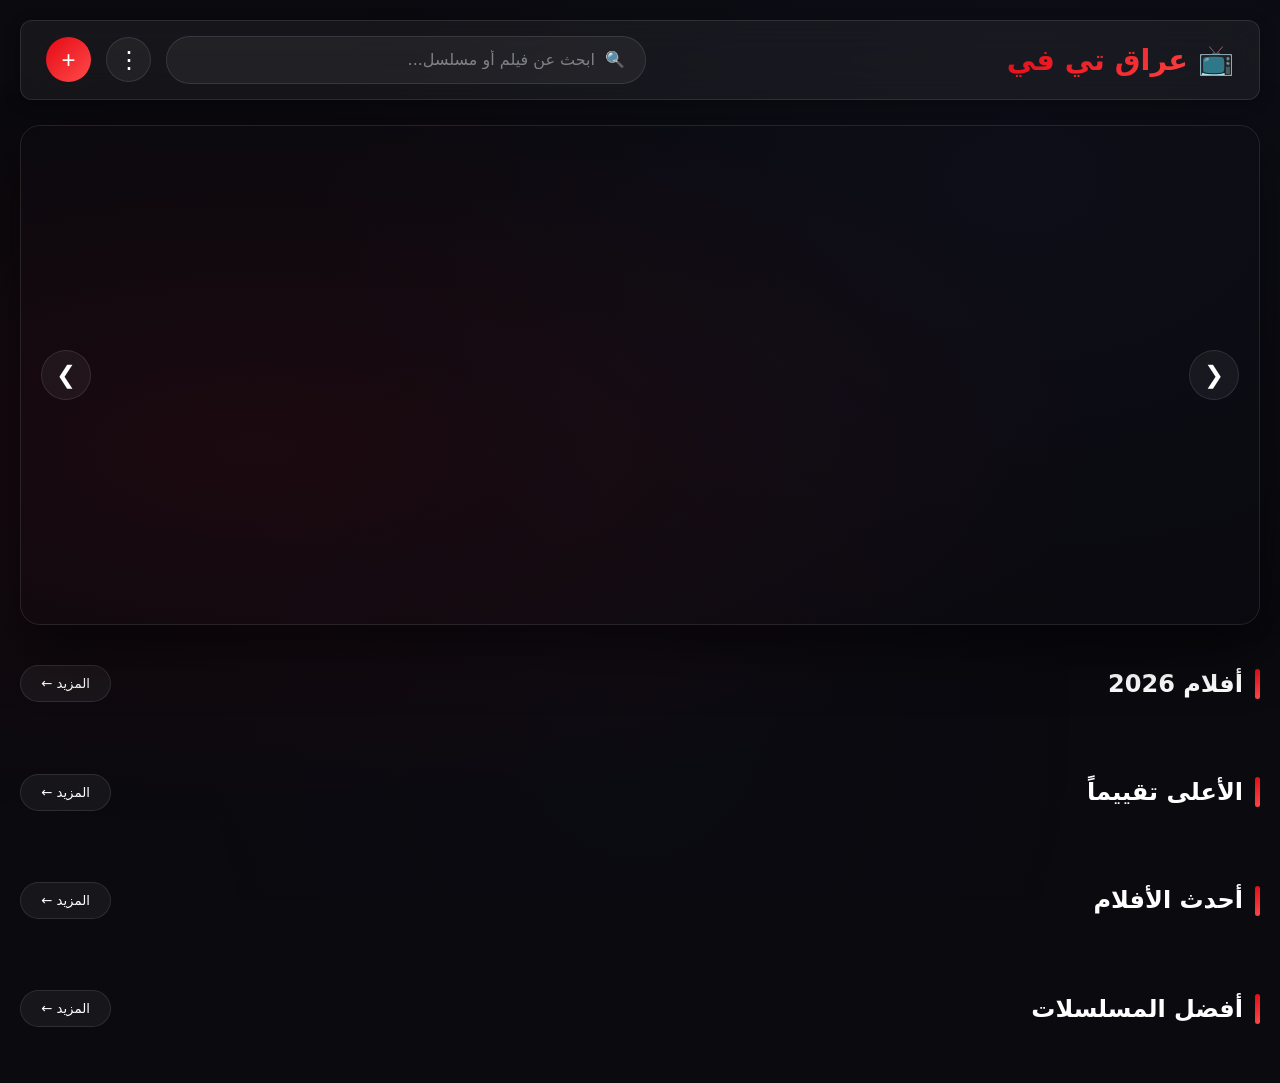
==== index.html @ 7bd28a44 "Update index.html" ====
<!DOCTYPE html>
<html lang="ar" dir="rtl">
<head>
    <meta charset="UTF-8">
    <meta name="viewport" content="width=device-width, initial-scale=1.0, maximum-scale=5.0">
    
    <title>عراق تي في | Iraq TV - مشاهدة أفلام ومسلسلات مع ترجمة عربية</title>
    <meta name="description" content="عراق تي في - منصة عراقية لمشاهدة الأفلام والمسلسلات مع ترجمة عربية دائمة وجودة عالية وبدون إعلانات">
    <meta name="keywords" content="عراق تي في, Iraq TV, أفلام مترجمة, مسلسلات مترجمة, ترجمة عربية, مشاهدة أون لاين">
    <meta name="author" content="علي علاء">
    <meta name="language" content="Arabic">
    <meta http-equiv="content-language" content="ar">
    
    <meta property="og:type" content="website">
    <meta property="og:site_name" content="عراق تي في - Iraq TV">
    <meta property="og:title" content="عراق تي في | أفلام ومسلسلات مترجمة">
    <meta property="og:description" content="مشاهدة الأفلام والمسلسلات مع ترجمة عربية دائمة">
    <meta property="og:url" content="https://aliosjwww-tech.github.io/Iraq-tv/">
    <meta property="og:locale" content="ar_AR">
    
    <meta name="twitter:card" content="summary_large_image">
    <meta name="twitter:title" content="عراق تي في | أفلام ومسلسلات مترجمة">
    <meta name="twitter:description" content="مشاهدة مع ترجمة عربية دائمة">
    
    <link rel="icon" type="image/svg+xml" href="https://aliosjwww-tech.github.io/Iraq-tv/favicon.svg">
    <link rel="shortcut icon" href="https://aliosjwww-tech.github.io/Iraq-tv/favicon.svg">
    <link rel="apple-touch-icon" href="https://aliosjwww-tech.github.io/Iraq-tv/favicon.svg">
    
    <link rel="canonical" href="https://aliosjwww-tech.github.io/Iraq-tv/">
    
    <script type="application/ld+json">
    {
        "@context": "https://schema.org",
        "@type": "WebSite",
        "name": "عراق تي في - Iraq TV",
        "url": "https://aliosjwww-tech.github.io/Iraq-tv/",
        "description": "منصة عراقية لمشاهدة الأفلام والمسلسلات مع ترجمة عربية",
        "inLanguage": "ar"
    }
    </script>
    
    <link rel="dns-prefetch" href="https://api.themoviedb.org">
    <link rel="dns-prefetch" href="https://image.tmdb.org">
    <link rel="preconnect" href="https://api.themoviedb.org" crossorigin>
    <link rel="preconnect" href="https://image.tmdb.org" crossorigin>
    
    <meta name="robots" content="index, follow">
    <meta name="theme-color" content="#0a0a0f">
    
    <style>
        :root {
            --bg-primary: #0a0a0f;
            --bg-secondary: #121218;
            --bg-tertiary: #1a1a22;
            --glass-bg: rgba(255, 255, 255, 0.05);
            --glass-border: rgba(255, 255, 255, 0.1);
            --glass-hover: rgba(255, 255, 255, 0.08);
            --accent: #e50914;
            --accent-gradient: linear-gradient(135deg, #e50914, #ff4b4b);
            --text-primary: #ffffff;
            --text-secondary: #b0b0b8;
            --text-muted: #808088;
            --rating-star: #ffd700;
            --card-radius: 12px;
            --modal-radius: 20px;
            --transition: 0.3s cubic-bezier(0.4, 0, 0.2, 1);
            --shadow-sm: 0 4px 15px rgba(0, 0, 0, 0.3);
            --shadow-lg: 0 20px 60px rgba(0, 0, 0, 0.6);
        }

        * {
            margin: 0;
            padding: 0;
            box-sizing: border-box;
        }

        body {
            font-family: 'Segoe UI', 'Tajawal', 'Cairo', system-ui, -apple-system, sans-serif;
            background: var(--bg-primary);
            color: var(--text-primary);
            min-height: 100vh;
            overflow-x: hidden;
            position: relative;
            line-height: 1.6;
        }

        body::before {
            content: '';
            position: fixed;
            top: 0;
            left: 0;
            width: 100%;
            height: 100%;
            background: 
                radial-gradient(ellipse at 20% 50%, rgba(229, 9, 20, 0.08) 0%, transparent 60%),
                radial-gradient(ellipse at 80% 20%, rgba(100, 100, 200, 0.05) 0%, transparent 50%),
                radial-gradient(ellipse at 50% 80%, rgba(50, 50, 100, 0.04) 0%, transparent 50%);
            pointer-events: none;
            z-index: 0;
        }

        .app-container {
            position: relative;
            z-index: 1;
            max-width: 1400px;
            margin: 0 auto;
            padding: 0 20px;
        }

        .toast-container {
            position: fixed;
            top: 20px;
            left: 50%;
            transform: translateX(-50%);
            z-index: 3000;
            display: flex;
            flex-direction: column;
            gap: 10px;
            align-items: center;
        }

        .toast {
            padding: 15px 25px;
            background: var(--bg-secondary);
            border: 1px solid var(--glass-border);
            border-radius: 12px;
            box-shadow: var(--shadow-lg);
            animation: toastIn 0.5s ease, toastOut 0.5s ease 3s forwards;
            font-size: 1rem;
        }

        @keyframes toastIn {
            from { opacity: 0; transform: translateY(-20px); }
            to { opacity: 1; transform: translateY(0); }
        }

        @keyframes toastOut {
            from { opacity: 1; }
            to { opacity: 0; transform: translateY(-20px); }
        }

        .navbar {
            display: flex;
            align-items: center;
            justify-content: space-between;
            flex-wrap: wrap;
            gap: 15px;
            backdrop-filter: blur(20px);
            -webkit-backdrop-filter: blur(20px);
            background: var(--glass-bg);
            border: 1px solid var(--glass-border);
            border-radius: var(--card-radius);
            box-shadow: var(--shadow-sm);
            margin-top: 20px;
            padding: 15px 25px;
            position: sticky;
            top: 15px;
            z-index: 100;
        }

        .logo {
            font-size: 1.8rem;
            font-weight: 800;
            background: var(--accent-gradient);
            -webkit-background-clip: text;
            background-clip: text;
            -webkit-text-fill-color: transparent;
            display: flex;
            align-items: center;
            gap: 10px;
            cursor: pointer;
        }

        .logo-icon {
            font-size: 1.8rem;
            -webkit-text-fill-color: initial;
        }

        .nav-actions {
            display: flex;
            align-items: center;
            gap: 15px;
            flex: 1;
            max-width: 600px;
        }

        .search-box {
            display: flex;
            align-items: center;
            gap: 10px;
            background: var(--glass-bg);
            border: 1px solid var(--glass-border);
            border-radius: 50px;
            padding: 10px 20px;
            flex: 1;
            transition: var(--transition);
        }

        .search-box:focus-within {
            border-color: var(--accent);
            background: var(--glass-hover);
        }

        .search-box input {
            background: transparent;
            border: none;
            outline: none;
            color: var(--text-primary);
            font-size: 1rem;
            width: 100%;
            font-family: inherit;
        }

        .search-box input::placeholder {
            color: var(--text-muted);
        }

        .menu-btn, .add-account-btn {
            width: 45px;
            height: 45px;
            border-radius: 50%;
            background: var(--glass-bg);
            border: 1px solid var(--glass-border);
            color: var(--text-primary);
            font-size: 1.5rem;
            cursor: pointer;
            transition: var(--transition);
            display: flex;
            align-items: center;
            justify-content: center;
        }

        .add-account-btn {
            background: var(--accent-gradient);
            border: none;
            color: white;
        }

        .menu-btn:hover, .add-account-btn:hover {
            transform: scale(1.1);
        }

        .dropdown-menu {
            position: absolute;
            top: 60px;
            left: 0;
            background: var(--bg-secondary);
            border: 1px solid var(--glass-border);
            border-radius: var(--card-radius);
            box-shadow: var(--shadow-lg);
            min-width: 220px;
            display: none;
            z-index: 1000;
            overflow: hidden;
        }

        .dropdown-menu.active {
            display: block;
        }

        .dropdown-item {
            padding: 15px 20px;
            cursor: pointer;
            transition: var(--transition);
            display: flex;
            align-items: center;
            gap: 10px;
        }

        .dropdown-item:hover {
            background: var(--glass-hover);
        }

        .hero-slider {
            position: relative;
            margin: 25px 0;
            border-radius: var(--modal-radius);
            overflow: hidden;
            border: 1px solid var(--glass-border);
            box-shadow: var(--shadow-lg);
            height: 500px;
        }

        .slider-container {
            position: relative;
            width: 100%;
            height: 100%;
        }

        .slider-slide {
            position: absolute;
            inset: 0;
            opacity: 0;
            transition: opacity 0.8s ease;
            cursor: pointer;
        }

        .slider-slide.active {
            opacity: 1;
        }

        .slider-backdrop {
            position: absolute;
            inset: 0;
            background-size: cover;
            background-position: center top;
            filter: brightness(0.5);
        }

        .slider-overlay {
            position: absolute;
            inset: 0;
            background: linear-gradient(to top, rgba(10,10,15,0.95) 0%, rgba(10,10,15,0.7) 40%, rgba(10,10,15,0.3) 100%);
            display: flex;
            align-items: flex-end;
            padding: 40px;
        }

        .slider-content h1 {
            font-size: clamp(2rem, 4vw, 3rem);
            font-weight: 800;
            margin-bottom: 15px;
        }

        .slider-meta {
            display: flex;
            gap: 20px;
            margin-bottom: 15px;
            flex-wrap: wrap;
        }

        .slider-rating {
            color: var(--rating-star);
        }

        .slider-content p {
            color: var(--text-secondary);
            margin-bottom: 20px;
            display: -webkit-box;
            -webkit-line-clamp: 3;
            -webkit-box-orient: vertical;
            overflow: hidden;
        }

        .slider-nav {
            position: absolute;
            top: 50%;
            transform: translateY(-50%);
            width: 50px;
            height: 50px;
            border-radius: 50%;
            background: var(--glass-bg);
            border: 1px solid var(--glass-border);
            color: var(--text-primary);
            font-size: 1.5rem;
            cursor: pointer;
            z-index: 10;
            display: flex;
            align-items: center;
            justify-content: center;
        }

        .slider-nav:hover {
            background: var(--accent);
        }

        .slider-prev { right: 20px; }
        .slider-next { left: 20px; }

        .slider-dots {
            position: absolute;
            bottom: 20px;
            left: 50%;
            transform: translateX(-50%);
            display: flex;
            gap: 10px;
        }

        .slider-dot {
            width: 10px;
            height: 10px;
            border-radius: 50%;
            background: var(--glass-bg);
            border: 1px solid var(--glass-border);
            cursor: pointer;
        }

        .slider-dot.active {
            background: var(--accent);
            transform: scale(1.3);
        }

        .btn-primary {
            display: inline-flex;
            align-items: center;
            gap: 10px;
            padding: 14px 35px;
            background: var(--accent-gradient);
            color: white;
            border: none;
            border-radius: 50px;
            font-size: 1.1rem;
            font-weight: 700;
            cursor: pointer;
            font-family: inherit;
        }

        .movie-section {
            padding: 15px 0;
        }

        .section-header {
            display: flex;
            align-items: center;
            justify-content: space-between;
            margin-bottom: 20px;
            flex-wrap: wrap;
            gap: 15px;
        }

        .section-title {
            font-size: 1.5rem;
            font-weight: 700;
            display: flex;
            align-items: center;
            gap: 12px;
        }

        .section-title::before {
            content: '';
            width: 5px;
            height: 30px;
            background: var(--accent-gradient);
            border-radius: 10px;
        }

        .btn-more {
            padding: 10px 20px;
            background: var(--glass-bg);
            border: 1px solid var(--glass-border);
            border-radius: 50px;
            cursor: pointer;
            font-family: inherit;
            color: var(--text-primary);
        }

        .btn-more:hover {
            background: var(--glass-hover);
        }

        .movie-grid {
            display: flex;
            overflow-x: auto;
            gap: 15px;
            padding: 10px 0;
            scrollbar-width: none;
        }

        .movie-grid::-webkit-scrollbar {
            display: none;
        }

        .movie-card {
            flex: 0 0 auto;
            width: 150px;
            border-radius: var(--card-radius);
            overflow: hidden;
            cursor: pointer;
            background: var(--glass-bg);
            border: 1px solid var(--glass-border);
            transition: var(--transition);
            position: relative;
        }

        .movie-card:hover {
            transform: translateY(-8px) scale(1.05);
            box-shadow: var(--shadow-lg);
            z-index: 10;
        }

        .movie-card img {
            width: 100%;
            height: 210px;
            object-fit: cover;
        }

        .movie-card .movie-info {
            position: absolute;
            bottom: 0;
            left: 0;
            right: 0;
            padding: 15px;
            background: linear-gradient(to top, rgba(0,0,0,0.95) 0%, transparent 100%);
            transform: translateY(100%);
            transition: var(--transition);
        }

        .movie-card:hover .movie-info {
            transform: translateY(0);
        }

        .movie-card .movie-info h3 {
            font-size: 0.9rem;
            font-weight: 700;
            white-space: nowrap;
            overflow: hidden;
            text-overflow: ellipsis;
        }

        .rating-display {
            color: var(--rating-star);
            font-size: 0.8rem;
        }

        .movie-grid-static {
            display: grid;
            grid-template-columns: repeat(auto-fill, minmax(150px, 1fr));
            gap: 20px;
            padding: 10px 0;
        }

        .movie-grid-static .movie-card {
            width: 100%;
        }

        .movie-grid-static .movie-card img {
            height: auto;
            aspect-ratio: 2/3;
        }

        .category-tabs {
            display: flex;
            gap: 10px;
            flex-wrap: wrap;
            margin: 20px 0;
        }

        .category-tab {
            padding: 10px 20px;
            background: var(--glass-bg);
            border: 1px solid var(--glass-border);
            border-radius: 50px;
            cursor: pointer;
            font-family: inherit;
            color: var(--text-primary);
            font-size: 0.9rem;
        }

        .category-tab.active {
            background: var(--accent-gradient);
            border-color: var(--accent);
        }

        .movie-details-page {
            position: fixed;
            inset: 0;
            background: var(--bg-primary);
            z-index: 1000;
            overflow-y: auto;
            display: none;
        }

        .movie-details-page.active {
            display: block;
        }

        .details-backdrop {
            position: relative;
            height: 55vh;
            min-height: 350px;
        }

        .details-backdrop img {
            width: 100%;
            height: 100%;
            object-fit: cover;
        }

        .details-backdrop::after {
            content: '';
            position: absolute;
            inset: 0;
            background: linear-gradient(to top, var(--bg-primary) 0%, transparent 50%);
        }

        .details-back-btn {
            position: absolute;
            top: 20px;
            right: 20px;
            width: 50px;
            height: 50px;
            border-radius: 50%;
            background: var(--glass-bg);
            border: 1px solid var(--glass-border);
            color: var(--text-primary);
            font-size: 1.5rem;
            cursor: pointer;
            z-index: 10;
        }

        .details-content {
            padding: 0 40px 40px;
            margin-top: -100px;
            position: relative;
            z-index: 10;
        }

        .details-title {
            font-size: 2.2rem;
            font-weight: 800;
            margin-bottom: 20px;
        }

        .details-meta {
            display: flex;
            gap: 20px;
            margin-bottom: 20px;
            flex-wrap: wrap;
        }

        .details-rating {
            color: var(--rating-star);
            font-weight: 700;
            font-size: 1.2rem;
        }

        .details-year {
            color: var(--text-secondary);
        }

        .details-genres {
            display: flex;
            gap: 10px;
            flex-wrap: wrap;
            margin-bottom: 20px;
        }

        .genre-tag {
            padding: 8px 16px;
            background: var(--glass-bg);
            border: 1px solid var(--glass-border);
            border-radius: 20px;
            font-size: 0.9rem;
        }

        .details-overview {
            color: var(--text-secondary);
            margin-bottom: 25px;
            max-width: 800px;
        }

        .btn-favorite {
            display: inline-flex;
            align-items: center;
            gap: 10px;
            padding: 12px 25px;
            background: var(--glass-bg);
            border: 1px solid var(--glass-border);
            color: var(--text-primary);
            border-radius: 50px;
            font-size: 1rem;
            cursor: pointer;
            font-family: inherit;
            margin-bottom: 25px;
        }

        .btn-favorite.active {
            background: var(--accent-gradient);
        }

        .cast-section {
            margin: 25px 0;
        }

        .cast-section h3 {
            font-size: 1.4rem;
            margin-bottom: 20px;
        }

        .cast-grid {
            display: flex;
            overflow-x: auto;
            gap: 15px;
            padding: 10px 0;
            scrollbar-width: none;
        }

        .cast-grid::-webkit-scrollbar {
            display: none;
        }

        .cast-card {
            flex: 0 0 auto;
            width: 120px;
            text-align: center;
            cursor: pointer;
            transition: var(--transition);
        }

        .cast-card:hover {
            transform: translateY(-5px);
        }

        .cast-card img {
            width: 100%;
            aspect-ratio: 2/3;
            object-fit: cover;
            border-radius: var(--card-radius);
            margin-bottom: 8px;
        }

        .cast-card .cast-name {
            font-weight: 600;
            font-size: 0.9rem;
            cursor: pointer;
        }

        .cast-card .cast-name:hover {
            color: var(--accent);
            text-decoration: underline;
        }

        .cast-card .cast-character {
            color: var(--text-muted);
            font-size: 0.8rem;
        }

        .actor-page {
            position: fixed;
            inset: 0;
            background: var(--bg-primary);
            z-index: 2000;
            overflow-y: auto;
            display: none;
        }

        .actor-page.active {
            display: block;
        }

        .actor-header {
            display: flex;
            gap: 25px;
            padding: 40px;
            flex-wrap: wrap;
        }

        .actor-photo {
            width: 200px;
            border-radius: var(--card-radius);
            overflow: hidden;
            flex-shrink: 0;
        }

        .actor-photo img {
            width: 100%;
            aspect-ratio: 2/3;
            object-fit: cover;
        }

        .actor-info {
            flex: 1;
            min-width: 250px;
        }

        .actor-info h2 {
            font-size: 2rem;
            font-weight: 800;
            margin-bottom: 15px;
        }

        .actor-bio {
            color: var(--text-secondary);
            line-height: 1.8;
            margin-bottom: 15px;
            display: -webkit-box;
            -webkit-line-clamp: 6;
            -webkit-box-orient: vertical;
            overflow: hidden;
        }

        .actor-meta {
            display: flex;
            gap: 15px;
            flex-wrap: wrap;
            color: var(--text-secondary);
        }

        .actor-movies {
            padding: 0 40px 40px;
        }

        .actor-movies h3 {
            font-size: 1.5rem;
            margin-bottom: 20px;
        }

        .actor-back-btn {
            position: absolute;
            top: 20px;
            right: 20px;
            width: 50px;
            height: 50px;
            border-radius: 50%;
            background: var(--glass-bg);
            border: 1px solid var(--glass-border);
            color: var(--text-primary);
            font-size: 1.5rem;
            cursor: pointer;
            z-index: 10;
        }

        .server-section {
            margin-top: 25px;
        }

        .server-section h3 {
            font-size: 1.4rem;
            margin-bottom: 20px;
        }

        .server-buttons {
            display: grid;
            grid-template-columns: repeat(auto-fill, minmax(180px, 1fr));
            gap: 12px;
            margin-bottom: 20px;
        }

        .server-btn {
            padding: 15px;
            background: var(--glass-bg);
            border: 2px solid var(--glass-border);
            color: var(--text-primary);
            border-radius: 12px;
            cursor: pointer;
            font-family: inherit;
            font-size: 0.95rem;
            font-weight: 600;
            display: flex;
            flex-direction: column;
            align-items: center;
            gap: 5px;
            transition: var(--transition);
        }

        .server-btn:hover {
            background: var(--glass-hover);
            transform: translateY(-3px);
            box-shadow: var(--shadow-sm);
        }

        .server-btn.active {
            border-color: var(--accent);
            background: var(--accent-gradient);
            box-shadow: 0 10px 30px rgba(229, 9, 20, 0.4);
        }

        .server-name {
            font-weight: 700;
            font-size: 1rem;
        }

        .server-desc {
            font-size: 0.8rem;
            opacity: 0.7;
        }

        .player-embed {
            position: relative;
            width: 100%;
            aspect-ratio: 16/9;
            background: #000;
            border-radius: var(--card-radius);
            overflow: hidden;
        }

        .player-embed iframe {
            width: 100%;
            height: 100%;
            border: none;
        }

        .episodes-section {
            margin: 25px 0;
        }

        .seasons-container {
            display: flex;
            gap: 10px;
            flex-wrap: wrap;
            margin-bottom: 20px;
        }

        .season-btn {
            padding: 10px 20px;
            background: var(--glass-bg);
            border: 1px solid var(--glass-border);
            border-radius: 8px;
            cursor: pointer;
            font-family: inherit;
            color: var(--text-primary);
        }

        .season-btn.active {
            background: var(--accent-gradient);
        }

        .episodes-grid {
            display: grid;
            grid-template-columns: repeat(auto-fill, minmax(180px, 1fr));
            gap: 15px;
        }

        .episode-card {
            padding: 15px;
            background: var(--glass-bg);
            border: 1px solid var(--glass-border);
            border-radius: var(--card-radius);
            cursor: pointer;
        }

        .episode-number {
            font-weight: 700;
            color: var(--accent);
        }

        .loading-spinner {
            display: flex;
            justify-content: center;
            align-items: center;
            padding: 60px 0;
            grid-column: 1 / -1;
        }

        .spinner {
            width: 50px;
            height: 50px;
            border: 4px solid var(--glass-border);
            border-top-color: var(--accent);
            border-radius: 50%;
            animation: spin 0.8s linear infinite;
        }

        @keyframes spin {
            to { transform: rotate(360deg); }
        }

        @media (max-width: 768px) {
            .navbar {
                flex-direction: column;
                padding: 15px;
            }

            .hero-slider {
                height: 350px;
            }

            .movie-card {
                width: 130px;
            }

            .movie-card img {
                height: 180px;
            }

            .details-content {
                padding: 0 20px 20px;
            }

            .actor-header {
                padding: 20px;
            }

            .actor-movies {
                padding: 0 20px 20px;
            }

            .server-buttons {
                grid-template-columns: repeat(auto-fill, minmax(140px, 1fr));
            }
        }
    </style>
</head>
<body>
    <div class="toast-container" id="toastContainer"></div>

    <div class="app-container">
        <nav class="navbar">
            <div class="logo" onclick="showHome()">
                <span class="logo-icon">📺</span>
                عراق تي في
            </div>
            <div class="nav-actions">
                <div class="search-box">
                    <span>🔍</span>
                    <input type="text" id="searchInput" placeholder="ابحث عن فيلم أو مسلسل..." autocomplete="off">
                </div>
                <div style="position: relative;">
                    <button class="menu-btn" onclick="toggleMenu()">⋮</button>
                    <div class="dropdown-menu" id="dropdownMenu">
                        <div class="dropdown-item" onclick="showHome()">🏠 الشاشة الرئيسية</div>
                        <div class="dropdown-item" onclick="showMovies()">🎬 أفلام</div>
                        <div class="dropdown-item" onclick="showTVShows()">📺 مسلسلات</div>
                        <div class="dropdown-item" onclick="showFavorites()">❤️ المفضلات</div>
                        <div class="dropdown-item" onclick="showAbout()">ℹ️ لمحة عن الموقع</div>
                        <div class="dropdown-item" onclick="window.open('https://www.tiktok.com/@iraqtv02?_r=1&_t=ZS-98y2niSqHzg', '_blank')">🎵 تيك توك</div>
                    </div>
                </div>
                <button class="add-account-btn" onclick="addAccount()">+</button>
            </div>
        </nav>

        <div id="homeContent">
            <div class="hero-slider" id="heroSlider">
                <div class="slider-container" id="sliderContainer"></div>
                <button class="slider-nav slider-prev" onclick="changeSlide(-1)">❮</button>
                <button class="slider-nav slider-next" onclick="changeSlide(1)">❯</button>
                <div class="slider-dots" id="sliderDots"></div>
            </div>

            <div class="movie-section">
                <div class="section-header">
                    <h2 class="section-title">أفلام 2026</h2>
                    <button class="btn-more" onclick="showAllMovies2026()">المزيد ←</button>
                </div>
                <div class="movie-grid" id="movies2026Grid"></div>
            </div>

            <div class="movie-section">
                <div class="section-header">
                    <h2 class="section-title">الأعلى تقييماً</h2>
                    <button class="btn-more" onclick="showAllTopRated()">المزيد ←</button>
                </div>
                <div class="movie-grid" id="topRatedGrid"></div>
            </div>

            <div class="movie-section">
                <div class="section-header">
                    <h2 class="section-title">أحدث الأفلام</h2>
                    <button class="btn-more" onclick="showAllMovies()">المزيد ←</button>
                </div>
                <div class="movie-grid" id="latestMoviesGrid"></div>
            </div>

            <div class="movie-section">
                <div class="section-header">
                    <h2 class="section-title">أفضل المسلسلات</h2>
                    <button class="btn-more" onclick="showAllTVShows()">المزيد ←</button>
                </div>
                <div class="movie-grid" id="topTVGrid"></div>
            </div>
        </div>

        <div id="moviesPage" style="display: none;">
            <div class="section-header"><h2 class="section-title">جميع الأفلام المترجمة</h2></div>
            <div class="category-tabs" id="movieCategories"></div>
            <div class="movie-grid-static" id="allMoviesGrid"></div>
            <div style="text-align: center; margin: 20px 0;">
                <button class="btn-primary" id="loadMoreBtn" onclick="loadMoreMovies()" style="display: none;">تحميل المزيد</button>
            </div>
        </div>

        <div id="tvPage" style="display: none;">
            <div class="section-header"><h2 class="section-title">جميع المسلسلات المترجمة</h2></div>
            <div class="category-tabs" id="tvCategories"></div>
            <div class="movie-grid-static" id="allTVGrid"></div>
            <div style="text-align: center; margin: 20px 0;">
                <button class="btn-primary" id="loadMoreTVBtn" onclick="loadMoreTVShows()" style="display: none;">تحميل المزيد</button>
            </div>
        </div>

        <div id="favoritesPage" style="display: none;">
            <div class="section-header"><h2 class="section-title">المفضلات ❤️</h2></div>
            <div class="movie-grid-static" id="favoritesGrid"></div>
        </div>

        <div id="aboutPage" style="display: none;">
            <div class="section-header"><h2 class="section-title">لمحة عن الموقع</h2></div>
            <div style="padding: 40px; background: var(--glass-bg); border: 1px solid var(--glass-border); border-radius: 20px; text-align: center;">
                <h3 style="font-size: 2rem; margin-bottom: 15px;">📺 عراق تي في</h3>
                <p style="color: var(--text-secondary); margin-bottom: 15px;">منصة عراقية خالصة 🇮🇶</p>
                <p style="color: var(--accent); font-weight: 700; margin-bottom: 15px;">المطور: علي علاء</p>
                <button class="btn-primary" onclick="window.open('https://www.tiktok.com/@iraqtv02?_r=1&_t=ZS-98y2niSqHzg', '_blank')">🎵 تيك توك</button>
            </div>
        </div>
    </div>

    <div class="movie-details-page" id="movieDetailsPage">
        <div class="details-backdrop">
            <img src="" alt="" id="detailsBackdrop">
            <button class="details-back-btn" onclick="closeDetails()">✕</button>
        </div>
        <div class="details-content">
            <h1 class="details-title" id="detailsTitle"></h1>
            <div class="details-meta">
                <span class="details-rating" id="detailsRating"></span>
                <span class="details-year" id="detailsYear"></span>
            </div>
            <div class="details-genres" id="detailsGenres"></div>
            <p class="details-overview" id="detailsOverview"></p>
            <button class="btn-favorite" id="favBtn" onclick="toggleFavorite()">⭐ إضافة إلى المفضلة</button>
            
            <div class="cast-section" id="castSection" style="display: none;">
                <h3>🎭 الممثلون (اضغط على اسم الممثل لعرض صفحته)</h3>
                <div class="cast-grid" id="castGrid"></div>
            </div>
            
            <div class="episodes-section" id="episodesSection" style="display: none;">
                <h3>📺 الحلقات</h3>
                <div class="seasons-container" id="seasonsContainer"></div>
                <div class="episodes-grid" id="episodesGrid"></div>
            </div>
            
            <div class="server-section">
                <h3>🎬 سيرفرات المشاهدة مع ترجمة عربية (10 سيرفرات)</h3>
                <div class="server-buttons" id="serverButtons"></div>
                <div class="player-embed">
                    <iframe id="playerFrame" src="" allowfullscreen allow="autoplay; encrypted-media; picture-in-picture"></iframe>
                </div>
            </div>
        </div>
    </div>

    <div class="actor-page" id="actorPage">
        <button class="actor-back-btn" onclick="closeActorPage()">✕</button>
        <div class="actor-header">
            <div class="actor-photo">
                <img id="actorPhoto" src="" alt="">
            </div>
            <div class="actor-info">
                <h2 id="actorName"></h2>
                <p class="actor-bio" id="actorBio"></p>
                <div class="actor-meta">
                    <span id="actorBirthday"></span>
                    <span id="actorBirthplace"></span>
                </div>
            </div>
        </div>
        <div class="actor-movies">
            <h3>🎬 أفلام ومسلسلات الممثل</h3>
            <div class="movie-grid-static" id="actorMoviesGrid"></div>
        </div>
    </div>

    <script>
        const TMDB_API_KEY = 'f131da87533861d05eff315e68c09b28';
        const TMDB_ACCESS_TOKEN = 'eyJhbGciOiJIUzI1NiJ9.eyJhdWQiOiJmMTMxZGE4NzUzMzg2MWQwNWVmZjMxNWU2OGMwOWIyOCIsIm5iZiI6MTc4NjcxMjI3NC44NjgsInN1YiI6IjZhN2YxMGQyNzBiY2Q3MDdhZmJmOTE4MSIsInNjb3BlcyI6WyJhcGlfcmVhZCJdLCJ2ZXJzaW9uIjoxfQ.EtjmmFfCkuuJ9djdpRKvq-WHA3ZMReR2TvUVl0FyGfs';
        const TMDB_BASE_URL = 'https://api.themoviedb.org/3';
        const TMDB_IMAGE_BASE = 'https://image.tmdb.org/t/p/w500';
        const TMDB_IMAGE_ORIGINAL = 'https://image.tmdb.org/t/p/original';

        // أفضل 10 سيرفرات مع ترجمة عربية
        const servers = [
            { id: 1, name: '👑 VidSrc.cc', desc: '1080p - ترجمة عربية', movieUrl: 'https://vidsrc.cc/v2/embed/movie/', tvUrl: 'https://vidsrc.cc/v2/embed/tv/' },
            { id: 2, name: '⚡ Embed.su', desc: '720p - بدون إعلانات', movieUrl: 'https://embed.su/embed/movie/', tvUrl: 'https://embed.su/embed/tv/' },
            { id: 3, name: '🎯 MultiEmbed', desc: '1080p - عربي + إنجليزي', movieUrl: 'https://multiembed.mov/?video_id=', tvUrl: 'https://multiembed.mov/?video_id=' },
            { id: 4, name: '🚀 AutoEmbed', desc: '1080p - ترجمة تلقائية', movieUrl: 'https://player.autoembed.cc/embed/movie/', tvUrl: 'https://player.autoembed.cc/embed/tv/' },
            { id: 5, name: '💎 VidSrc.vip', desc: '1080p - ترجمة ثابتة', movieUrl: 'https://vidsrc.vip/embed/movie/', tvUrl: 'https://vidsrc.vip/embed/tv/' },
            { id: 6, name: '🌟 VidSrc.me', desc: '720p - ترجمة كلاسيكية', movieUrl: 'https://vidsrc.me/embed/movie?tmdb=', tvUrl: 'https://vidsrc.me/embed/tv?tmdb=' },
            { id: 7, name: '🔥 SuperEmbed', desc: '1080p - سريع جداً', movieUrl: 'https://superembed.stream/embed/movie/', tvUrl: 'https://superembed.stream/embed/tv/' },
            { id: 8, name: '📺 VidZee', desc: '720p - خفيف', movieUrl: 'https://vidzee.to/embed/movie/', tvUrl: 'https://vidzee.to/embed/tv/' },
            { id: 9, name: '🎬 2Embed', desc: '1080p - مستقر', movieUrl: 'https://www.2embed.cc/embed/', tvUrl: 'https://www.2embed.cc/embedtv/' },
            { id: 10, name: '🛡️ MovieBed', desc: '720p - احتياطي', movieUrl: 'https://moviebed.net/embed/', tvUrl: 'https://moviebed.net/embedtv/' }
        ];

        const genres = {
            28: 'أكشن', 12: 'مغامرة', 16: 'أنيميشن', 35: 'كوميدي', 80: 'جريمة',
            99: 'وثائقي', 18: 'دراما', 10751: 'عائلي', 14: 'فانتازيا', 36: 'تاريخي',
            27: 'رعب', 10402: 'موسيقي', 9648: 'غموض', 10749: 'رومانسي', 878: 'خيال علمي',
            10770: 'تلفزيوني', 53: 'إثارة', 10752: 'حربي', 37: 'غربي', 10759: 'أكشن ومغامرة',
            10762: 'أطفال', 10763: 'أخبار', 10764: 'واقعي', 10765: 'خيال علمي وفانتازيا',
            10766: 'أوبرا صابونية', 10767: 'حواري', 10768: 'حرب وسياسة'
        };

        let currentMovie = null;
        let currentServer = 0;
        let searchTimeout = null;
        let currentSlide = 0;
        let sliderInterval = null;
        let favorites = JSON.parse(localStorage.getItem('favorites') || '[]');
        let currentMoviePage = 1;
        let currentTVPage = 1;
        let currentGenreFilter = null;
        let currentTVGenreFilter = null;

        document.addEventListener('DOMContentLoaded', () => {
            loadAllData();
            setupSearch();
            startSlider();
            showToast('مرحباً بك في عراق تي في! 🎬');
        });

        function showToast(message) {
            const toastContainer = document.getElementById('toastContainer');
            const toast = document.createElement('div');
            toast.className = 'toast';
            toast.textContent = message;
            toastContainer.appendChild(toast);
            setTimeout(() => toast.remove(), 3000);
        }

        function addAccount() {
            const name = prompt('أدخل اسمك:');
            if (name && name.trim()) {
                localStorage.setItem('userName', name.trim());
                showToast(`تم إنشاء حساب: ${name} ✅`);
            }
        }

        async function fetchTMDB(endpoint) {
            try {
                const response = await fetch(`${TMDB_BASE_URL}${endpoint}`, {
                    headers: {
                        'Authorization': `Bearer ${TMDB_ACCESS_TOKEN}`,
                        'Content-Type': 'application/json;charset=utf-8'
                    }
                });
                if (!response.ok) throw new Error(`HTTP error! status: ${response.status}`);
                return await response.json();
            } catch (error) {
                console.error('API Error:', error);
                throw error;
            }
        }

        async function loadAllData() {
            try {
                const trendingData = await fetchTMDB('/trending/all/week?language=ar-SA&page=1');
                if (trendingData.results) displaySlider(trendingData.results.slice(0, 5));

                const movies2026Data = await fetchTMDB('/discover/movie?language=ar-SA&sort_by=vote_average.desc&primary_release_year=2026&page=1&vote_count.gte=50');
                if (movies2026Data.results) displayMoviesInScroll('movies2026Grid', movies2026Data.results.slice(0, 10));

                const topRatedData = await fetchTMDB('/movie/top_rated?language=ar-SA&page=1&vote_count.gte=100');
                if (topRatedData.results) displayMoviesInScroll('topRatedGrid', topRatedData.results.slice(0, 10));

                const popularMoviesData = await fetchTMDB('/movie/popular?language=ar-SA&page=1');
                if (popularMoviesData.results) displayMoviesInScroll('latestMoviesGrid', popularMoviesData.results.slice(0, 10));

                const topTVData = await fetchTMDB('/tv/top_rated?language=ar-SA&page=1&vote_count.gte=100');
                if (topTVData.results) displayTVInScroll('topTVGrid', topTVData.results.slice(0, 10));
            } catch (error) {
                console.error('Error:', error);
            }
        }

        function displaySlider(movies) {
            const sliderContainer = document.getElementById('sliderContainer');
            const sliderDots = document.getElementById('sliderDots');
            sliderContainer.innerHTML = '';
            sliderDots.innerHTML = '';
            
            movies.forEach((movie, index) => {
                const slide = document.createElement('div');
                slide.className = 'slider-slide' + (index === 0 ? ' active' : '');
                const backdropUrl = movie.backdrop_path ? `${TMDB_IMAGE_ORIGINAL}${movie.backdrop_path}` : `${TMDB_IMAGE_ORIGINAL}${movie.poster_path}`;
                const rating = Math.round(movie.vote_average * 10) / 10;
                const stars = '★'.repeat(Math.round(movie.vote_average / 2)) + '☆'.repeat(5 - Math.round(movie.vote_average / 2));
                
                slide.innerHTML = `
                    <div class="slider-backdrop" style="background-image: url('${backdropUrl}')"></div>
                    <div class="slider-overlay">
                        <div class="slider-content">
                            <h1>${movie.title || movie.name}</h1>
                            <div class="slider-meta">
                                <span class="slider-rating">${stars} (${rating})</span>
                            </div>
                            <p>${movie.overview || ''}</p>
                            <button class="btn-primary" onclick="event.stopPropagation(); showMovieDetails(${movie.id}, '${movie.media_type || 'movie'}')">▶ شاهد الآن</button>
                        </div>
                    </div>
                `;
                slide.addEventListener('click', () => showMovieDetails(movie.id, movie.media_type || 'movie'));
                sliderContainer.appendChild(slide);
                
                const dot = document.createElement('div');
                dot.className = 'slider-dot' + (index === 0 ? ' active' : '');
                dot.addEventListener('click', () => goToSlide(index));
                sliderDots.appendChild(dot);
            });
        }

        function displayMoviesInScroll(gridId, movies) {
            const grid = document.getElementById(gridId);
            grid.innerHTML = '';
            movies.forEach(movie => grid.appendChild(createMovieCard(movie, 'movie')));
        }

        function displayTVInScroll(gridId, shows) {
            const grid = document.getElementById(gridId);
            grid.innerHTML = '';
            shows.forEach(show => grid.appendChild(createMovieCard(show, 'tv')));
        }

        function displayMoviesInGrid(gridId, movies) {
            const grid = document.getElementById(gridId);
            grid.innerHTML = '';
            movies.forEach(movie => grid.appendChild(createMovieCard(movie, 'movie')));
        }

        function displayTVInGrid(gridId, shows) {
            const grid = document.getElementById(gridId);
            grid.innerHTML = '';
            shows.forEach(show => grid.appendChild(createMovieCard(show, 'tv')));
        }

        function createMovieCard(item, type) {
            const card = document.createElement('div');
            card.className = 'movie-card';
            const posterPath = item.poster_path ? `${TMDB_IMAGE_BASE}${item.poster_path}` : 'https://via.placeholder.com/500x750?text=No+Image';
            const rating = Math.round(item.vote_average * 10) / 10;
            const stars = '★'.repeat(Math.round(item.vote_average / 2)) + '☆'.repeat(5 - Math.round(item.vote_average / 2));
            
            card.innerHTML = `
                <img src="${posterPath}" loading="lazy" onerror="this.src='https://via.placeholder.com/500x750?text=No+Image'">
                <div class="movie-info">
                    <h3>${item.title || item.name}</h3>
                    <div class="rating-display">${stars} (${rating})</div>
                </div>
            `;
            card.addEventListener('click', () => showMovieDetails(item.id, type));
            return card;
        }

        function changeSlide(direction) {
            const slides = document.querySelectorAll('.slider-slide');
            if (slides.length === 0) return;
            slides[currentSlide].classList.remove('active');
            currentSlide = (currentSlide + direction + slides.length) % slides.length;
            slides[currentSlide].classList.add('active');
            updateDots();
            resetSliderInterval();
        }

        function goToSlide(index) {
            const slides = document.querySelectorAll('.slider-slide');
            if (slides.length === 0) return;
            slides[currentSlide].classList.remove('active');
            currentSlide = index;
            slides[currentSlide].classList.add('active');
            updateDots();
            resetSliderInterval();
        }

        function updateDots() {
            document.querySelectorAll('.slider-dot').forEach((dot, index) => {
                dot.classList.toggle('active', index === currentSlide);
            });
        }

        function startSlider() {
            sliderInterval = setInterval(() => changeSlide(1), 5000);
        }

        function resetSliderInterval() {
            clearInterval(sliderInterval);
            startSlider();
        }

        function toggleMenu() {
            document.getElementById('dropdownMenu').classList.toggle('active');
        }

        document.addEventListener('click', (e) => {
            const menu = document.getElementById('dropdownMenu');
            const menuBtn = document.querySelector('.menu-btn');
            if (menu && menuBtn && !menuBtn.contains(e.target) && !menu.contains(e.target)) {
                menu.classList.remove('active');
            }
        });

        function showHome() {
            document.getElementById('homeContent').style.display = 'block';
            document.getElementById('moviesPage').style.display = 'none';
            document.getElementById('tvPage').style.display = 'none';
            document.getElementById('favoritesPage').style.display = 'none';
            document.getElementById('aboutPage').style.display = 'none';
            document.getElementById('dropdownMenu').classList.remove('active');
        }

        function showMovies() {
            document.getElementById('homeContent').style.display = 'none';
            document.getElementById('moviesPage').style.display = 'block';
            document.getElementById('tvPage').style.display = 'none';
            document.getElementById('favoritesPage').style.display = 'none';
            document.getElementById('aboutPage').style.display = 'none';
            document.getElementById('dropdownMenu').classList.remove('active');
            currentMoviePage = 1;
            currentGenreFilter = null;
            loadAllMovies();
        }

        function showTVShows() {
            document.getElementById('homeContent').style.display = 'none';
            document.getElementById('moviesPage').style.display = 'none';
            document.getElementById('tvPage').style.display = 'block';
            document.getElementById('favoritesPage').style.display = 'none';
            document.getElementById('aboutPage').style.display = 'none';
            document.getElementById('dropdownMenu').classList.remove('active');
            currentTVPage = 1;
            currentTVGenreFilter = null;
            loadAllTVShows();
        }

        function showFavorites() {
            document.getElementById('homeContent').style.display = 'none';
            document.getElementById('moviesPage').style.display = 'none';
            document.getElementById('tvPage').style.display = 'none';
            document.getElementById('favoritesPage').style.display = 'block';
            document.getElementById('aboutPage').style.display = 'none';
            document.getElementById('dropdownMenu').classList.remove('active');
            displayFavorites();
        }

        function showAbout() {
            document.getElementById('homeContent').style.display = 'none';
            document.getElementById('moviesPage').style.display = 'none';
            document.getElementById('tvPage').style.display = 'none';
            document.getElementById('favoritesPage').style.display = 'none';
            document.getElementById('aboutPage').style.display = 'block';
            document.getElementById('dropdownMenu').classList.remove('active');
        }

        function displayFavorites() {
            const grid = document.getElementById('favoritesGrid');
            grid.innerHTML = '';
            if (favorites.length === 0) {
                grid.innerHTML = '<div style="text-align: center; padding: 40px; grid-column: 1/-1;">❤️ لا توجد عناصر في المفضلة</div>';
                return;
            }
            favorites.forEach(item => grid.appendChild(createMovieCard(item, item.type || 'movie')));
        }

        function toggleFavorite() {
            if (!currentMovie) return;
            const index = favorites.findIndex(f => f.id === currentMovie.id);
            const favBtn = document.getElementById('favBtn');
            if (index === -1) {
                favorites.push({
                    id: currentMovie.id,
                    title: currentMovie.title || currentMovie.name,
                    poster_path: currentMovie.poster_path,
                    vote_average: currentMovie.vote_average,
                    release_date: currentMovie.release_date || currentMovie.first_air_date,
                    type: currentMovie.type || 'movie'
                });
                favBtn.textContent = '✅ تمت الإضافة';
                favBtn.classList.add('active');
                showToast('تمت الإضافة إلى المفضلة ⭐');
            } else {
                favorites.splice(index, 1);
                favBtn.textContent = '⭐ إضافة إلى المفضلة';
                favBtn.classList.remove('active');
                showToast('تمت الإزالة من المفضلة');
            }
            localStorage.setItem('favorites', JSON.stringify(favorites));
        }

        async function loadAllMovies() {
            const grid = document.getElementById('allMoviesGrid');
            grid.innerHTML = '<div class="loading-spinner"><div class="spinner"></div></div>';
            
            const endpoint = currentGenreFilter 
                ? `/discover/movie?language=ar-SA&with_genres=${currentGenreFilter}&sort_by=vote_average.desc&page=${currentMoviePage}&vote_count.gte=50`
                : `/discover/movie?language=ar-SA&sort_by=vote_average.desc&page=${currentMoviePage}&vote_count.gte=50`;
            
            const data = await fetchTMDB(endpoint);
            if (data.results) {
                displayMoviesInGrid('allMoviesGrid', data.results);
                document.getElementById('loadMoreBtn').style.display = data.page < data.total_pages ? 'inline-flex' : 'none';
            }
            loadMovieCategories();
        }

        async function loadAllTVShows() {
            const grid = document.getElementById('allTVGrid');
            grid.innerHTML = '<div class="loading-spinner"><div class="spinner"></div></div>';
            
            const endpoint = currentTVGenreFilter 
                ? `/discover/tv?language=ar-SA&with_genres=${currentTVGenreFilter}&sort_by=vote_average.desc&page=${currentTVPage}&vote_count.gte=50`
                : `/discover/tv?language=ar-SA&sort_by=vote_average.desc&page=${currentTVPage}&vote_count.gte=50`;
            
            const data = await fetchTMDB(endpoint);
            if (data.results) {
                displayTVInGrid('allTVGrid', data.results);
                document.getElementById('loadMoreTVBtn').style.display = data.page < data.total_pages ? 'inline-flex' : 'none';
            }
            loadTVCategories();
        }

        function loadMoreMovies() {
            currentMoviePage++;
            const grid = document.getElementById('allMoviesGrid');
            const endpoint = currentGenreFilter 
                ? `/discover/movie?language=ar-SA&with_genres=${currentGenreFilter}&sort_by=vote_average.desc&page=${currentMoviePage}&vote_count.gte=50`
                : `/discover/movie?language=ar-SA&sort_by=vote_average.desc&page=${currentMoviePage}&vote_count.gte=50`;
            fetchTMDB(endpoint).then(data => {
                if (data.results) {
                    data.results.forEach(movie => grid.appendChild(createMovieCard(movie, 'movie')));
                    document.getElementById('loadMoreBtn').style.display = data.page < data.total_pages ? 'inline-flex' : 'none';
                }
            });
        }

        function loadMoreTVShows() {
            currentTVPage++;
            const grid = document.getElementById('allTVGrid');
            const endpoint = currentTVGenreFilter 
                ? `/discover/tv?language=ar-SA&with_genres=${currentTVGenreFilter}&sort_by=vote_average.desc&page=${currentTVPage}&vote_count.gte=50`
                : `/discover/tv?language=ar-SA&sort_by=vote_average.desc&page=${currentTVPage}&vote_count.gte=50`;
            fetchTMDB(endpoint).then(data => {
                if (data.results) {
                    data.results.forEach(show => grid.appendChild(createMovieCard(show, 'tv')));
                    document.getElementById('loadMoreTVBtn').style.display = data.page < data.total_pages ? 'inline-flex' : 'none';
                }
            });
        }

        function loadMovieCategories() {
            const categoriesDiv = document.getElementById('movieCategories');
            categoriesDiv.innerHTML = '';
            const mainGenres = [28, 12, 16, 35, 80, 18, 14, 27, 9648, 10749, 878, 53];
            const allTab = document.createElement('button');
            allTab.className = 'category-tab' + (currentGenreFilter === null ? ' active' : '');
            allTab.textContent = 'الكل';
            allTab.onclick = () => filterMovies(null, allTab);
            categoriesDiv.appendChild(allTab);
            mainGenres.forEach(genreId => {
                const tab = document.createElement('button');
                tab.className = 'category-tab' + (currentGenreFilter === genreId ? ' active' : '');
                tab.textContent = genres[genreId];
                tab.onclick = () => filterMovies(genreId, tab);
                categoriesDiv.appendChild(tab);
            });
        }

        function loadTVCategories() {
            const categoriesDiv = document.getElementById('tvCategories');
            categoriesDiv.innerHTML = '';
            const mainGenres = [10759, 16, 35, 80, 18, 10751, 10762, 9648, 10765];
            const allTab = document.createElement('button');
            allTab.className = 'category-tab' + (currentTVGenreFilter === null ? ' active' : '');
            allTab.textContent = 'الكل';
            allTab.onclick = () => filterTV(null, allTab);
            categoriesDiv.appendChild(allTab);
            mainGenres.forEach(genreId => {
                const tab = document.createElement('button');
                tab.className = 'category-tab' + (currentTVGenreFilter === genreId ? ' active' : '');
                tab.textContent = genres[genreId] || 'نوع';
                tab.onclick = () => filterTV(genreId, tab);
                categoriesDiv.appendChild(tab);
            });
        }

        async function filterMovies(genreId, tabElement) {
            document.querySelectorAll('#movieCategories .category-tab').forEach(tab => tab.classList.remove('active'));
            if (tabElement) tabElement.classList.add('active');
            currentGenreFilter = genreId;
            currentMoviePage = 1;
            const grid = document.getElementById('allMoviesGrid');
            grid.innerHTML = '<div class="loading-spinner"><div class="spinner"></div></div>';
            const endpoint = genreId 
                ? `/discover/movie?language=ar-SA&with_genres=${genreId}&sort_by=vote_average.desc&page=1&vote_count.gte=50`
                : '/discover/movie?language=ar-SA&sort_by=vote_average.desc&page=1&vote_count.gte=50';
            const data = await fetchTMDB(endpoint);
            if (data.results) {
                displayMoviesInGrid('allMoviesGrid', data.results);
                document.getElementById('loadMoreBtn').style.display = data.page < data.total_pages ? 'inline-flex' : 'none';
            }
        }

        async function filterTV(genreId, tabElement) {
            document.querySelectorAll('#tvCategories .category-tab').forEach(tab => tab.classList.remove('active'));
            if (tabElement) tabElement.classList.add('active');
            currentTVGenreFilter = genreId;
            currentTVPage = 1;
            const grid = document.getElementById('allTVGrid');
            grid.innerHTML = '<div class="loading-spinner"><div class="spinner"></div></div>';
            const endpoint = genreId 
                ? `/discover/tv?language=ar-SA&with_genres=${genreId}&sort_by=vote_average.desc&page=1&vote_count.gte=50`
                : '/discover/tv?language=ar-SA&sort_by=vote_average.desc&page=1&vote_count.gte=50';
            const data = await fetchTMDB(endpoint);
            if (data.results) {
                displayTVInGrid('allTVGrid', data.results);
                document.getElementById('loadMoreTVBtn').style.display = data.page < data.total_pages ? 'inline-flex' : 'none';
            }
        }

        async function showAllMovies2026() {
            showMovies();
            currentGenreFilter = null;
            currentMoviePage = 1;
            const grid = document.getElementById('allMoviesGrid');
            grid.innerHTML = '<div class="loading-spinner"><div class="spinner"></div></div>';
            const data = await fetchTMDB('/discover/movie?language=ar-SA&sort_by=vote_average.desc&primary_release_year=2026&page=1&vote_count.gte=50');
            if (data.results) {
                displayMoviesInGrid('allMoviesGrid', data.results);
                document.getElementById('loadMoreBtn').style.display = 'none';
            }
        }

        async function showAllTopRated() {
            showMovies();
            currentGenreFilter = null;
            currentMoviePage = 1;
            const grid = document.getElementById('allMoviesGrid');
            grid.innerHTML = '<div class="loading-spinner"><div class="spinner"></div></div>';
            const data = await fetchTMDB('/movie/top_rated?language=ar-SA&page=1&vote_count.gte=100');
            if (data.results) {
                displayMoviesInGrid('allMoviesGrid', data.results);
                document.getElementById('loadMoreBtn').style.display = 'none';
            }
        }

        async function showAllMovies() {
            showMovies();
            currentGenreFilter = null;
            currentMoviePage = 1;
            await loadAllMovies();
        }

        async function showAllTVShows() {
            showTVShows();
            currentTVGenreFilter = null;
            currentTVPage = 1;
            await loadAllTVShows();
        }

        async function showMovieDetails(id, type) {
            try {
                const endpoint = type === 'tv' ? `/tv/${id}?language=ar-SA&append_to_response=credits` : `/movie/${id}?language=ar-SA&append_to_response=credits`;
                const data = await fetchTMDB(endpoint);
                currentMovie = data;
                currentMovie.type = type;
                
                const isFav = favorites.some(f => f.id === currentMovie.id);
                const favBtn = document.getElementById('favBtn');
                favBtn.textContent = isFav ? '✅ تمت الإضافة' : '⭐ إضافة إلى المفضلة';
                favBtn.classList.toggle('active', isFav);
                
                const backdropUrl = data.backdrop_path ? `${TMDB_IMAGE_ORIGINAL}${data.backdrop_path}` : `${TMDB_IMAGE_ORIGINAL}${data.poster_path}`;
                document.getElementById('detailsBackdrop').src = backdropUrl;
                document.getElementById('detailsTitle').textContent = data.title || data.name;
                
                const rating = Math.round(data.vote_average * 10) / 10;
                const stars = '★'.repeat(Math.round(data.vote_average / 2)) + '☆'.repeat(5 - Math.round(data.vote_average / 2));
                document.getElementById('detailsRating').innerHTML = `${stars} (${rating})`;
                
                const releaseDate = data.release_date || data.first_air_date || '';
                document.getElementById('detailsYear').textContent = releaseDate ? `📅 ${releaseDate}` : '';
                
                const genresDiv = document.getElementById('detailsGenres');
                genresDiv.innerHTML = '';
                if (data.genres) {
                    data.genres.forEach(genre => {
                        const tag = document.createElement('span');
                        tag.className = 'genre-tag';
                        tag.textContent = genre.name;
                        genresDiv.appendChild(tag);
                    });
                }
                
                document.getElementById('detailsOverview').textContent = data.overview || 'لا توجد قصة متاحة';
                loadCast(data.credits);
                
                if (type === 'tv') {
                    document.getElementById('episodesSection').style.display = 'block';
                    loadSeasons(id);
                } else {
                    document.getElementById('episodesSection').style.display = 'none';
                }
                
                setupServers(id, type);
                document.getElementById('movieDetailsPage').classList.add('active');
                document.body.style.overflow = 'hidden';
            } catch (error) {
                console.error('Error:', error);
            }
        }

        function loadCast(credits) {
            const castSection = document.getElementById('castSection');
            const castGrid = document.getElementById('castGrid');
            if (!credits || !credits.cast || credits.cast.length === 0) {
                castSection.style.display = 'none';
                return;
            }
            castSection.style.display = 'block';
            castGrid.innerHTML = '';
            credits.cast.slice(0, 15).forEach(actor => {
                const castCard = document.createElement('div');
                castCard.className = 'cast-card';
                const profilePath = actor.profile_path ? `${TMDB_IMAGE_BASE}${actor.profile_path}` : 'https://via.placeholder.com/300x450?text=No+Image';
                castCard.innerHTML = `
                    <img src="${profilePath}" loading="lazy" onerror="this.src='https://via.placeholder.com/300x450?text=No+Image'">
                    <div class="cast-name" onclick="showActorPage(${actor.id})">${actor.name}</div>
                    <div class="cast-character">${actor.character || ''}</div>
                `;
                castGrid.appendChild(castCard);
            });
        }

        async function showActorPage(actorId) {
            try {
                const actorData = await fetchTMDB(`/person/${actorId}?language=ar-SA&append_to_response=combined_credits`);
                document.getElementById('movieDetailsPage').classList.remove('active');
                document.getElementById('actorPage').classList.add('active');
                
                const photoUrl = actorData.profile_path ? `${TMDB_IMAGE_BASE}${actorData.profile_path}` : 'https://via.placeholder.com/300x450?text=No+Image';
                document.getElementById('actorPhoto').src = photoUrl;
                document.getElementById('actorName').textContent = actorData.name;
                document.getElementById('actorBio').textContent = actorData.biography || 'لا توجد سيرة ذاتية متاحة';
                document.getElementById('actorBirthday').textContent = actorData.birthday ? `🎂 ${actorData.birthday}` : '';
                document.getElementById('actorBirthplace').textContent = actorData.place_of_birth ? `📍 ${actorData.place_of_birth}` : '';
                
                const moviesGrid = document.getElementById('actorMoviesGrid');
                moviesGrid.innerHTML = '';
                if (actorData.combined_credits && actorData.combined_credits.cast) {
                    const sortedMovies = actorData.combined_credits.cast
                        .filter(item => item.poster_path)
                        .sort((a, b) => (b.vote_average || 0) - (a.vote_average || 0))
                        .slice(0, 20);
                    sortedMovies.forEach(item => {
                        const type = item.media_type || 'movie';
                        moviesGrid.appendChild(createMovieCard(item, type));
                    });
                }
                document.body.style.overflow = 'hidden';
            } catch (error) {
                console.error('Error:', error);
            }
        }

        function closeActorPage() {
            document.getElementById('actorPage').classList.remove('active');
            document.getElementById('movieDetailsPage').classList.add('active');
            document.body.style.overflow = 'hidden';
        }

        async function loadSeasons(tvId) {
            try {
                const data = await fetchTMDB(`/tv/${tvId}?language=ar-SA`);
                if (data.seasons && data.seasons.length > 0) {
                    const seasonsContainer = document.getElementById('seasonsContainer');
                    seasonsContainer.innerHTML = '';
                    let firstLoaded = false;
                    data.seasons.forEach(season => {
                        if (season.season_number === 0) return;
                        const btn = document.createElement('button');
                        btn.className = 'season-btn';
                        btn.textContent = `الموسم ${season.season_number}`;
                        btn.onclick = () => loadEpisodes(tvId, season.season_number, btn);
                        seasonsContainer.appendChild(btn);
                        if (!firstLoaded) {
                            btn.classList.add('active');
                            loadEpisodes(tvId, season.season_number, btn);
                            firstLoaded = true;
                        }
                    });
                }
            } catch (error) {
                console.error('Error:', error);
            }
        }

        async function loadEpisodes(tvId, seasonNumber, btnElement) {
            document.querySelectorAll('.season-btn').forEach(btn => btn.classList.remove('active'));
            if (btnElement) btnElement.classList.add('active');
            const data = await fetchTMDB(`/tv/${tvId}/season/${seasonNumber}?language=ar-SA`);
            if (data.episodes) {
                const episodesGrid = document.getElementById('episodesGrid');
                episodesGrid.innerHTML = '';
                data.episodes.forEach(episode => {
                    const epCard = document.createElement('div');
                    epCard.className = 'episode-card';
                    epCard.innerHTML = `<div class="episode-number">حلقة ${episode.episode_number}</div><div>${episode.name}</div>`;
                    epCard.onclick = () => loadEpisodeServer(tvId, seasonNumber, episode.episode_number);
                    episodesGrid.appendChild(epCard);
                });
            }
        }

        function loadEpisodeServer(tvId, seasonNumber, episodeNumber) {
            const server = servers[currentServer];
            let url = '';
            if (server.name === 'VidSrc.me') {
                url = `${server.tvUrl}${tvId}&season=${seasonNumber}&episode=${episodeNumber}`;
            } else if (server.name === 'MultiEmbed') {
                url = `${server.tvUrl}${tvId}&tmdb=1&s=${seasonNumber}&e=${episodeNumber}`;
            } else if (server.name === '2Embed') {
                url = `${server.tvUrl}${tvId}&s=${seasonNumber}&e=${episodeNumber}`;
            } else {
                url = server.tvUrl + `${tvId}/${seasonNumber}/${episodeNumber}`;
            }
            document.getElementById('playerFrame').src = url;
            showToast(`تشغيل الحلقة ${episodeNumber} - ${server.name} مع ترجمة عربية`);
        }

        function setupServers(id, type) {
            const serverButtons = document.getElementById('serverButtons');
            serverButtons.innerHTML = '';
            servers.forEach((server, index) => {
                const btn = document.createElement('button');
                btn.className = 'server-btn' + (index === 0 ? ' active' : '');
                btn.innerHTML = `<span class="server-name">${server.name}</span><span class="server-desc">${server.desc}</span>`;
                btn.onclick = () => switchServer(index);
                serverButtons.appendChild(btn);
            });
            switchServer(0);
        }

        function switchServer(index) {
            currentServer = index;
            document.querySelectorAll('.server-btn').forEach((btn, i) => btn.classList.toggle('active', i === index));
            if (!currentMovie || !currentMovie.id) return;
            const server = servers[index];
            const type = currentMovie.type || 'movie';
            const movieId = currentMovie.id;
            let url = '';
            
            if (type === 'movie') {
                if (server.name === 'VidSrc.me') {
                    url = server.movieUrl + movieId;
                } else if (server.name === 'MultiEmbed') {
                    url = server.movieUrl + movieId + '&tmdb=1';
                } else {
                    url = server.movieUrl + movieId;
                }
            } else {
                if (server.name === 'VidSrc.me') {
                    url = server.tvUrl + movieId + '&season=1&episode=1';
                } else if (server.name === 'MultiEmbed') {
                    url = server.tvUrl + movieId + '&tmdb=1&s=1&e=1';
                } else if (server.name === '2Embed') {
                    url = server.tvUrl + movieId + '&s=1&e=1';
                } else {
                    url = server.tvUrl + movieId + '/1/1';
                }
            }
            document.getElementById('playerFrame').src = url;
        }

        function closeDetails() {
            document.getElementById('movieDetailsPage').classList.remove('active');
            document.getElementById('playerFrame').src = '';
            document.body.style.overflow = '';
        }

        function setupSearch() {
            const searchInput = document.getElementById('searchInput');
            searchInput.addEventListener('input', (e) => {
                clearTimeout(searchTimeout);
                const query = e.target.value.trim();
                if (query.length === 0) {
                    showHome();
                    loadAllData();
                    return;
                }
                searchTimeout = setTimeout(() => searchMovies(query), 500);
            });
        }

        async function searchMovies(query) {
            const grid = document.getElementById('allMoviesGrid');
            grid.innerHTML = '<div class="loading-spinner"><div class="spinner"></div></div>';
            showMovies();
            const data = await fetchTMDB(`/search/multi?language=ar-SA&query=${encodeURIComponent(query)}&page=1&include_adult=false`);
            if (data.results && data.results.length > 0) {
                displayMoviesInGrid('allMoviesGrid', data.results);
                document.getElementById('loadMoreBtn').style.display = 'none';
            } else {
                grid.innerHTML = `<div style="text-align: center; padding: 40px; grid-column: 1/-1;">لا توجد نتائج</div>`;
            }
        }
    </script>
</body>
</html>
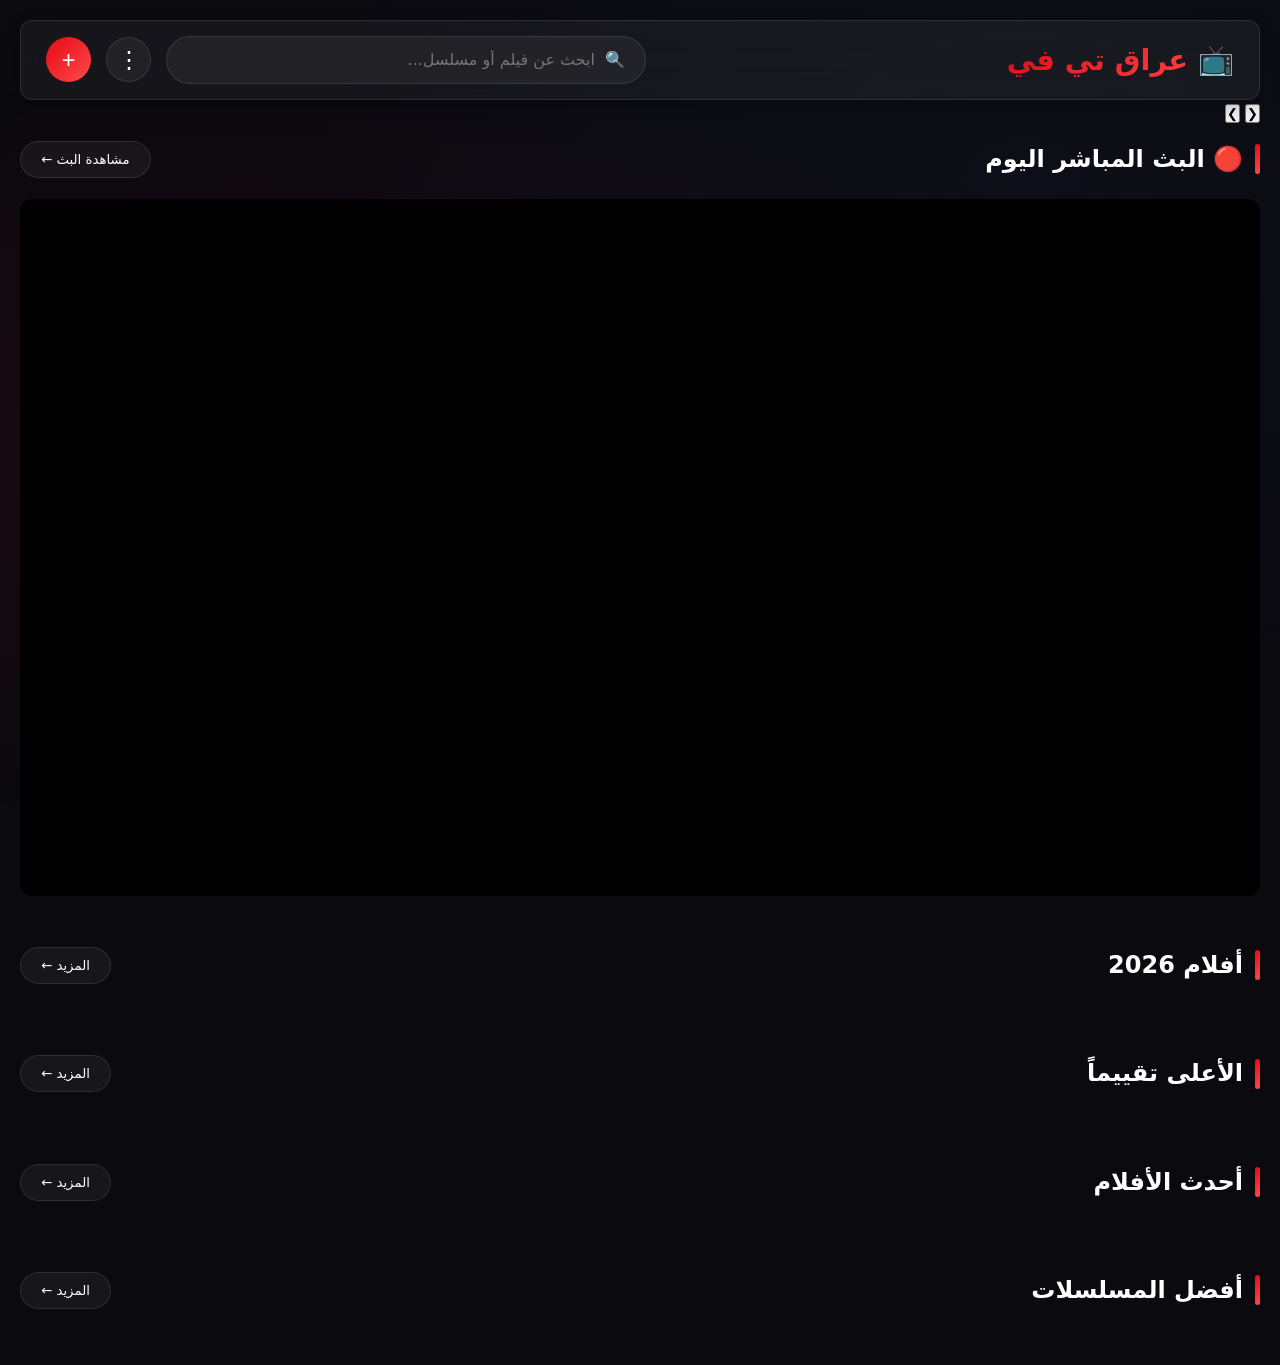
==== commit a3cde8d8: "Update index.html" ====
--- a/index.html
+++ b/index.html
@@ -4,59 +4,29 @@
     <meta charset="UTF-8">
     <meta name="viewport" content="width=device-width, initial-scale=1.0, maximum-scale=5.0">
     
-    <title>عراق تي في | Iraq TV - مشاهدة أفلام ومسلسلات مع ترجمة عربية</title>
-    <meta name="description" content="عراق تي في - منصة عراقية لمشاهدة الأفلام والمسلسلات مع ترجمة عربية دائمة وجودة عالية وبدون إعلانات">
-    <meta name="keywords" content="عراق تي في, Iraq TV, أفلام مترجمة, مسلسلات مترجمة, ترجمة عربية, مشاهدة أون لاين">
+    <title>عراق تي في | Iraq TV - بث مباشر وأفلام مترجمة</title>
+    <meta name="description" content="عراق تي في - بث مباشر يومي وأفلام مترجمة بجودة عالية">
+    <meta name="keywords" content="عراق تي في, بث مباشر, أفلام مترجمة, مسلسلات">
     <meta name="author" content="علي علاء">
-    <meta name="language" content="Arabic">
-    <meta http-equiv="content-language" content="ar">
     
-    <meta property="og:type" content="website">
-    <meta property="og:site_name" content="عراق تي في - Iraq TV">
-    <meta property="og:title" content="عراق تي في | أفلام ومسلسلات مترجمة">
-    <meta property="og:description" content="مشاهدة الأفلام والمسلسلات مع ترجمة عربية دائمة">
+    <meta property="og:title" content="عراق تي في | بث مباشر وأفلام">
+    <meta property="og:description" content="بث مباشر يومي وأفلام مترجمة">
     <meta property="og:url" content="https://aliosjwww-tech.github.io/Iraq-tv/">
-    <meta property="og:locale" content="ar_AR">
-    
-    <meta name="twitter:card" content="summary_large_image">
-    <meta name="twitter:title" content="عراق تي في | أفلام ومسلسلات مترجمة">
-    <meta name="twitter:description" content="مشاهدة مع ترجمة عربية دائمة">
     
     <link rel="icon" type="image/svg+xml" href="https://aliosjwww-tech.github.io/Iraq-tv/favicon.svg">
-    <link rel="shortcut icon" href="https://aliosjwww-tech.github.io/Iraq-tv/favicon.svg">
-    <link rel="apple-touch-icon" href="https://aliosjwww-tech.github.io/Iraq-tv/favicon.svg">
     
-    <link rel="canonical" href="https://aliosjwww-tech.github.io/Iraq-tv/">
-    
-    <script type="application/ld+json">
-    {
-        "@context": "https://schema.org",
-        "@type": "WebSite",
-        "name": "عراق تي في - Iraq TV",
-        "url": "https://aliosjwww-tech.github.io/Iraq-tv/",
-        "description": "منصة عراقية لمشاهدة الأفلام والمسلسلات مع ترجمة عربية",
-        "inLanguage": "ar"
-    }
-    </script>
-    
-    <link rel="dns-prefetch" href="https://api.themoviedb.org">
-    <link rel="dns-prefetch" href="https://image.tmdb.org">
-    <link rel="preconnect" href="https://api.themoviedb.org" crossorigin>
-    <link rel="preconnect" href="https://image.tmdb.org" crossorigin>
-    
-    <meta name="robots" content="index, follow">
     <meta name="theme-color" content="#0a0a0f">
     
     <style>
         :root {
             --bg-primary: #0a0a0f;
             --bg-secondary: #121218;
-            --bg-tertiary: #1a1a22;
             --glass-bg: rgba(255, 255, 255, 0.05);
             --glass-border: rgba(255, 255, 255, 0.1);
             --glass-hover: rgba(255, 255, 255, 0.08);
             --accent: #e50914;
             --accent-gradient: linear-gradient(135deg, #e50914, #ff4b4b);
+            --gold: #ffd700;
             --text-primary: #ffffff;
             --text-secondary: #b0b0b8;
             --text-muted: #808088;
@@ -93,8 +63,7 @@
             height: 100%;
             background: 
                 radial-gradient(ellipse at 20% 50%, rgba(229, 9, 20, 0.08) 0%, transparent 60%),
-                radial-gradient(ellipse at 80% 20%, rgba(100, 100, 200, 0.05) 0%, transparent 50%),
-                radial-gradient(ellipse at 50% 80%, rgba(50, 50, 100, 0.04) 0%, transparent 50%);
+                radial-gradient(ellipse at 80% 20%, rgba(100, 100, 200, 0.05) 0%, transparent 50%);
             pointer-events: none;
             z-index: 0;
         }
@@ -193,12 +162,6 @@
             border-radius: 50px;
             padding: 10px 20px;
             flex: 1;
-            transition: var(--transition);
-        }
-
-        .search-box:focus-within {
-            border-color: var(--accent);
-            background: var(--glass-hover);
         }
 
         .search-box input {
@@ -209,10 +172,6 @@
             font-size: 1rem;
             width: 100%;
             font-family: inherit;
-        }
-
-        .search-box input::placeholder {
-            color: var(--text-muted);
         }
 
         .menu-btn, .add-account-btn {
@@ -224,7 +183,6 @@
             color: var(--text-primary);
             font-size: 1.5rem;
             cursor: pointer;
-            transition: var(--transition);
             display: flex;
             align-items: center;
             justify-content: center;
@@ -234,10 +192,6 @@
             background: var(--accent-gradient);
             border: none;
             color: white;
-        }
-
-        .menu-btn:hover, .add-account-btn:hover {
-            transform: scale(1.1);
         }
 
         .dropdown-menu {
@@ -271,140 +225,118 @@
             background: var(--glass-hover);
         }
 
-        .hero-slider {
-            position: relative;
+        /* Live Section */
+        .live-section {
             margin: 25px 0;
+            padding: 25px;
+            background: var(--glass-bg);
+            border: 1px solid var(--glass-border);
             border-radius: var(--modal-radius);
-            overflow: hidden;
-            border: 1px solid var(--glass-border);
             box-shadow: var(--shadow-lg);
-            height: 500px;
-        }
-
-        .slider-container {
+        }
+
+        .live-header {
+            display: flex;
+            align-items: center;
+            justify-content: space-between;
+            margin-bottom: 20px;
+            flex-wrap: wrap;
+            gap: 15px;
+        }
+
+        .live-title {
+            font-size: 1.5rem;
+            font-weight: 800;
+            display: flex;
+            align-items: center;
+            gap: 10px;
+        }
+
+        .live-badge {
+            padding: 5px 15px;
+            background: var(--accent-gradient);
+            border-radius: 50px;
+            font-size: 0.85rem;
+            font-weight: 700;
+            animation: livePulse 2s infinite;
+        }
+
+        @keyframes livePulse {
+            0%, 100% { opacity: 1; }
+            50% { opacity: 0.6; }
+        }
+
+        .live-countdown {
+            font-size: 1.1rem;
+            color: var(--gold);
+            font-weight: 700;
+        }
+
+        .live-player-wrapper {
             position: relative;
             width: 100%;
+            aspect-ratio: 16/9;
+            background: #000;
+            border-radius: var(--card-radius);
+            overflow: hidden;
+            margin-bottom: 20px;
+            border: 2px solid var(--accent);
+        }
+
+        .live-player-wrapper iframe {
+            width: 100%;
             height: 100%;
-        }
-
-        .slider-slide {
-            position: absolute;
-            inset: 0;
-            opacity: 0;
-            transition: opacity 0.8s ease;
-            cursor: pointer;
-        }
-
-        .slider-slide.active {
-            opacity: 1;
-        }
-
-        .slider-backdrop {
-            position: absolute;
-            inset: 0;
-            background-size: cover;
-            background-position: center top;
-            filter: brightness(0.5);
-        }
-
-        .slider-overlay {
-            position: absolute;
-            inset: 0;
-            background: linear-gradient(to top, rgba(10,10,15,0.95) 0%, rgba(10,10,15,0.7) 40%, rgba(10,10,15,0.3) 100%);
-            display: flex;
-            align-items: flex-end;
-            padding: 40px;
-        }
-
-        .slider-content h1 {
-            font-size: clamp(2rem, 4vw, 3rem);
-            font-weight: 800;
-            margin-bottom: 15px;
-        }
-
-        .slider-meta {
-            display: flex;
-            gap: 20px;
-            margin-bottom: 15px;
-            flex-wrap: wrap;
-        }
-
-        .slider-rating {
-            color: var(--rating-star);
-        }
-
-        .slider-content p {
-            color: var(--text-secondary);
-            margin-bottom: 20px;
-            display: -webkit-box;
-            -webkit-line-clamp: 3;
-            -webkit-box-orient: vertical;
-            overflow: hidden;
-        }
-
-        .slider-nav {
-            position: absolute;
-            top: 50%;
-            transform: translateY(-50%);
-            width: 50px;
-            height: 50px;
-            border-radius: 50%;
+            border: none;
+        }
+
+        .live-schedule {
+            display: grid;
+            grid-template-columns: repeat(auto-fill, minmax(250px, 1fr));
+            gap: 15px;
+        }
+
+        .schedule-card {
+            padding: 15px;
             background: var(--glass-bg);
             border: 1px solid var(--glass-border);
-            color: var(--text-primary);
-            font-size: 1.5rem;
+            border-radius: var(--card-radius);
             cursor: pointer;
-            z-index: 10;
-            display: flex;
-            align-items: center;
-            justify-content: center;
-        }
-
-        .slider-nav:hover {
-            background: var(--accent);
-        }
-
-        .slider-prev { right: 20px; }
-        .slider-next { left: 20px; }
-
-        .slider-dots {
-            position: absolute;
-            bottom: 20px;
-            left: 50%;
-            transform: translateX(-50%);
-            display: flex;
-            gap: 10px;
-        }
-
-        .slider-dot {
-            width: 10px;
-            height: 10px;
-            border-radius: 50%;
-            background: var(--glass-bg);
-            border: 1px solid var(--glass-border);
-            cursor: pointer;
-        }
-
-        .slider-dot.active {
-            background: var(--accent);
-            transform: scale(1.3);
-        }
-
-        .btn-primary {
-            display: inline-flex;
-            align-items: center;
-            gap: 10px;
-            padding: 14px 35px;
-            background: var(--accent-gradient);
-            color: white;
-            border: none;
-            border-radius: 50px;
-            font-size: 1.1rem;
+            transition: var(--transition);
+        }
+
+        .schedule-card:hover {
+            background: var(--glass-hover);
+            transform: translateY(-3px);
+        }
+
+        .schedule-card.now-playing {
+            border-color: var(--accent);
+            background: rgba(229, 9, 20, 0.1);
+            box-shadow: 0 0 20px rgba(229, 9, 20, 0.3);
+        }
+
+        .schedule-time {
+            color: var(--gold);
             font-weight: 700;
-            cursor: pointer;
-            font-family: inherit;
-        }
-
+            margin-bottom: 8px;
+        }
+
+        .schedule-title {
+            font-weight: 700;
+            margin-bottom: 5px;
+        }
+
+        .schedule-status {
+            font-size: 0.85rem;
+            color: var(--text-secondary);
+        }
+
+        .schedule-card.now-playing .schedule-status {
+            color: var(--accent);
+            font-weight: 700;
+        }
+
+        /* Movie Sections */
         .movie-section {
             padding: 15px 0;
         }
@@ -442,10 +374,6 @@
             cursor: pointer;
             font-family: inherit;
             color: var(--text-primary);
-        }
-
-        .btn-more:hover {
-            background: var(--glass-hover);
         }
 
         .movie-grid {
@@ -548,7 +476,6 @@
 
         .category-tab.active {
             background: var(--accent-gradient);
-            border-color: var(--accent);
         }
 
         .movie-details-page {
@@ -646,7 +573,6 @@
         .details-overview {
             color: var(--text-secondary);
             margin-bottom: 25px;
-            max-width: 800px;
         }
 
         .btn-favorite {
@@ -685,20 +611,11 @@
             scrollbar-width: none;
         }
 
-        .cast-grid::-webkit-scrollbar {
-            display: none;
-        }
-
         .cast-card {
             flex: 0 0 auto;
             width: 120px;
             text-align: center;
             cursor: pointer;
-            transition: var(--transition);
-        }
-
-        .cast-card:hover {
-            transform: translateY(-5px);
         }
 
         .cast-card img {
@@ -749,7 +666,6 @@
             width: 200px;
             border-radius: var(--card-radius);
             overflow: hidden;
-            flex-shrink: 0;
         }
 
         .actor-photo img {
@@ -758,11 +674,6 @@
             object-fit: cover;
         }
 
-        .actor-info {
-            flex: 1;
-            min-width: 250px;
-        }
-
         .actor-info h2 {
             font-size: 2rem;
             font-weight: 800;
@@ -771,28 +682,11 @@
 
         .actor-bio {
             color: var(--text-secondary);
-            line-height: 1.8;
             margin-bottom: 15px;
-            display: -webkit-box;
-            -webkit-line-clamp: 6;
-            -webkit-box-orient: vertical;
-            overflow: hidden;
-        }
-
-        .actor-meta {
-            display: flex;
-            gap: 15px;
-            flex-wrap: wrap;
-            color: var(--text-secondary);
         }
 
         .actor-movies {
             padding: 0 40px 40px;
-        }
-
-        .actor-movies h3 {
-            font-size: 1.5rem;
-            margin-bottom: 20px;
         }
 
         .actor-back-btn {
@@ -834,30 +728,19 @@
             border-radius: 12px;
             cursor: pointer;
             font-family: inherit;
-            font-size: 0.95rem;
-            font-weight: 600;
             display: flex;
             flex-direction: column;
             align-items: center;
             gap: 5px;
-            transition: var(--transition);
-        }
-
-        .server-btn:hover {
-            background: var(--glass-hover);
-            transform: translateY(-3px);
-            box-shadow: var(--shadow-sm);
         }
 
         .server-btn.active {
             border-color: var(--accent);
             background: var(--accent-gradient);
-            box-shadow: 0 10px 30px rgba(229, 9, 20, 0.4);
         }
 
         .server-name {
             font-weight: 700;
-            font-size: 1rem;
         }
 
         .server-desc {
@@ -967,16 +850,12 @@
                 padding: 0 20px 20px;
             }
 
-            .actor-header {
-                padding: 20px;
-            }
-
-            .actor-movies {
-                padding: 0 20px 20px;
-            }
-
             .server-buttons {
                 grid-template-columns: repeat(auto-fill, minmax(140px, 1fr));
+            }
+
+            .live-section {
+                padding: 15px;
             }
         }
     </style>
@@ -999,6 +878,7 @@
                     <button class="menu-btn" onclick="toggleMenu()">⋮</button>
                     <div class="dropdown-menu" id="dropdownMenu">
                         <div class="dropdown-item" onclick="showHome()">🏠 الشاشة الرئيسية</div>
+                        <div class="dropdown-item" onclick="showLive()">🔴 البث المباشر</div>
                         <div class="dropdown-item" onclick="showMovies()">🎬 أفلام</div>
                         <div class="dropdown-item" onclick="showTVShows()">📺 مسلسلات</div>
                         <div class="dropdown-item" onclick="showFavorites()">❤️ المفضلات</div>
@@ -1010,12 +890,37 @@
             </div>
         </nav>
 
+        <!-- البث المباشر -->
+        <div id="liveContent" style="display: none;">
+            <div class="live-section">
+                <div class="live-header">
+                    <h2 class="live-title">🔴 البث المباشر اليوم <span class="live-badge">LIVE</span></h2>
+                    <span class="live-countdown" id="liveCountdown"></span>
+                </div>
+                <div class="live-player-wrapper">
+                    <iframe id="livePlayerFrame" src="" allowfullscreen allow="autoplay; encrypted-media"></iframe>
+                </div>
+                <h3 style="margin-bottom: 15px;">📅 جدول البث اليوم</h3>
+                <div class="live-schedule" id="liveSchedule"></div>
+            </div>
+        </div>
+
         <div id="homeContent">
             <div class="hero-slider" id="heroSlider">
                 <div class="slider-container" id="sliderContainer"></div>
                 <button class="slider-nav slider-prev" onclick="changeSlide(-1)">❮</button>
                 <button class="slider-nav slider-next" onclick="changeSlide(1)">❯</button>
                 <div class="slider-dots" id="sliderDots"></div>
+            </div>
+
+            <div class="movie-section">
+                <div class="section-header">
+                    <h2 class="section-title">🔴 البث المباشر اليوم</h2>
+                    <button class="btn-more" onclick="showLive()">مشاهدة البث ←</button>
+                </div>
+                <div class="live-player-wrapper" style="border: none;">
+                    <iframe id="homeLiveFrame" src="" allowfullscreen allow="autoplay; encrypted-media"></iframe>
+                </div>
             </div>
 
             <div class="movie-section">
@@ -1099,23 +1004,20 @@
             <div class="details-genres" id="detailsGenres"></div>
             <p class="details-overview" id="detailsOverview"></p>
             <button class="btn-favorite" id="favBtn" onclick="toggleFavorite()">⭐ إضافة إلى المفضلة</button>
-            
             <div class="cast-section" id="castSection" style="display: none;">
-                <h3>🎭 الممثلون (اضغط على اسم الممثل لعرض صفحته)</h3>
+                <h3>🎭 الممثلون</h3>
                 <div class="cast-grid" id="castGrid"></div>
             </div>
-            
             <div class="episodes-section" id="episodesSection" style="display: none;">
                 <h3>📺 الحلقات</h3>
                 <div class="seasons-container" id="seasonsContainer"></div>
                 <div class="episodes-grid" id="episodesGrid"></div>
             </div>
-            
             <div class="server-section">
-                <h3>🎬 سيرفرات المشاهدة مع ترجمة عربية (10 سيرفرات)</h3>
+                <h3>🎬 سيرفرات المشاهدة مع ترجمة عربية</h3>
                 <div class="server-buttons" id="serverButtons"></div>
                 <div class="player-embed">
-                    <iframe id="playerFrame" src="" allowfullscreen allow="autoplay; encrypted-media; picture-in-picture"></iframe>
+                    <iframe id="playerFrame" src="" allowfullscreen allow="autoplay; encrypted-media"></iframe>
                 </div>
             </div>
         </div>
@@ -1149,7 +1051,7 @@
         const TMDB_IMAGE_BASE = 'https://image.tmdb.org/t/p/w500';
         const TMDB_IMAGE_ORIGINAL = 'https://image.tmdb.org/t/p/original';
 
-        // أفضل 10 سيرفرات مع ترجمة عربية
+        // سيرفرات مع ترجمة عربية
         const servers = [
             { id: 1, name: '👑 VidSrc.cc', desc: '1080p - ترجمة عربية', movieUrl: 'https://vidsrc.cc/v2/embed/movie/', tvUrl: 'https://vidsrc.cc/v2/embed/tv/' },
             { id: 2, name: '⚡ Embed.su', desc: '720p - بدون إعلانات', movieUrl: 'https://embed.su/embed/movie/', tvUrl: 'https://embed.su/embed/tv/' },
@@ -1165,11 +1067,8 @@
 
         const genres = {
             28: 'أكشن', 12: 'مغامرة', 16: 'أنيميشن', 35: 'كوميدي', 80: 'جريمة',
-            99: 'وثائقي', 18: 'دراما', 10751: 'عائلي', 14: 'فانتازيا', 36: 'تاريخي',
-            27: 'رعب', 10402: 'موسيقي', 9648: 'غموض', 10749: 'رومانسي', 878: 'خيال علمي',
-            10770: 'تلفزيوني', 53: 'إثارة', 10752: 'حربي', 37: 'غربي', 10759: 'أكشن ومغامرة',
-            10762: 'أطفال', 10763: 'أخبار', 10764: 'واقعي', 10765: 'خيال علمي وفانتازيا',
-            10766: 'أوبرا صابونية', 10767: 'حواري', 10768: 'حرب وسياسة'
+            18: 'دراما', 14: 'فانتازيا', 27: 'رعب', 9648: 'غموض', 10749: 'رومانسي',
+            878: 'خيال علمي', 53: 'إثارة', 10759: 'أكشن ومغامرة'
         };
 
         let currentMovie = null;
@@ -1182,11 +1081,18 @@
         let currentTVPage = 1;
         let currentGenreFilter = null;
         let currentTVGenreFilter = null;
+        let liveMovies = [];
+        let currentLiveIndex = 0;
+        let liveInterval = null;
+
+        // أفلام البث المباشر اليومية
+        const dailyLiveMovieIds = [550, 155, 680, 13, 244786, 603, 122, 769, 429, 346];
 
         document.addEventListener('DOMContentLoaded', () => {
             loadAllData();
             setupSearch();
             startSlider();
+            setupLiveBroadcast();
             showToast('مرحباً بك في عراق تي في! 🎬');
         });
 
@@ -1205,6 +1111,156 @@
                 localStorage.setItem('userName', name.trim());
                 showToast(`تم إنشاء حساب: ${name} ✅`);
             }
+        }
+
+        // ============================================
+        // نظام البث المباشر
+        // ============================================
+        async function setupLiveBroadcast() {
+            const today = new Date().toDateString();
+            const savedDate = localStorage.getItem('liveDate');
+            const savedMovies = localStorage.getItem('liveMovies');
+            
+            if (savedDate === today && savedMovies) {
+                liveMovies = JSON.parse(savedMovies);
+            } else {
+                // اختيار 3 أفلام عشوائية من القائمة اليومية
+                const shuffled = [...dailyLiveMovieIds].sort(() => Math.random() - 0.5);
+                const selectedIds = shuffled.slice(0, 3);
+                
+                liveMovies = [];
+                for (const id of selectedIds) {
+                    try {
+                        const data = await fetchTMDB(`/movie/${id}?language=ar-SA`);
+                        liveMovies.push(data);
+                    } catch (e) {
+                        console.error('Error loading live movie:', e);
+                    }
+                }
+                
+                localStorage.setItem('liveDate', today);
+                localStorage.setItem('liveMovies', JSON.stringify(liveMovies));
+            }
+            
+            displayLiveSchedule();
+            startLivePlayer();
+        }
+
+        function displayLiveSchedule() {
+            const scheduleDiv = document.getElementById('liveSchedule');
+            scheduleDiv.innerHTML = '';
+            
+            const now = new Date();
+            const currentHour = now.getHours();
+            
+            liveMovies.forEach((movie, index) => {
+                const startHour = 10 + (index * 4); // 10:00, 14:00, 18:00
+                const endHour = startHour + 4;
+                
+                const isNow = currentHour >= startHour && currentHour < endHour;
+                
+                const card = document.createElement('div');
+                card.className = 'schedule-card' + (isNow ? ' now-playing' : '');
+                card.innerHTML = `
+                    <div class="schedule-time">🕐 ${startHour}:00 - ${endHour}:00</div>
+                    <div class="schedule-title">${movie.title || movie.name}</div>
+                    <div class="schedule-status">${isNow ? '🔴 يعرض الآن' : '⏳ قادم'}</div>
+                `;
+                card.onclick = () => switchLiveMovie(index);
+                scheduleDiv.appendChild(card);
+            });
+        }
+
+        function startLivePlayer() {
+            const now = new Date();
+            const currentHour = now.getHours();
+            
+            // تحديد الفيلم الحالي
+            currentLiveIndex = 0;
+            if (currentHour >= 14 && currentHour < 18) {
+                currentLiveIndex = 1;
+            } else if (currentHour >= 18 || currentHour < 10) {
+                currentLiveIndex = 2;
+            }
+            
+            playLiveMovie(currentLiveIndex);
+            
+            // تحديث كل دقيقة
+            liveInterval = setInterval(() => {
+                const now = new Date();
+                const currentHour = now.getHours();
+                let newIndex = 0;
+                if (currentHour >= 14 && currentHour < 18) {
+                    newIndex = 1;
+                } else if (currentHour >= 18 || currentHour < 10) {
+                    newIndex = 2;
+                }
+                
+                if (newIndex !== currentLiveIndex) {
+                    currentLiveIndex = newIndex;
+                    playLiveMovie(currentLiveIndex);
+                    displayLiveSchedule();
+                }
+                
+                updateLiveCountdown();
+            }, 60000);
+            
+            updateLiveCountdown();
+        }
+
+        function playLiveMovie(index) {
+            if (!liveMovies[index]) return;
+            const movie = liveMovies[index];
+            const movieId = movie.id;
+            
+            // استخدام أفضل سيرفر مع ترجمة عربية
+            const url = `https://vidsrc.cc/v2/embed/movie/${movieId}`;
+            
+            const liveFrame = document.getElementById('livePlayerFrame');
+            const homeLiveFrame = document.getElementById('homeLiveFrame');
+            
+            if (liveFrame) liveFrame.src = url;
+            if (homeLiveFrame) homeLiveFrame.src = url;
+            
+            currentLiveIndex = index;
+            showToast(`🔴 يعرض الآن: ${movie.title || movie.name}`);
+        }
+
+        function switchLiveMovie(index) {
+            playLiveMovie(index);
+            displayLiveSchedule();
+        }
+
+        function updateLiveCountdown() {
+            const countdownEl = document.getElementById('liveCountdown');
+            if (!countdownEl) return;
+            
+            const now = new Date();
+            const currentHour = now.getHours();
+            
+            let nextHour;
+            if (currentHour < 14) {
+                nextHour = 14;
+            } else if (currentHour < 18) {
+                nextHour = 18;
+            } else {
+                nextHour = 24; // اليوم التالي
+            }
+            
+            const hoursLeft = nextHour - currentHour - 1;
+            const minutesLeft = 60 - now.getMinutes();
+            
+            countdownEl.textContent = `⏳ الفيلم التالي بعد: ${hoursLeft > 0 ? hoursLeft + ' ساعة و ' : ''}${minutesLeft} دقيقة`;
+        }
+
+        function showLive() {
+            document.getElementById('liveContent').style.display = 'block';
+            document.getElementById('homeContent').style.display = 'none';
+            document.getElementById('moviesPage').style.display = 'none';
+            document.getElementById('tvPage').style.display = 'none';
+            document.getElementById('favoritesPage').style.display = 'none';
+            document.getElementById('aboutPage').style.display = 'none';
+            document.getElementById('dropdownMenu').classList.remove('active');
         }
 
         async function fetchTMDB(endpoint) {
@@ -1371,6 +1427,7 @@
 
         function showHome() {
             document.getElementById('homeContent').style.display = 'block';
+            document.getElementById('liveContent').style.display = 'none';
             document.getElementById('moviesPage').style.display = 'none';
             document.getElementById('tvPage').style.display = 'none';
             document.getElementById('favoritesPage').style.display = 'none';
@@ -1380,6 +1437,7 @@
 
         function showMovies() {
             document.getElementById('homeContent').style.display = 'none';
+            document.getElementById('liveContent').style.display = 'none';
             document.getElementById('moviesPage').style.display = 'block';
             document.getElementById('tvPage').style.display = 'none';
             document.getElementById('favoritesPage').style.display = 'none';
@@ -1392,6 +1450,7 @@
 
         function showTVShows() {
             document.getElementById('homeContent').style.display = 'none';
+            document.getElementById('liveContent').style.display = 'none';
             document.getElementById('moviesPage').style.display = 'none';
             document.getElementById('tvPage').style.display = 'block';
             document.getElementById('favoritesPage').style.display = 'none';
@@ -1404,6 +1463,7 @@
 
         function showFavorites() {
             document.getElementById('homeContent').style.display = 'none';
+            document.getElementById('liveContent').style.display = 'none';
             document.getElementById('moviesPage').style.display = 'none';
             document.getElementById('tvPage').style.display = 'none';
             document.getElementById('favoritesPage').style.display = 'block';
@@ -1414,6 +1474,7 @@
 
         function showAbout() {
             document.getElementById('homeContent').style.display = 'none';
+            document.getElementById('liveContent').style.display = 'none';
             document.getElementById('moviesPage').style.display = 'none';
             document.getElementById('tvPage').style.display = 'none';
             document.getElementById('favoritesPage').style.display = 'none';
@@ -1459,11 +1520,9 @@
         async function loadAllMovies() {
             const grid = document.getElementById('allMoviesGrid');
             grid.innerHTML = '<div class="loading-spinner"><div class="spinner"></div></div>';
-            
             const endpoint = currentGenreFilter 
                 ? `/discover/movie?language=ar-SA&with_genres=${currentGenreFilter}&sort_by=vote_average.desc&page=${currentMoviePage}&vote_count.gte=50`
                 : `/discover/movie?language=ar-SA&sort_by=vote_average.desc&page=${currentMoviePage}&vote_count.gte=50`;
-            
             const data = await fetchTMDB(endpoint);
             if (data.results) {
                 displayMoviesInGrid('allMoviesGrid', data.results);
@@ -1475,11 +1534,9 @@
         async function loadAllTVShows() {
             const grid = document.getElementById('allTVGrid');
             grid.innerHTML = '<div class="loading-spinner"><div class="spinner"></div></div>';
-            
             const endpoint = currentTVGenreFilter 
                 ? `/discover/tv?language=ar-SA&with_genres=${currentTVGenreFilter}&sort_by=vote_average.desc&page=${currentTVPage}&vote_count.gte=50`
                 : `/discover/tv?language=ar-SA&sort_by=vote_average.desc&page=${currentTVPage}&vote_count.gte=50`;
-            
             const data = await fetchTMDB(endpoint);
             if (data.results) {
                 displayTVInGrid('allTVGrid', data.results);
@@ -1589,40 +1646,28 @@
         async function showAllMovies2026() {
             showMovies();
             currentGenreFilter = null;
-            currentMoviePage = 1;
             const grid = document.getElementById('allMoviesGrid');
             grid.innerHTML = '<div class="loading-spinner"><div class="spinner"></div></div>';
             const data = await fetchTMDB('/discover/movie?language=ar-SA&sort_by=vote_average.desc&primary_release_year=2026&page=1&vote_count.gte=50');
-            if (data.results) {
-                displayMoviesInGrid('allMoviesGrid', data.results);
-                document.getElementById('loadMoreBtn').style.display = 'none';
-            }
+            if (data.results) displayMoviesInGrid('allMoviesGrid', data.results);
         }
 
         async function showAllTopRated() {
             showMovies();
             currentGenreFilter = null;
-            currentMoviePage = 1;
             const grid = document.getElementById('allMoviesGrid');
             grid.innerHTML = '<div class="loading-spinner"><div class="spinner"></div></div>';
             const data = await fetchTMDB('/movie/top_rated?language=ar-SA&page=1&vote_count.gte=100');
-            if (data.results) {
-                displayMoviesInGrid('allMoviesGrid', data.results);
-                document.getElementById('loadMoreBtn').style.display = 'none';
-            }
+            if (data.results) displayMoviesInGrid('allMoviesGrid', data.results);
         }
 
         async function showAllMovies() {
             showMovies();
-            currentGenreFilter = null;
-            currentMoviePage = 1;
             await loadAllMovies();
         }
 
         async function showAllTVShows() {
             showTVShows();
-            currentTVGenreFilter = null;
-            currentTVPage = 1;
             await loadAllTVShows();
         }
 
@@ -1734,7 +1779,6 @@
         function closeActorPage() {
             document.getElementById('actorPage').classList.remove('active');
             document.getElementById('movieDetailsPage').classList.add('active');
-            document.body.style.overflow = 'hidden';
         }
 
         async function loadSeasons(tvId) {
@@ -1793,7 +1837,7 @@
                 url = server.tvUrl + `${tvId}/${seasonNumber}/${episodeNumber}`;
             }
             document.getElementById('playerFrame').src = url;
-            showToast(`تشغيل الحلقة ${episodeNumber} - ${server.name} مع ترجمة عربية`);
+            showToast(`تشغيل الحلقة ${episodeNumber} - ${server.name}`);
         }
 
         function setupServers(id, type) {
@@ -1831,8 +1875,6 @@
                     url = server.tvUrl + movieId + '&season=1&episode=1';
                 } else if (server.name === 'MultiEmbed') {
                     url = server.tvUrl + movieId + '&tmdb=1&s=1&e=1';
-                } else if (server.name === '2Embed') {
-                    url = server.tvUrl + movieId + '&s=1&e=1';
                 } else {
                     url = server.tvUrl + movieId + '/1/1';
                 }
@@ -1869,7 +1911,7 @@
                 displayMoviesInGrid('allMoviesGrid', data.results);
                 document.getElementById('loadMoreBtn').style.display = 'none';
             } else {
-                grid.innerHTML = `<div style="text-align: center; padding: 40px; grid-column: 1/-1;">لا توجد نتائج</div>`;
+                grid.innerHTML = `<div style="text-align: center; padding: 40px;">لا توجد نتائج</div>`;
             }
         }
     </script>
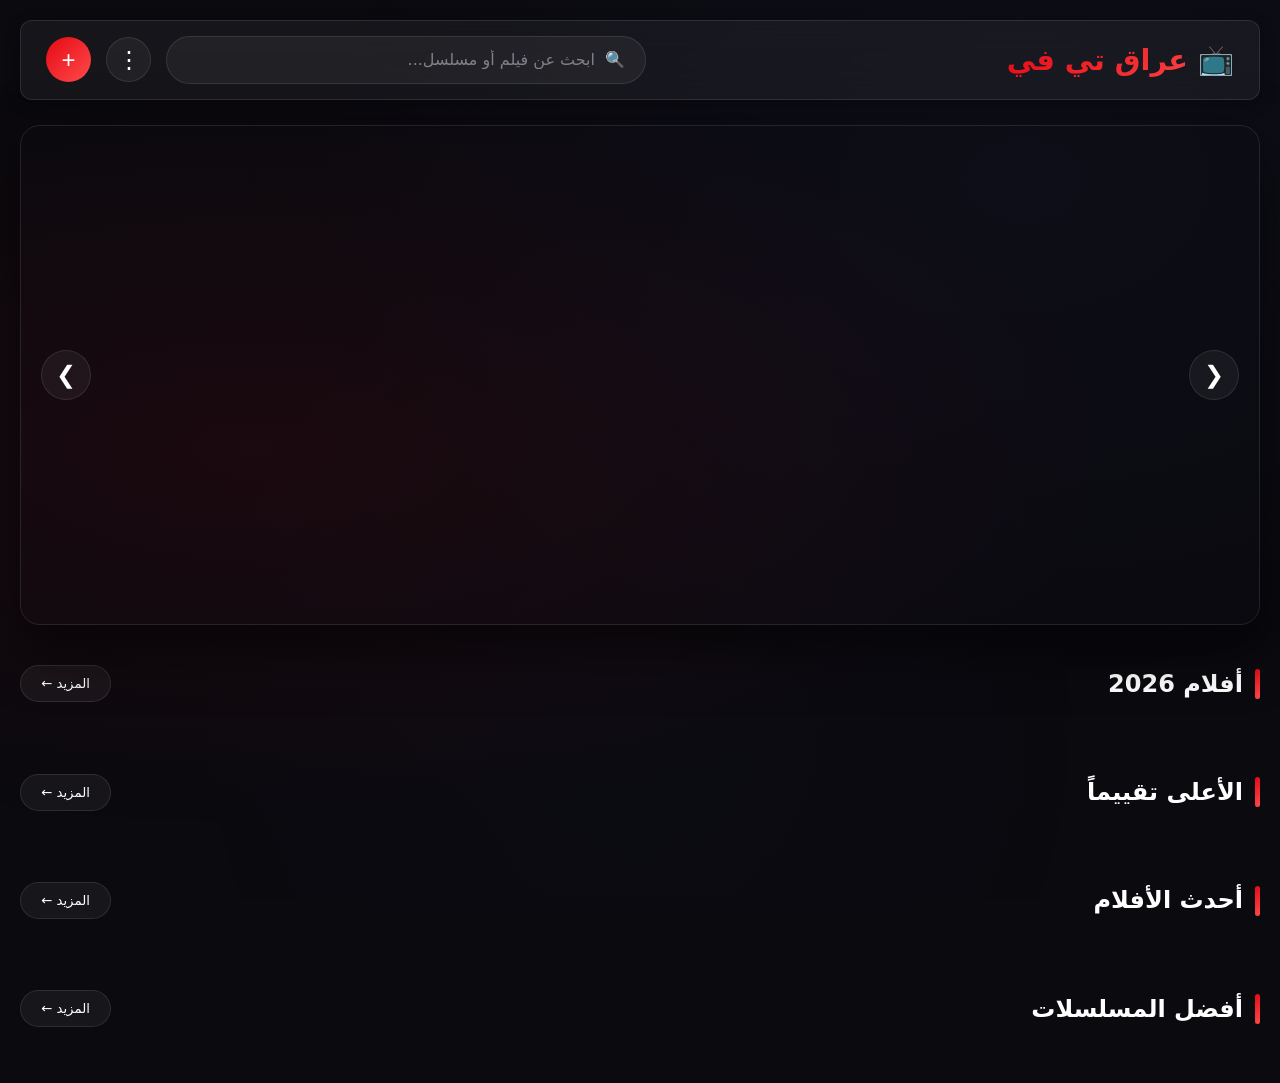
==== commit 6832bc01: "Update index.html" ====
--- a/index.html
+++ b/index.html
@@ -4,29 +4,59 @@
     <meta charset="UTF-8">
     <meta name="viewport" content="width=device-width, initial-scale=1.0, maximum-scale=5.0">
     
-    <title>عراق تي في | Iraq TV - بث مباشر وأفلام مترجمة</title>
-    <meta name="description" content="عراق تي في - بث مباشر يومي وأفلام مترجمة بجودة عالية">
-    <meta name="keywords" content="عراق تي في, بث مباشر, أفلام مترجمة, مسلسلات">
+    <title>عراق تي في | Iraq TV - مشاهدة أفلام ومسلسلات مع ترجمة عربية</title>
+    <meta name="description" content="عراق تي في - منصة عراقية لمشاهدة الأفلام والمسلسلات مع ترجمة عربية دائمة وجودة عالية وبدون إعلانات">
+    <meta name="keywords" content="عراق تي في, Iraq TV, أفلام مترجمة, مسلسلات مترجمة, ترجمة عربية, مشاهدة أون لاين">
     <meta name="author" content="علي علاء">
+    <meta name="language" content="Arabic">
+    <meta http-equiv="content-language" content="ar">
     
-    <meta property="og:title" content="عراق تي في | بث مباشر وأفلام">
-    <meta property="og:description" content="بث مباشر يومي وأفلام مترجمة">
+    <meta property="og:type" content="website">
+    <meta property="og:site_name" content="عراق تي في - Iraq TV">
+    <meta property="og:title" content="عراق تي في | أفلام ومسلسلات مترجمة">
+    <meta property="og:description" content="مشاهدة الأفلام والمسلسلات مع ترجمة عربية دائمة">
     <meta property="og:url" content="https://aliosjwww-tech.github.io/Iraq-tv/">
+    <meta property="og:locale" content="ar_AR">
+    
+    <meta name="twitter:card" content="summary_large_image">
+    <meta name="twitter:title" content="عراق تي في | أفلام ومسلسلات مترجمة">
+    <meta name="twitter:description" content="مشاهدة مع ترجمة عربية دائمة">
     
     <link rel="icon" type="image/svg+xml" href="https://aliosjwww-tech.github.io/Iraq-tv/favicon.svg">
+    <link rel="shortcut icon" href="https://aliosjwww-tech.github.io/Iraq-tv/favicon.svg">
+    <link rel="apple-touch-icon" href="https://aliosjwww-tech.github.io/Iraq-tv/favicon.svg">
     
+    <link rel="canonical" href="https://aliosjwww-tech.github.io/Iraq-tv/">
+    
+    <script type="application/ld+json">
+    {
+        "@context": "https://schema.org",
+        "@type": "WebSite",
+        "name": "عراق تي في - Iraq TV",
+        "url": "https://aliosjwww-tech.github.io/Iraq-tv/",
+        "description": "منصة عراقية لمشاهدة الأفلام والمسلسلات مع ترجمة عربية",
+        "inLanguage": "ar"
+    }
+    </script>
+    
+    <link rel="dns-prefetch" href="https://api.themoviedb.org">
+    <link rel="dns-prefetch" href="https://image.tmdb.org">
+    <link rel="preconnect" href="https://api.themoviedb.org" crossorigin>
+    <link rel="preconnect" href="https://image.tmdb.org" crossorigin>
+    
+    <meta name="robots" content="index, follow">
     <meta name="theme-color" content="#0a0a0f">
     
     <style>
         :root {
             --bg-primary: #0a0a0f;
             --bg-secondary: #121218;
+            --bg-tertiary: #1a1a22;
             --glass-bg: rgba(255, 255, 255, 0.05);
             --glass-border: rgba(255, 255, 255, 0.1);
             --glass-hover: rgba(255, 255, 255, 0.08);
             --accent: #e50914;
             --accent-gradient: linear-gradient(135deg, #e50914, #ff4b4b);
-            --gold: #ffd700;
             --text-primary: #ffffff;
             --text-secondary: #b0b0b8;
             --text-muted: #808088;
@@ -63,7 +93,8 @@
             height: 100%;
             background: 
                 radial-gradient(ellipse at 20% 50%, rgba(229, 9, 20, 0.08) 0%, transparent 60%),
-                radial-gradient(ellipse at 80% 20%, rgba(100, 100, 200, 0.05) 0%, transparent 50%);
+                radial-gradient(ellipse at 80% 20%, rgba(100, 100, 200, 0.05) 0%, transparent 50%),
+                radial-gradient(ellipse at 50% 80%, rgba(50, 50, 100, 0.04) 0%, transparent 50%);
             pointer-events: none;
             z-index: 0;
         }
@@ -162,6 +193,12 @@
             border-radius: 50px;
             padding: 10px 20px;
             flex: 1;
+            transition: var(--transition);
+        }
+
+        .search-box:focus-within {
+            border-color: var(--accent);
+            background: var(--glass-hover);
         }
 
         .search-box input {
@@ -172,6 +209,10 @@
             font-size: 1rem;
             width: 100%;
             font-family: inherit;
+        }
+
+        .search-box input::placeholder {
+            color: var(--text-muted);
         }
 
         .menu-btn, .add-account-btn {
@@ -183,6 +224,7 @@
             color: var(--text-primary);
             font-size: 1.5rem;
             cursor: pointer;
+            transition: var(--transition);
             display: flex;
             align-items: center;
             justify-content: center;
@@ -192,6 +234,10 @@
             background: var(--accent-gradient);
             border: none;
             color: white;
+        }
+
+        .menu-btn:hover, .add-account-btn:hover {
+            transform: scale(1.1);
         }
 
         .dropdown-menu {
@@ -225,118 +271,140 @@
             background: var(--glass-hover);
         }
 
-        /* Live Section */
-        .live-section {
+        .hero-slider {
+            position: relative;
             margin: 25px 0;
-            padding: 25px;
+            border-radius: var(--modal-radius);
+            overflow: hidden;
+            border: 1px solid var(--glass-border);
+            box-shadow: var(--shadow-lg);
+            height: 500px;
+        }
+
+        .slider-container {
+            position: relative;
+            width: 100%;
+            height: 100%;
+        }
+
+        .slider-slide {
+            position: absolute;
+            inset: 0;
+            opacity: 0;
+            transition: opacity 0.8s ease;
+            cursor: pointer;
+        }
+
+        .slider-slide.active {
+            opacity: 1;
+        }
+
+        .slider-backdrop {
+            position: absolute;
+            inset: 0;
+            background-size: cover;
+            background-position: center top;
+            filter: brightness(0.5);
+        }
+
+        .slider-overlay {
+            position: absolute;
+            inset: 0;
+            background: linear-gradient(to top, rgba(10,10,15,0.95) 0%, rgba(10,10,15,0.7) 40%, rgba(10,10,15,0.3) 100%);
+            display: flex;
+            align-items: flex-end;
+            padding: 40px;
+        }
+
+        .slider-content h1 {
+            font-size: clamp(2rem, 4vw, 3rem);
+            font-weight: 800;
+            margin-bottom: 15px;
+        }
+
+        .slider-meta {
+            display: flex;
+            gap: 20px;
+            margin-bottom: 15px;
+            flex-wrap: wrap;
+        }
+
+        .slider-rating {
+            color: var(--rating-star);
+        }
+
+        .slider-content p {
+            color: var(--text-secondary);
+            margin-bottom: 20px;
+            display: -webkit-box;
+            -webkit-line-clamp: 3;
+            -webkit-box-orient: vertical;
+            overflow: hidden;
+        }
+
+        .slider-nav {
+            position: absolute;
+            top: 50%;
+            transform: translateY(-50%);
+            width: 50px;
+            height: 50px;
+            border-radius: 50%;
             background: var(--glass-bg);
             border: 1px solid var(--glass-border);
-            border-radius: var(--modal-radius);
-            box-shadow: var(--shadow-lg);
-        }
-
-        .live-header {
+            color: var(--text-primary);
+            font-size: 1.5rem;
+            cursor: pointer;
+            z-index: 10;
             display: flex;
             align-items: center;
-            justify-content: space-between;
-            margin-bottom: 20px;
-            flex-wrap: wrap;
-            gap: 15px;
-        }
-
-        .live-title {
-            font-size: 1.5rem;
-            font-weight: 800;
-            display: flex;
+            justify-content: center;
+        }
+
+        .slider-nav:hover {
+            background: var(--accent);
+        }
+
+        .slider-prev { right: 20px; }
+        .slider-next { left: 20px; }
+
+        .slider-dots {
+            position: absolute;
+            bottom: 20px;
+            left: 50%;
+            transform: translateX(-50%);
+            display: flex;
+            gap: 10px;
+        }
+
+        .slider-dot {
+            width: 10px;
+            height: 10px;
+            border-radius: 50%;
+            background: var(--glass-bg);
+            border: 1px solid var(--glass-border);
+            cursor: pointer;
+        }
+
+        .slider-dot.active {
+            background: var(--accent);
+            transform: scale(1.3);
+        }
+
+        .btn-primary {
+            display: inline-flex;
             align-items: center;
             gap: 10px;
-        }
-
-        .live-badge {
-            padding: 5px 15px;
+            padding: 14px 35px;
             background: var(--accent-gradient);
+            color: white;
+            border: none;
             border-radius: 50px;
-            font-size: 0.85rem;
+            font-size: 1.1rem;
             font-weight: 700;
-            animation: livePulse 2s infinite;
-        }
-
-        @keyframes livePulse {
-            0%, 100% { opacity: 1; }
-            50% { opacity: 0.6; }
-        }
-
-        .live-countdown {
-            font-size: 1.1rem;
-            color: var(--gold);
-            font-weight: 700;
-        }
-
-        .live-player-wrapper {
-            position: relative;
-            width: 100%;
-            aspect-ratio: 16/9;
-            background: #000;
-            border-radius: var(--card-radius);
-            overflow: hidden;
-            margin-bottom: 20px;
-            border: 2px solid var(--accent);
-        }
-
-        .live-player-wrapper iframe {
-            width: 100%;
-            height: 100%;
-            border: none;
-        }
-
-        .live-schedule {
-            display: grid;
-            grid-template-columns: repeat(auto-fill, minmax(250px, 1fr));
-            gap: 15px;
-        }
-
-        .schedule-card {
-            padding: 15px;
-            background: var(--glass-bg);
-            border: 1px solid var(--glass-border);
-            border-radius: var(--card-radius);
             cursor: pointer;
-            transition: var(--transition);
-        }
-
-        .schedule-card:hover {
-            background: var(--glass-hover);
-            transform: translateY(-3px);
-        }
-
-        .schedule-card.now-playing {
-            border-color: var(--accent);
-            background: rgba(229, 9, 20, 0.1);
-            box-shadow: 0 0 20px rgba(229, 9, 20, 0.3);
-        }
-
-        .schedule-time {
-            color: var(--gold);
-            font-weight: 700;
-            margin-bottom: 8px;
-        }
-
-        .schedule-title {
-            font-weight: 700;
-            margin-bottom: 5px;
-        }
-
-        .schedule-status {
-            font-size: 0.85rem;
-            color: var(--text-secondary);
-        }
-
-        .schedule-card.now-playing .schedule-status {
-            color: var(--accent);
-            font-weight: 700;
-        }
-
-        /* Movie Sections */
+            font-family: inherit;
+        }
+
         .movie-section {
             padding: 15px 0;
         }
@@ -374,6 +442,10 @@
             cursor: pointer;
             font-family: inherit;
             color: var(--text-primary);
+        }
+
+        .btn-more:hover {
+            background: var(--glass-hover);
         }
 
         .movie-grid {
@@ -476,6 +548,7 @@
 
         .category-tab.active {
             background: var(--accent-gradient);
+            border-color: var(--accent);
         }
 
         .movie-details-page {
@@ -573,6 +646,7 @@
         .details-overview {
             color: var(--text-secondary);
             margin-bottom: 25px;
+            max-width: 800px;
         }
 
         .btn-favorite {
@@ -611,11 +685,20 @@
             scrollbar-width: none;
         }
 
+        .cast-grid::-webkit-scrollbar {
+            display: none;
+        }
+
         .cast-card {
             flex: 0 0 auto;
             width: 120px;
             text-align: center;
             cursor: pointer;
+            transition: var(--transition);
+        }
+
+        .cast-card:hover {
+            transform: translateY(-5px);
         }
 
         .cast-card img {
@@ -666,6 +749,7 @@
             width: 200px;
             border-radius: var(--card-radius);
             overflow: hidden;
+            flex-shrink: 0;
         }
 
         .actor-photo img {
@@ -674,6 +758,11 @@
             object-fit: cover;
         }
 
+        .actor-info {
+            flex: 1;
+            min-width: 250px;
+        }
+
         .actor-info h2 {
             font-size: 2rem;
             font-weight: 800;
@@ -682,11 +771,28 @@
 
         .actor-bio {
             color: var(--text-secondary);
+            line-height: 1.8;
             margin-bottom: 15px;
+            display: -webkit-box;
+            -webkit-line-clamp: 6;
+            -webkit-box-orient: vertical;
+            overflow: hidden;
+        }
+
+        .actor-meta {
+            display: flex;
+            gap: 15px;
+            flex-wrap: wrap;
+            color: var(--text-secondary);
         }
 
         .actor-movies {
             padding: 0 40px 40px;
+        }
+
+        .actor-movies h3 {
+            font-size: 1.5rem;
+            margin-bottom: 20px;
         }
 
         .actor-back-btn {
@@ -728,19 +834,30 @@
             border-radius: 12px;
             cursor: pointer;
             font-family: inherit;
+            font-size: 0.95rem;
+            font-weight: 600;
             display: flex;
             flex-direction: column;
             align-items: center;
             gap: 5px;
+            transition: var(--transition);
+        }
+
+        .server-btn:hover {
+            background: var(--glass-hover);
+            transform: translateY(-3px);
+            box-shadow: var(--shadow-sm);
         }
 
         .server-btn.active {
             border-color: var(--accent);
             background: var(--accent-gradient);
+            box-shadow: 0 10px 30px rgba(229, 9, 20, 0.4);
         }
 
         .server-name {
             font-weight: 700;
+            font-size: 1rem;
         }
 
         .server-desc {
@@ -850,12 +967,16 @@
                 padding: 0 20px 20px;
             }
 
+            .actor-header {
+                padding: 20px;
+            }
+
+            .actor-movies {
+                padding: 0 20px 20px;
+            }
+
             .server-buttons {
                 grid-template-columns: repeat(auto-fill, minmax(140px, 1fr));
-            }
-
-            .live-section {
-                padding: 15px;
             }
         }
     </style>
@@ -878,7 +999,6 @@
                     <button class="menu-btn" onclick="toggleMenu()">⋮</button>
                     <div class="dropdown-menu" id="dropdownMenu">
                         <div class="dropdown-item" onclick="showHome()">🏠 الشاشة الرئيسية</div>
-                        <div class="dropdown-item" onclick="showLive()">🔴 البث المباشر</div>
                         <div class="dropdown-item" onclick="showMovies()">🎬 أفلام</div>
                         <div class="dropdown-item" onclick="showTVShows()">📺 مسلسلات</div>
                         <div class="dropdown-item" onclick="showFavorites()">❤️ المفضلات</div>
@@ -890,37 +1010,12 @@
             </div>
         </nav>
 
-        <!-- البث المباشر -->
-        <div id="liveContent" style="display: none;">
-            <div class="live-section">
-                <div class="live-header">
-                    <h2 class="live-title">🔴 البث المباشر اليوم <span class="live-badge">LIVE</span></h2>
-                    <span class="live-countdown" id="liveCountdown"></span>
-                </div>
-                <div class="live-player-wrapper">
-                    <iframe id="livePlayerFrame" src="" allowfullscreen allow="autoplay; encrypted-media"></iframe>
-                </div>
-                <h3 style="margin-bottom: 15px;">📅 جدول البث اليوم</h3>
-                <div class="live-schedule" id="liveSchedule"></div>
-            </div>
-        </div>
-
         <div id="homeContent">
             <div class="hero-slider" id="heroSlider">
                 <div class="slider-container" id="sliderContainer"></div>
                 <button class="slider-nav slider-prev" onclick="changeSlide(-1)">❮</button>
                 <button class="slider-nav slider-next" onclick="changeSlide(1)">❯</button>
                 <div class="slider-dots" id="sliderDots"></div>
-            </div>
-
-            <div class="movie-section">
-                <div class="section-header">
-                    <h2 class="section-title">🔴 البث المباشر اليوم</h2>
-                    <button class="btn-more" onclick="showLive()">مشاهدة البث ←</button>
-                </div>
-                <div class="live-player-wrapper" style="border: none;">
-                    <iframe id="homeLiveFrame" src="" allowfullscreen allow="autoplay; encrypted-media"></iframe>
-                </div>
             </div>
 
             <div class="movie-section">
@@ -1004,20 +1099,23 @@
             <div class="details-genres" id="detailsGenres"></div>
             <p class="details-overview" id="detailsOverview"></p>
             <button class="btn-favorite" id="favBtn" onclick="toggleFavorite()">⭐ إضافة إلى المفضلة</button>
+            
             <div class="cast-section" id="castSection" style="display: none;">
-                <h3>🎭 الممثلون</h3>
+                <h3>🎭 الممثلون (اضغط على اسم الممثل لعرض صفحته)</h3>
                 <div class="cast-grid" id="castGrid"></div>
             </div>
+            
             <div class="episodes-section" id="episodesSection" style="display: none;">
                 <h3>📺 الحلقات</h3>
                 <div class="seasons-container" id="seasonsContainer"></div>
                 <div class="episodes-grid" id="episodesGrid"></div>
             </div>
+            
             <div class="server-section">
-                <h3>🎬 سيرفرات المشاهدة مع ترجمة عربية</h3>
+                <h3>🎬 سيرفرات المشاهدة مع ترجمة عربية (10 سيرفرات)</h3>
                 <div class="server-buttons" id="serverButtons"></div>
                 <div class="player-embed">
-                    <iframe id="playerFrame" src="" allowfullscreen allow="autoplay; encrypted-media"></iframe>
+                    <iframe id="playerFrame" src="" allowfullscreen allow="autoplay; encrypted-media; picture-in-picture"></iframe>
                 </div>
             </div>
         </div>
@@ -1051,7 +1149,7 @@
         const TMDB_IMAGE_BASE = 'https://image.tmdb.org/t/p/w500';
         const TMDB_IMAGE_ORIGINAL = 'https://image.tmdb.org/t/p/original';
 
-        // سيرفرات مع ترجمة عربية
+        // أفضل 10 سيرفرات مع ترجمة عربية
         const servers = [
             { id: 1, name: '👑 VidSrc.cc', desc: '1080p - ترجمة عربية', movieUrl: 'https://vidsrc.cc/v2/embed/movie/', tvUrl: 'https://vidsrc.cc/v2/embed/tv/' },
             { id: 2, name: '⚡ Embed.su', desc: '720p - بدون إعلانات', movieUrl: 'https://embed.su/embed/movie/', tvUrl: 'https://embed.su/embed/tv/' },
@@ -1067,8 +1165,11 @@
 
         const genres = {
             28: 'أكشن', 12: 'مغامرة', 16: 'أنيميشن', 35: 'كوميدي', 80: 'جريمة',
-            18: 'دراما', 14: 'فانتازيا', 27: 'رعب', 9648: 'غموض', 10749: 'رومانسي',
-            878: 'خيال علمي', 53: 'إثارة', 10759: 'أكشن ومغامرة'
+            99: 'وثائقي', 18: 'دراما', 10751: 'عائلي', 14: 'فانتازيا', 36: 'تاريخي',
+            27: 'رعب', 10402: 'موسيقي', 9648: 'غموض', 10749: 'رومانسي', 878: 'خيال علمي',
+            10770: 'تلفزيوني', 53: 'إثارة', 10752: 'حربي', 37: 'غربي', 10759: 'أكشن ومغامرة',
+            10762: 'أطفال', 10763: 'أخبار', 10764: 'واقعي', 10765: 'خيال علمي وفانتازيا',
+            10766: 'أوبرا صابونية', 10767: 'حواري', 10768: 'حرب وسياسة'
         };
 
         let currentMovie = null;
@@ -1081,18 +1182,11 @@
         let currentTVPage = 1;
         let currentGenreFilter = null;
         let currentTVGenreFilter = null;
-        let liveMovies = [];
-        let currentLiveIndex = 0;
-        let liveInterval = null;
-
-        // أفلام البث المباشر اليومية
-        const dailyLiveMovieIds = [550, 155, 680, 13, 244786, 603, 122, 769, 429, 346];
 
         document.addEventListener('DOMContentLoaded', () => {
             loadAllData();
             setupSearch();
             startSlider();
-            setupLiveBroadcast();
             showToast('مرحباً بك في عراق تي في! 🎬');
         });
 
@@ -1111,156 +1205,6 @@
                 localStorage.setItem('userName', name.trim());
                 showToast(`تم إنشاء حساب: ${name} ✅`);
             }
-        }
-
-        // ============================================
-        // نظام البث المباشر
-        // ============================================
-        async function setupLiveBroadcast() {
-            const today = new Date().toDateString();
-            const savedDate = localStorage.getItem('liveDate');
-            const savedMovies = localStorage.getItem('liveMovies');
-            
-            if (savedDate === today && savedMovies) {
-                liveMovies = JSON.parse(savedMovies);
-            } else {
-                // اختيار 3 أفلام عشوائية من القائمة اليومية
-                const shuffled = [...dailyLiveMovieIds].sort(() => Math.random() - 0.5);
-                const selectedIds = shuffled.slice(0, 3);
-                
-                liveMovies = [];
-                for (const id of selectedIds) {
-                    try {
-                        const data = await fetchTMDB(`/movie/${id}?language=ar-SA`);
-                        liveMovies.push(data);
-                    } catch (e) {
-                        console.error('Error loading live movie:', e);
-                    }
-                }
-                
-                localStorage.setItem('liveDate', today);
-                localStorage.setItem('liveMovies', JSON.stringify(liveMovies));
-            }
-            
-            displayLiveSchedule();
-            startLivePlayer();
-        }
-
-        function displayLiveSchedule() {
-            const scheduleDiv = document.getElementById('liveSchedule');
-            scheduleDiv.innerHTML = '';
-            
-            const now = new Date();
-            const currentHour = now.getHours();
-            
-            liveMovies.forEach((movie, index) => {
-                const startHour = 10 + (index * 4); // 10:00, 14:00, 18:00
-                const endHour = startHour + 4;
-                
-                const isNow = currentHour >= startHour && currentHour < endHour;
-                
-                const card = document.createElement('div');
-                card.className = 'schedule-card' + (isNow ? ' now-playing' : '');
-                card.innerHTML = `
-                    <div class="schedule-time">🕐 ${startHour}:00 - ${endHour}:00</div>
-                    <div class="schedule-title">${movie.title || movie.name}</div>
-                    <div class="schedule-status">${isNow ? '🔴 يعرض الآن' : '⏳ قادم'}</div>
-                `;
-                card.onclick = () => switchLiveMovie(index);
-                scheduleDiv.appendChild(card);
-            });
-        }
-
-        function startLivePlayer() {
-            const now = new Date();
-            const currentHour = now.getHours();
-            
-            // تحديد الفيلم الحالي
-            currentLiveIndex = 0;
-            if (currentHour >= 14 && currentHour < 18) {
-                currentLiveIndex = 1;
-            } else if (currentHour >= 18 || currentHour < 10) {
-                currentLiveIndex = 2;
-            }
-            
-            playLiveMovie(currentLiveIndex);
-            
-            // تحديث كل دقيقة
-            liveInterval = setInterval(() => {
-                const now = new Date();
-                const currentHour = now.getHours();
-                let newIndex = 0;
-                if (currentHour >= 14 && currentHour < 18) {
-                    newIndex = 1;
-                } else if (currentHour >= 18 || currentHour < 10) {
-                    newIndex = 2;
-                }
-                
-                if (newIndex !== currentLiveIndex) {
-                    currentLiveIndex = newIndex;
-                    playLiveMovie(currentLiveIndex);
-                    displayLiveSchedule();
-                }
-                
-                updateLiveCountdown();
-            }, 60000);
-            
-            updateLiveCountdown();
-        }
-
-        function playLiveMovie(index) {
-            if (!liveMovies[index]) return;
-            const movie = liveMovies[index];
-            const movieId = movie.id;
-            
-            // استخدام أفضل سيرفر مع ترجمة عربية
-            const url = `https://vidsrc.cc/v2/embed/movie/${movieId}`;
-            
-            const liveFrame = document.getElementById('livePlayerFrame');
-            const homeLiveFrame = document.getElementById('homeLiveFrame');
-            
-            if (liveFrame) liveFrame.src = url;
-            if (homeLiveFrame) homeLiveFrame.src = url;
-            
-            currentLiveIndex = index;
-            showToast(`🔴 يعرض الآن: ${movie.title || movie.name}`);
-        }
-
-        function switchLiveMovie(index) {
-            playLiveMovie(index);
-            displayLiveSchedule();
-        }
-
-        function updateLiveCountdown() {
-            const countdownEl = document.getElementById('liveCountdown');
-            if (!countdownEl) return;
-            
-            const now = new Date();
-            const currentHour = now.getHours();
-            
-            let nextHour;
-            if (currentHour < 14) {
-                nextHour = 14;
-            } else if (currentHour < 18) {
-                nextHour = 18;
-            } else {
-                nextHour = 24; // اليوم التالي
-            }
-            
-            const hoursLeft = nextHour - currentHour - 1;
-            const minutesLeft = 60 - now.getMinutes();
-            
-            countdownEl.textContent = `⏳ الفيلم التالي بعد: ${hoursLeft > 0 ? hoursLeft + ' ساعة و ' : ''}${minutesLeft} دقيقة`;
-        }
-
-        function showLive() {
-            document.getElementById('liveContent').style.display = 'block';
-            document.getElementById('homeContent').style.display = 'none';
-            document.getElementById('moviesPage').style.display = 'none';
-            document.getElementById('tvPage').style.display = 'none';
-            document.getElementById('favoritesPage').style.display = 'none';
-            document.getElementById('aboutPage').style.display = 'none';
-            document.getElementById('dropdownMenu').classList.remove('active');
         }
 
         async function fetchTMDB(endpoint) {
@@ -1427,7 +1371,6 @@
 
         function showHome() {
             document.getElementById('homeContent').style.display = 'block';
-            document.getElementById('liveContent').style.display = 'none';
             document.getElementById('moviesPage').style.display = 'none';
             document.getElementById('tvPage').style.display = 'none';
             document.getElementById('favoritesPage').style.display = 'none';
@@ -1437,7 +1380,6 @@
 
         function showMovies() {
             document.getElementById('homeContent').style.display = 'none';
-            document.getElementById('liveContent').style.display = 'none';
             document.getElementById('moviesPage').style.display = 'block';
             document.getElementById('tvPage').style.display = 'none';
             document.getElementById('favoritesPage').style.display = 'none';
@@ -1450,7 +1392,6 @@
 
         function showTVShows() {
             document.getElementById('homeContent').style.display = 'none';
-            document.getElementById('liveContent').style.display = 'none';
             document.getElementById('moviesPage').style.display = 'none';
             document.getElementById('tvPage').style.display = 'block';
             document.getElementById('favoritesPage').style.display = 'none';
@@ -1463,7 +1404,6 @@
 
         function showFavorites() {
             document.getElementById('homeContent').style.display = 'none';
-            document.getElementById('liveContent').style.display = 'none';
             document.getElementById('moviesPage').style.display = 'none';
             document.getElementById('tvPage').style.display = 'none';
             document.getElementById('favoritesPage').style.display = 'block';
@@ -1474,7 +1414,6 @@
 
         function showAbout() {
             document.getElementById('homeContent').style.display = 'none';
-            document.getElementById('liveContent').style.display = 'none';
             document.getElementById('moviesPage').style.display = 'none';
             document.getElementById('tvPage').style.display = 'none';
             document.getElementById('favoritesPage').style.display = 'none';
@@ -1520,9 +1459,11 @@
         async function loadAllMovies() {
             const grid = document.getElementById('allMoviesGrid');
             grid.innerHTML = '<div class="loading-spinner"><div class="spinner"></div></div>';
+            
             const endpoint = currentGenreFilter 
                 ? `/discover/movie?language=ar-SA&with_genres=${currentGenreFilter}&sort_by=vote_average.desc&page=${currentMoviePage}&vote_count.gte=50`
                 : `/discover/movie?language=ar-SA&sort_by=vote_average.desc&page=${currentMoviePage}&vote_count.gte=50`;
+            
             const data = await fetchTMDB(endpoint);
             if (data.results) {
                 displayMoviesInGrid('allMoviesGrid', data.results);
@@ -1534,9 +1475,11 @@
         async function loadAllTVShows() {
             const grid = document.getElementById('allTVGrid');
             grid.innerHTML = '<div class="loading-spinner"><div class="spinner"></div></div>';
+            
             const endpoint = currentTVGenreFilter 
                 ? `/discover/tv?language=ar-SA&with_genres=${currentTVGenreFilter}&sort_by=vote_average.desc&page=${currentTVPage}&vote_count.gte=50`
                 : `/discover/tv?language=ar-SA&sort_by=vote_average.desc&page=${currentTVPage}&vote_count.gte=50`;
+            
             const data = await fetchTMDB(endpoint);
             if (data.results) {
                 displayTVInGrid('allTVGrid', data.results);
@@ -1646,28 +1589,40 @@
         async function showAllMovies2026() {
             showMovies();
             currentGenreFilter = null;
+            currentMoviePage = 1;
             const grid = document.getElementById('allMoviesGrid');
             grid.innerHTML = '<div class="loading-spinner"><div class="spinner"></div></div>';
             const data = await fetchTMDB('/discover/movie?language=ar-SA&sort_by=vote_average.desc&primary_release_year=2026&page=1&vote_count.gte=50');
-            if (data.results) displayMoviesInGrid('allMoviesGrid', data.results);
+            if (data.results) {
+                displayMoviesInGrid('allMoviesGrid', data.results);
+                document.getElementById('loadMoreBtn').style.display = 'none';
+            }
         }
 
         async function showAllTopRated() {
             showMovies();
             currentGenreFilter = null;
+            currentMoviePage = 1;
             const grid = document.getElementById('allMoviesGrid');
             grid.innerHTML = '<div class="loading-spinner"><div class="spinner"></div></div>';
             const data = await fetchTMDB('/movie/top_rated?language=ar-SA&page=1&vote_count.gte=100');
-            if (data.results) displayMoviesInGrid('allMoviesGrid', data.results);
+            if (data.results) {
+                displayMoviesInGrid('allMoviesGrid', data.results);
+                document.getElementById('loadMoreBtn').style.display = 'none';
+            }
         }
 
         async function showAllMovies() {
             showMovies();
+            currentGenreFilter = null;
+            currentMoviePage = 1;
             await loadAllMovies();
         }
 
         async function showAllTVShows() {
             showTVShows();
+            currentTVGenreFilter = null;
+            currentTVPage = 1;
             await loadAllTVShows();
         }
 
@@ -1779,6 +1734,7 @@
         function closeActorPage() {
             document.getElementById('actorPage').classList.remove('active');
             document.getElementById('movieDetailsPage').classList.add('active');
+            document.body.style.overflow = 'hidden';
         }
 
         async function loadSeasons(tvId) {
@@ -1837,7 +1793,7 @@
                 url = server.tvUrl + `${tvId}/${seasonNumber}/${episodeNumber}`;
             }
             document.getElementById('playerFrame').src = url;
-            showToast(`تشغيل الحلقة ${episodeNumber} - ${server.name}`);
+            showToast(`تشغيل الحلقة ${episodeNumber} - ${server.name} مع ترجمة عربية`);
         }
 
         function setupServers(id, type) {
@@ -1875,6 +1831,8 @@
                     url = server.tvUrl + movieId + '&season=1&episode=1';
                 } else if (server.name === 'MultiEmbed') {
                     url = server.tvUrl + movieId + '&tmdb=1&s=1&e=1';
+                } else if (server.name === '2Embed') {
+                    url = server.tvUrl + movieId + '&s=1&e=1';
                 } else {
                     url = server.tvUrl + movieId + '/1/1';
                 }
@@ -1911,7 +1869,7 @@
                 displayMoviesInGrid('allMoviesGrid', data.results);
                 document.getElementById('loadMoreBtn').style.display = 'none';
             } else {
-                grid.innerHTML = `<div style="text-align: center; padding: 40px;">لا توجد نتائج</div>`;
+                grid.innerHTML = `<div style="text-align: center; padding: 40px; grid-column: 1/-1;">لا توجد نتائج</div>`;
             }
         }
     </script>
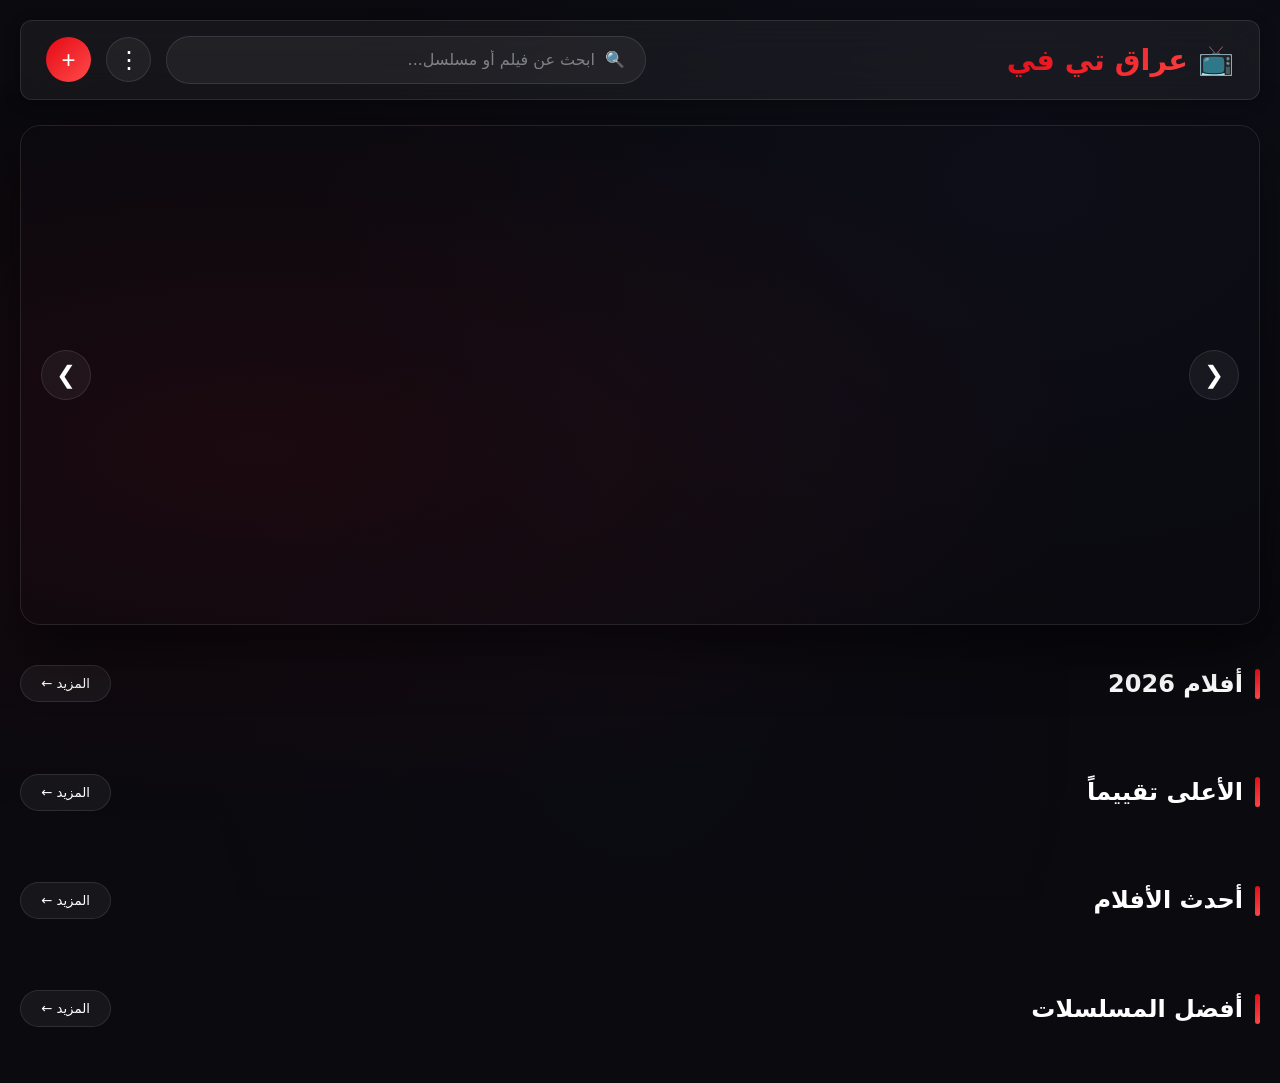
==== commit 21fdb854: "Update index.html" ====
--- a/index.html
+++ b/index.html
@@ -773,10 +773,6 @@
             color: var(--text-secondary);
             line-height: 1.8;
             margin-bottom: 15px;
-            display: -webkit-box;
-            -webkit-line-clamp: 6;
-            -webkit-box-orient: vertical;
-            overflow: hidden;
         }
 
         .actor-meta {
@@ -1101,7 +1097,7 @@
             <button class="btn-favorite" id="favBtn" onclick="toggleFavorite()">⭐ إضافة إلى المفضلة</button>
             
             <div class="cast-section" id="castSection" style="display: none;">
-                <h3>🎭 الممثلون (اضغط على اسم الممثل لعرض صفحته)</h3>
+                <h3>🎭 الممثلون</h3>
                 <div class="cast-grid" id="castGrid"></div>
             </div>
             
@@ -1112,7 +1108,7 @@
             </div>
             
             <div class="server-section">
-                <h3>🎬 سيرفرات المشاهدة مع ترجمة عربية (10 سيرفرات)</h3>
+                <h3>🎬 سيرفرات المشاهدة مع ترجمة عربية</h3>
                 <div class="server-buttons" id="serverButtons"></div>
                 <div class="player-embed">
                     <iframe id="playerFrame" src="" allowfullscreen allow="autoplay; encrypted-media; picture-in-picture"></iframe>
@@ -1148,6 +1144,90 @@
         const TMDB_BASE_URL = 'https://api.themoviedb.org/3';
         const TMDB_IMAGE_BASE = 'https://image.tmdb.org/t/p/w500';
         const TMDB_IMAGE_ORIGINAL = 'https://image.tmdb.org/t/p/original';
+
+        // ============================================
+        // نظام دعم الترميز العربي (UTF-8 + Windows-1256)
+        // ============================================
+        function fixArabicEncoding(text) {
+            if (!text) return text;
+            
+            const windows1256Map = {
+                '\u00C7': 'ا', '\u00C8': 'ب', '\u00C9': 'ت', '\u00CA': 'ث',
+                '\u00CB': 'ج', '\u00CC': 'ح', '\u00CD': 'خ', '\u00CE': 'د',
+                '\u00CF': 'ذ', '\u00D0': 'ر', '\u00D1': 'ز', '\u00D2': 'س',
+                '\u00D3': 'ش', '\u00D4': 'ص', '\u00D5': 'ض', '\u00D6': 'ط',
+                '\u00D7': 'ظ', '\u00D8': 'ع', '\u00D9': 'غ', '\u00DA': 'ف',
+                '\u00DB': 'ق', '\u00DC': 'ك', '\u00DD': 'ل', '\u00DE': 'م',
+                '\u00DF': 'ن', '\u00E0': 'ه', '\u00E1': 'و', '\u00E2': 'ي',
+                '\u00E3': 'ة', '\u00E4': 'أ', '\u00E5': 'إ', '\u00E6': 'آ',
+                '\u00E7': 'ئ', '\u00E8': 'ؤ', '\u00E9': 'ء', '\u00EA': 'ى',
+                '\u00EB': '؟', '\u00EC': '،', '\u00ED': 'ـ'
+            };
+            
+            let result = text;
+            for (const [key, value] of Object.entries(windows1256Map)) {
+                result = result.replace(new RegExp(key, 'g'), value);
+            }
+            
+            result = result.replace(/\?\?+/g, '؟');
+            result = result.replace(/\?/g, '؟');
+            result = result.replace(/Ã|Â|â/g, '');
+            
+            return result;
+        }
+
+        function convertSRTtoVTT(srtContent) {
+            srtContent = fixArabicEncoding(srtContent);
+            let vttContent = 'WEBVTT\n\n';
+            vttContent += srtContent
+                .replace(/\r\n/g, '\n')
+                .replace(/(\d{2}:\d{2}:\d{2}),(\d{3})/g, '$1.$2');
+            return vttContent;
+        }
+
+        function fixVTTEncoding(vttContent) {
+            vttContent = fixArabicEncoding(vttContent);
+            if (!vttContent.startsWith('WEBVTT')) {
+                vttContent = 'WEBVTT\n\n' + vttContent;
+            }
+            return vttContent;
+        }
+
+        function createSubtitleBlob(subtitleText, type = 'vtt') {
+            const fixedText = fixArabicEncoding(subtitleText);
+            const blob = new Blob([fixedText], { type: `text/${type};charset=utf-8` });
+            return URL.createObjectURL(blob);
+        }
+
+        async function loadSubtitle(url) {
+            try {
+                const response = await fetch(url);
+                const buffer = await response.arrayBuffer();
+                let text = new TextDecoder('utf-8', { fatal: false }).decode(buffer);
+                text = fixArabicEncoding(text);
+                const blob = new Blob([text], { type: 'text/vtt;charset=utf-8' });
+                return URL.createObjectURL(blob);
+            } catch (error) {
+                console.error('Error loading subtitle:', error);
+                return null;
+            }
+        }
+
+        function isValidArabic(text) {
+            if (!text) return false;
+            const arabicRegex = /[\u0600-\u06FF\u0750-\u077F\u08A0-\u08FF]/;
+            return arabicRegex.test(text);
+        }
+
+        function cleanArabicText(text) {
+            if (!text) return text;
+            return text
+                .replace(/[^\u0600-\u06FF\u0750-\u077F\u08A0-\u08FF\s\d\w.,!؟:;()\[\]{}'"-]/g, '')
+                .replace(/\s+/g, ' ')
+                .trim();
+        }
+
+        console.log('✅ نظام دعم الترميز العربي مفعل - UTF-8 + Windows-1256');
 
         // أفضل 10 سيرفرات مع ترجمة عربية
         const servers = [
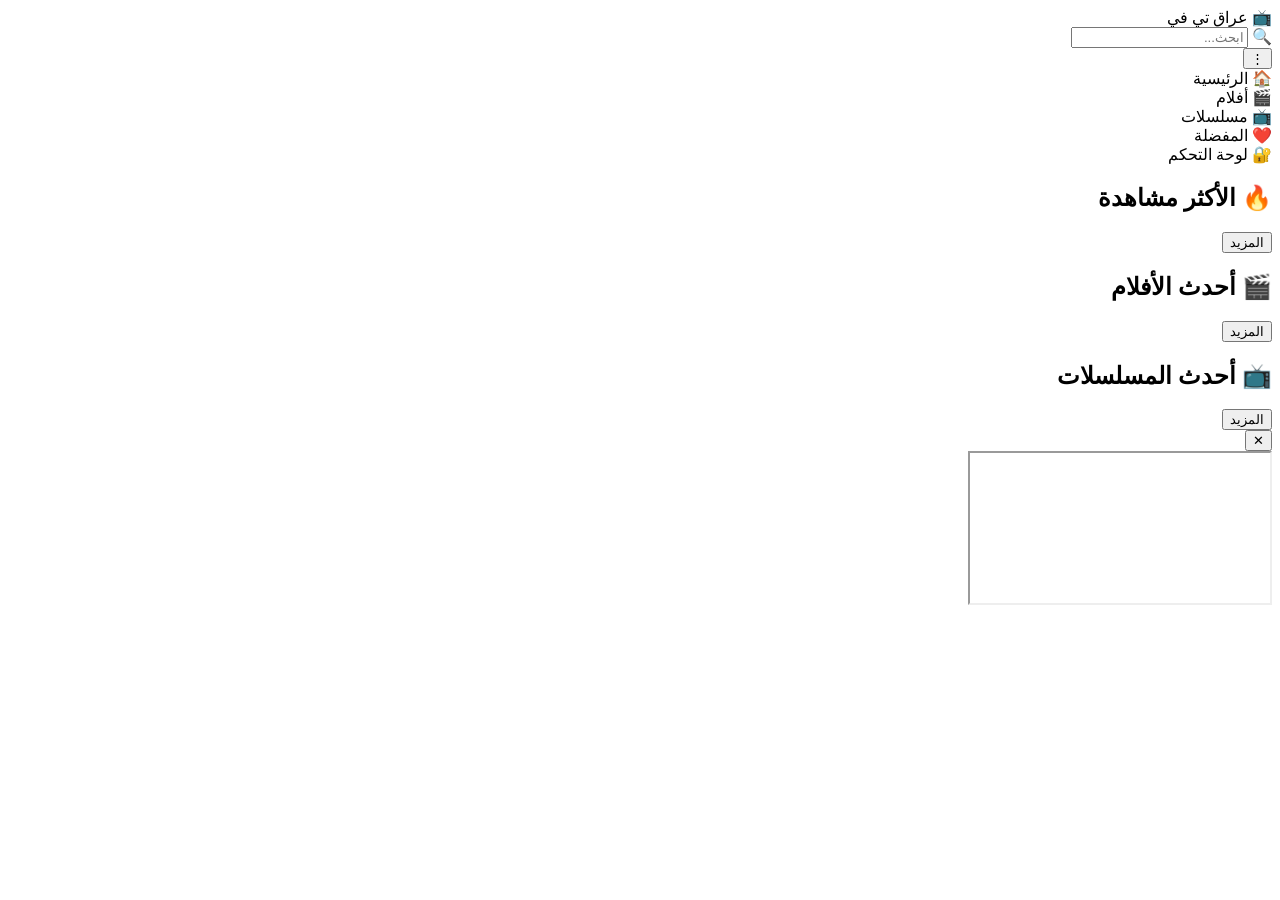
==== commit 4035c16e: "Update index.html" ====
--- a/index.html
+++ b/index.html
@@ -3,1955 +3,77 @@
 <head>
     <meta charset="UTF-8">
     <meta name="viewport" content="width=device-width, initial-scale=1.0, maximum-scale=5.0">
-    
-    <title>عراق تي في | Iraq TV - مشاهدة أفلام ومسلسلات مع ترجمة عربية</title>
-    <meta name="description" content="عراق تي في - منصة عراقية لمشاهدة الأفلام والمسلسلات مع ترجمة عربية دائمة وجودة عالية وبدون إعلانات">
-    <meta name="keywords" content="عراق تي في, Iraq TV, أفلام مترجمة, مسلسلات مترجمة, ترجمة عربية, مشاهدة أون لاين">
-    <meta name="author" content="علي علاء">
-    <meta name="language" content="Arabic">
-    <meta http-equiv="content-language" content="ar">
-    
-    <meta property="og:type" content="website">
-    <meta property="og:site_name" content="عراق تي في - Iraq TV">
-    <meta property="og:title" content="عراق تي في | أفلام ومسلسلات مترجمة">
-    <meta property="og:description" content="مشاهدة الأفلام والمسلسلات مع ترجمة عربية دائمة">
-    <meta property="og:url" content="https://aliosjwww-tech.github.io/Iraq-tv/">
-    <meta property="og:locale" content="ar_AR">
-    
-    <meta name="twitter:card" content="summary_large_image">
-    <meta name="twitter:title" content="عراق تي في | أفلام ومسلسلات مترجمة">
-    <meta name="twitter:description" content="مشاهدة مع ترجمة عربية دائمة">
-    
-    <link rel="icon" type="image/svg+xml" href="https://aliosjwww-tech.github.io/Iraq-tv/favicon.svg">
-    <link rel="shortcut icon" href="https://aliosjwww-tech.github.io/Iraq-tv/favicon.svg">
-    <link rel="apple-touch-icon" href="https://aliosjwww-tech.github.io/Iraq-tv/favicon.svg">
-    
-    <link rel="canonical" href="https://aliosjwww-tech.github.io/Iraq-tv/">
-    
-    <script type="application/ld+json">
-    {
-        "@context": "https://schema.org",
-        "@type": "WebSite",
-        "name": "عراق تي في - Iraq TV",
-        "url": "https://aliosjwww-tech.github.io/Iraq-tv/",
-        "description": "منصة عراقية لمشاهدة الأفلام والمسلسلات مع ترجمة عربية",
-        "inLanguage": "ar"
-    }
-    </script>
-    
-    <link rel="dns-prefetch" href="https://api.themoviedb.org">
-    <link rel="dns-prefetch" href="https://image.tmdb.org">
-    <link rel="preconnect" href="https://api.themoviedb.org" crossorigin>
-    <link rel="preconnect" href="https://image.tmdb.org" crossorigin>
-    
-    <meta name="robots" content="index, follow">
-    <meta name="theme-color" content="#0a0a0f">
-    
-    <style>
-        :root {
-            --bg-primary: #0a0a0f;
-            --bg-secondary: #121218;
-            --bg-tertiary: #1a1a22;
-            --glass-bg: rgba(255, 255, 255, 0.05);
-            --glass-border: rgba(255, 255, 255, 0.1);
-            --glass-hover: rgba(255, 255, 255, 0.08);
-            --accent: #e50914;
-            --accent-gradient: linear-gradient(135deg, #e50914, #ff4b4b);
-            --text-primary: #ffffff;
-            --text-secondary: #b0b0b8;
-            --text-muted: #808088;
-            --rating-star: #ffd700;
-            --card-radius: 12px;
-            --modal-radius: 20px;
-            --transition: 0.3s cubic-bezier(0.4, 0, 0.2, 1);
-            --shadow-sm: 0 4px 15px rgba(0, 0, 0, 0.3);
-            --shadow-lg: 0 20px 60px rgba(0, 0, 0, 0.6);
-        }
-
-        * {
-            margin: 0;
-            padding: 0;
-            box-sizing: border-box;
-        }
-
-        body {
-            font-family: 'Segoe UI', 'Tajawal', 'Cairo', system-ui, -apple-system, sans-serif;
-            background: var(--bg-primary);
-            color: var(--text-primary);
-            min-height: 100vh;
-            overflow-x: hidden;
-            position: relative;
-            line-height: 1.6;
-        }
-
-        body::before {
-            content: '';
-            position: fixed;
-            top: 0;
-            left: 0;
-            width: 100%;
-            height: 100%;
-            background: 
-                radial-gradient(ellipse at 20% 50%, rgba(229, 9, 20, 0.08) 0%, transparent 60%),
-                radial-gradient(ellipse at 80% 20%, rgba(100, 100, 200, 0.05) 0%, transparent 50%),
-                radial-gradient(ellipse at 50% 80%, rgba(50, 50, 100, 0.04) 0%, transparent 50%);
-            pointer-events: none;
-            z-index: 0;
-        }
-
-        .app-container {
-            position: relative;
-            z-index: 1;
-            max-width: 1400px;
-            margin: 0 auto;
-            padding: 0 20px;
-        }
-
-        .toast-container {
-            position: fixed;
-            top: 20px;
-            left: 50%;
-            transform: translateX(-50%);
-            z-index: 3000;
-            display: flex;
-            flex-direction: column;
-            gap: 10px;
-            align-items: center;
-        }
-
-        .toast {
-            padding: 15px 25px;
-            background: var(--bg-secondary);
-            border: 1px solid var(--glass-border);
-            border-radius: 12px;
-            box-shadow: var(--shadow-lg);
-            animation: toastIn 0.5s ease, toastOut 0.5s ease 3s forwards;
-            font-size: 1rem;
-        }
-
-        @keyframes toastIn {
-            from { opacity: 0; transform: translateY(-20px); }
-            to { opacity: 1; transform: translateY(0); }
-        }
-
-        @keyframes toastOut {
-            from { opacity: 1; }
-            to { opacity: 0; transform: translateY(-20px); }
-        }
-
-        .navbar {
-            display: flex;
-            align-items: center;
-            justify-content: space-between;
-            flex-wrap: wrap;
-            gap: 15px;
-            backdrop-filter: blur(20px);
-            -webkit-backdrop-filter: blur(20px);
-            background: var(--glass-bg);
-            border: 1px solid var(--glass-border);
-            border-radius: var(--card-radius);
-            box-shadow: var(--shadow-sm);
-            margin-top: 20px;
-            padding: 15px 25px;
-            position: sticky;
-            top: 15px;
-            z-index: 100;
-        }
-
-        .logo {
-            font-size: 1.8rem;
-            font-weight: 800;
-            background: var(--accent-gradient);
-            -webkit-background-clip: text;
-            background-clip: text;
-            -webkit-text-fill-color: transparent;
-            display: flex;
-            align-items: center;
-            gap: 10px;
-            cursor: pointer;
-        }
-
-        .logo-icon {
-            font-size: 1.8rem;
-            -webkit-text-fill-color: initial;
-        }
-
-        .nav-actions {
-            display: flex;
-            align-items: center;
-            gap: 15px;
-            flex: 1;
-            max-width: 600px;
-        }
-
-        .search-box {
-            display: flex;
-            align-items: center;
-            gap: 10px;
-            background: var(--glass-bg);
-            border: 1px solid var(--glass-border);
-            border-radius: 50px;
-            padding: 10px 20px;
-            flex: 1;
-            transition: var(--transition);
-        }
-
-        .search-box:focus-within {
-            border-color: var(--accent);
-            background: var(--glass-hover);
-        }
-
-        .search-box input {
-            background: transparent;
-            border: none;
-            outline: none;
-            color: var(--text-primary);
-            font-size: 1rem;
-            width: 100%;
-            font-family: inherit;
-        }
-
-        .search-box input::placeholder {
-            color: var(--text-muted);
-        }
-
-        .menu-btn, .add-account-btn {
-            width: 45px;
-            height: 45px;
-            border-radius: 50%;
-            background: var(--glass-bg);
-            border: 1px solid var(--glass-border);
-            color: var(--text-primary);
-            font-size: 1.5rem;
-            cursor: pointer;
-            transition: var(--transition);
-            display: flex;
-            align-items: center;
-            justify-content: center;
-        }
-
-        .add-account-btn {
-            background: var(--accent-gradient);
-            border: none;
-            color: white;
-        }
-
-        .menu-btn:hover, .add-account-btn:hover {
-            transform: scale(1.1);
-        }
-
-        .dropdown-menu {
-            position: absolute;
-            top: 60px;
-            left: 0;
-            background: var(--bg-secondary);
-            border: 1px solid var(--glass-border);
-            border-radius: var(--card-radius);
-            box-shadow: var(--shadow-lg);
-            min-width: 220px;
-            display: none;
-            z-index: 1000;
-            overflow: hidden;
-        }
-
-        .dropdown-menu.active {
-            display: block;
-        }
-
-        .dropdown-item {
-            padding: 15px 20px;
-            cursor: pointer;
-            transition: var(--transition);
-            display: flex;
-            align-items: center;
-            gap: 10px;
-        }
-
-        .dropdown-item:hover {
-            background: var(--glass-hover);
-        }
-
-        .hero-slider {
-            position: relative;
-            margin: 25px 0;
-            border-radius: var(--modal-radius);
-            overflow: hidden;
-            border: 1px solid var(--glass-border);
-            box-shadow: var(--shadow-lg);
-            height: 500px;
-        }
-
-        .slider-container {
-            position: relative;
-            width: 100%;
-            height: 100%;
-        }
-
-        .slider-slide {
-            position: absolute;
-            inset: 0;
-            opacity: 0;
-            transition: opacity 0.8s ease;
-            cursor: pointer;
-        }
-
-        .slider-slide.active {
-            opacity: 1;
-        }
-
-        .slider-backdrop {
-            position: absolute;
-            inset: 0;
-            background-size: cover;
-            background-position: center top;
-            filter: brightness(0.5);
-        }
-
-        .slider-overlay {
-            position: absolute;
-            inset: 0;
-            background: linear-gradient(to top, rgba(10,10,15,0.95) 0%, rgba(10,10,15,0.7) 40%, rgba(10,10,15,0.3) 100%);
-            display: flex;
-            align-items: flex-end;
-            padding: 40px;
-        }
-
-        .slider-content h1 {
-            font-size: clamp(2rem, 4vw, 3rem);
-            font-weight: 800;
-            margin-bottom: 15px;
-        }
-
-        .slider-meta {
-            display: flex;
-            gap: 20px;
-            margin-bottom: 15px;
-            flex-wrap: wrap;
-        }
-
-        .slider-rating {
-            color: var(--rating-star);
-        }
-
-        .slider-content p {
-            color: var(--text-secondary);
-            margin-bottom: 20px;
-            display: -webkit-box;
-            -webkit-line-clamp: 3;
-            -webkit-box-orient: vertical;
-            overflow: hidden;
-        }
-
-        .slider-nav {
-            position: absolute;
-            top: 50%;
-            transform: translateY(-50%);
-            width: 50px;
-            height: 50px;
-            border-radius: 50%;
-            background: var(--glass-bg);
-            border: 1px solid var(--glass-border);
-            color: var(--text-primary);
-            font-size: 1.5rem;
-            cursor: pointer;
-            z-index: 10;
-            display: flex;
-            align-items: center;
-            justify-content: center;
-        }
-
-        .slider-nav:hover {
-            background: var(--accent);
-        }
-
-        .slider-prev { right: 20px; }
-        .slider-next { left: 20px; }
-
-        .slider-dots {
-            position: absolute;
-            bottom: 20px;
-            left: 50%;
-            transform: translateX(-50%);
-            display: flex;
-            gap: 10px;
-        }
-
-        .slider-dot {
-            width: 10px;
-            height: 10px;
-            border-radius: 50%;
-            background: var(--glass-bg);
-            border: 1px solid var(--glass-border);
-            cursor: pointer;
-        }
-
-        .slider-dot.active {
-            background: var(--accent);
-            transform: scale(1.3);
-        }
-
-        .btn-primary {
-            display: inline-flex;
-            align-items: center;
-            gap: 10px;
-            padding: 14px 35px;
-            background: var(--accent-gradient);
-            color: white;
-            border: none;
-            border-radius: 50px;
-            font-size: 1.1rem;
-            font-weight: 700;
-            cursor: pointer;
-            font-family: inherit;
-        }
-
-        .movie-section {
-            padding: 15px 0;
-        }
-
-        .section-header {
-            display: flex;
-            align-items: center;
-            justify-content: space-between;
-            margin-bottom: 20px;
-            flex-wrap: wrap;
-            gap: 15px;
-        }
-
-        .section-title {
-            font-size: 1.5rem;
-            font-weight: 700;
-            display: flex;
-            align-items: center;
-            gap: 12px;
-        }
-
-        .section-title::before {
-            content: '';
-            width: 5px;
-            height: 30px;
-            background: var(--accent-gradient);
-            border-radius: 10px;
-        }
-
-        .btn-more {
-            padding: 10px 20px;
-            background: var(--glass-bg);
-            border: 1px solid var(--glass-border);
-            border-radius: 50px;
-            cursor: pointer;
-            font-family: inherit;
-            color: var(--text-primary);
-        }
-
-        .btn-more:hover {
-            background: var(--glass-hover);
-        }
-
-        .movie-grid {
-            display: flex;
-            overflow-x: auto;
-            gap: 15px;
-            padding: 10px 0;
-            scrollbar-width: none;
-        }
-
-        .movie-grid::-webkit-scrollbar {
-            display: none;
-        }
-
-        .movie-card {
-            flex: 0 0 auto;
-            width: 150px;
-            border-radius: var(--card-radius);
-            overflow: hidden;
-            cursor: pointer;
-            background: var(--glass-bg);
-            border: 1px solid var(--glass-border);
-            transition: var(--transition);
-            position: relative;
-        }
-
-        .movie-card:hover {
-            transform: translateY(-8px) scale(1.05);
-            box-shadow: var(--shadow-lg);
-            z-index: 10;
-        }
-
-        .movie-card img {
-            width: 100%;
-            height: 210px;
-            object-fit: cover;
-        }
-
-        .movie-card .movie-info {
-            position: absolute;
-            bottom: 0;
-            left: 0;
-            right: 0;
-            padding: 15px;
-            background: linear-gradient(to top, rgba(0,0,0,0.95) 0%, transparent 100%);
-            transform: translateY(100%);
-            transition: var(--transition);
-        }
-
-        .movie-card:hover .movie-info {
-            transform: translateY(0);
-        }
-
-        .movie-card .movie-info h3 {
-            font-size: 0.9rem;
-            font-weight: 700;
-            white-space: nowrap;
-            overflow: hidden;
-            text-overflow: ellipsis;
-        }
-
-        .rating-display {
-            color: var(--rating-star);
-            font-size: 0.8rem;
-        }
-
-        .movie-grid-static {
-            display: grid;
-            grid-template-columns: repeat(auto-fill, minmax(150px, 1fr));
-            gap: 20px;
-            padding: 10px 0;
-        }
-
-        .movie-grid-static .movie-card {
-            width: 100%;
-        }
-
-        .movie-grid-static .movie-card img {
-            height: auto;
-            aspect-ratio: 2/3;
-        }
-
-        .category-tabs {
-            display: flex;
-            gap: 10px;
-            flex-wrap: wrap;
-            margin: 20px 0;
-        }
-
-        .category-tab {
-            padding: 10px 20px;
-            background: var(--glass-bg);
-            border: 1px solid var(--glass-border);
-            border-radius: 50px;
-            cursor: pointer;
-            font-family: inherit;
-            color: var(--text-primary);
-            font-size: 0.9rem;
-        }
-
-        .category-tab.active {
-            background: var(--accent-gradient);
-            border-color: var(--accent);
-        }
-
-        .movie-details-page {
-            position: fixed;
-            inset: 0;
-            background: var(--bg-primary);
-            z-index: 1000;
-            overflow-y: auto;
-            display: none;
-        }
-
-        .movie-details-page.active {
-            display: block;
-        }
-
-        .details-backdrop {
-            position: relative;
-            height: 55vh;
-            min-height: 350px;
-        }
-
-        .details-backdrop img {
-            width: 100%;
-            height: 100%;
-            object-fit: cover;
-        }
-
-        .details-backdrop::after {
-            content: '';
-            position: absolute;
-            inset: 0;
-            background: linear-gradient(to top, var(--bg-primary) 0%, transparent 50%);
-        }
-
-        .details-back-btn {
-            position: absolute;
-            top: 20px;
-            right: 20px;
-            width: 50px;
-            height: 50px;
-            border-radius: 50%;
-            background: var(--glass-bg);
-            border: 1px solid var(--glass-border);
-            color: var(--text-primary);
-            font-size: 1.5rem;
-            cursor: pointer;
-            z-index: 10;
-        }
-
-        .details-content {
-            padding: 0 40px 40px;
-            margin-top: -100px;
-            position: relative;
-            z-index: 10;
-        }
-
-        .details-title {
-            font-size: 2.2rem;
-            font-weight: 800;
-            margin-bottom: 20px;
-        }
-
-        .details-meta {
-            display: flex;
-            gap: 20px;
-            margin-bottom: 20px;
-            flex-wrap: wrap;
-        }
-
-        .details-rating {
-            color: var(--rating-star);
-            font-weight: 700;
-            font-size: 1.2rem;
-        }
-
-        .details-year {
-            color: var(--text-secondary);
-        }
-
-        .details-genres {
-            display: flex;
-            gap: 10px;
-            flex-wrap: wrap;
-            margin-bottom: 20px;
-        }
-
-        .genre-tag {
-            padding: 8px 16px;
-            background: var(--glass-bg);
-            border: 1px solid var(--glass-border);
-            border-radius: 20px;
-            font-size: 0.9rem;
-        }
-
-        .details-overview {
-            color: var(--text-secondary);
-            margin-bottom: 25px;
-            max-width: 800px;
-        }
-
-        .btn-favorite {
-            display: inline-flex;
-            align-items: center;
-            gap: 10px;
-            padding: 12px 25px;
-            background: var(--glass-bg);
-            border: 1px solid var(--glass-border);
-            color: var(--text-primary);
-            border-radius: 50px;
-            font-size: 1rem;
-            cursor: pointer;
-            font-family: inherit;
-            margin-bottom: 25px;
-        }
-
-        .btn-favorite.active {
-            background: var(--accent-gradient);
-        }
-
-        .cast-section {
-            margin: 25px 0;
-        }
-
-        .cast-section h3 {
-            font-size: 1.4rem;
-            margin-bottom: 20px;
-        }
-
-        .cast-grid {
-            display: flex;
-            overflow-x: auto;
-            gap: 15px;
-            padding: 10px 0;
-            scrollbar-width: none;
-        }
-
-        .cast-grid::-webkit-scrollbar {
-            display: none;
-        }
-
-        .cast-card {
-            flex: 0 0 auto;
-            width: 120px;
-            text-align: center;
-            cursor: pointer;
-            transition: var(--transition);
-        }
-
-        .cast-card:hover {
-            transform: translateY(-5px);
-        }
-
-        .cast-card img {
-            width: 100%;
-            aspect-ratio: 2/3;
-            object-fit: cover;
-            border-radius: var(--card-radius);
-            margin-bottom: 8px;
-        }
-
-        .cast-card .cast-name {
-            font-weight: 600;
-            font-size: 0.9rem;
-            cursor: pointer;
-        }
-
-        .cast-card .cast-name:hover {
-            color: var(--accent);
-            text-decoration: underline;
-        }
-
-        .cast-card .cast-character {
-            color: var(--text-muted);
-            font-size: 0.8rem;
-        }
-
-        .actor-page {
-            position: fixed;
-            inset: 0;
-            background: var(--bg-primary);
-            z-index: 2000;
-            overflow-y: auto;
-            display: none;
-        }
-
-        .actor-page.active {
-            display: block;
-        }
-
-        .actor-header {
-            display: flex;
-            gap: 25px;
-            padding: 40px;
-            flex-wrap: wrap;
-        }
-
-        .actor-photo {
-            width: 200px;
-            border-radius: var(--card-radius);
-            overflow: hidden;
-            flex-shrink: 0;
-        }
-
-        .actor-photo img {
-            width: 100%;
-            aspect-ratio: 2/3;
-            object-fit: cover;
-        }
-
-        .actor-info {
-            flex: 1;
-            min-width: 250px;
-        }
-
-        .actor-info h2 {
-            font-size: 2rem;
-            font-weight: 800;
-            margin-bottom: 15px;
-        }
-
-        .actor-bio {
-            color: var(--text-secondary);
-            line-height: 1.8;
-            margin-bottom: 15px;
-        }
-
-        .actor-meta {
-            display: flex;
-            gap: 15px;
-            flex-wrap: wrap;
-            color: var(--text-secondary);
-        }
-
-        .actor-movies {
-            padding: 0 40px 40px;
-        }
-
-        .actor-movies h3 {
-            font-size: 1.5rem;
-            margin-bottom: 20px;
-        }
-
-        .actor-back-btn {
-            position: absolute;
-            top: 20px;
-            right: 20px;
-            width: 50px;
-            height: 50px;
-            border-radius: 50%;
-            background: var(--glass-bg);
-            border: 1px solid var(--glass-border);
-            color: var(--text-primary);
-            font-size: 1.5rem;
-            cursor: pointer;
-            z-index: 10;
-        }
-
-        .server-section {
-            margin-top: 25px;
-        }
-
-        .server-section h3 {
-            font-size: 1.4rem;
-            margin-bottom: 20px;
-        }
-
-        .server-buttons {
-            display: grid;
-            grid-template-columns: repeat(auto-fill, minmax(180px, 1fr));
-            gap: 12px;
-            margin-bottom: 20px;
-        }
-
-        .server-btn {
-            padding: 15px;
-            background: var(--glass-bg);
-            border: 2px solid var(--glass-border);
-            color: var(--text-primary);
-            border-radius: 12px;
-            cursor: pointer;
-            font-family: inherit;
-            font-size: 0.95rem;
-            font-weight: 600;
-            display: flex;
-            flex-direction: column;
-            align-items: center;
-            gap: 5px;
-            transition: var(--transition);
-        }
-
-        .server-btn:hover {
-            background: var(--glass-hover);
-            transform: translateY(-3px);
-            box-shadow: var(--shadow-sm);
-        }
-
-        .server-btn.active {
-            border-color: var(--accent);
-            background: var(--accent-gradient);
-            box-shadow: 0 10px 30px rgba(229, 9, 20, 0.4);
-        }
-
-        .server-name {
-            font-weight: 700;
-            font-size: 1rem;
-        }
-
-        .server-desc {
-            font-size: 0.8rem;
-            opacity: 0.7;
-        }
-
-        .player-embed {
-            position: relative;
-            width: 100%;
-            aspect-ratio: 16/9;
-            background: #000;
-            border-radius: var(--card-radius);
-            overflow: hidden;
-        }
-
-        .player-embed iframe {
-            width: 100%;
-            height: 100%;
-            border: none;
-        }
-
-        .episodes-section {
-            margin: 25px 0;
-        }
-
-        .seasons-container {
-            display: flex;
-            gap: 10px;
-            flex-wrap: wrap;
-            margin-bottom: 20px;
-        }
-
-        .season-btn {
-            padding: 10px 20px;
-            background: var(--glass-bg);
-            border: 1px solid var(--glass-border);
-            border-radius: 8px;
-            cursor: pointer;
-            font-family: inherit;
-            color: var(--text-primary);
-        }
-
-        .season-btn.active {
-            background: var(--accent-gradient);
-        }
-
-        .episodes-grid {
-            display: grid;
-            grid-template-columns: repeat(auto-fill, minmax(180px, 1fr));
-            gap: 15px;
-        }
-
-        .episode-card {
-            padding: 15px;
-            background: var(--glass-bg);
-            border: 1px solid var(--glass-border);
-            border-radius: var(--card-radius);
-            cursor: pointer;
-        }
-
-        .episode-number {
-            font-weight: 700;
-            color: var(--accent);
-        }
-
-        .loading-spinner {
-            display: flex;
-            justify-content: center;
-            align-items: center;
-            padding: 60px 0;
-            grid-column: 1 / -1;
-        }
-
-        .spinner {
-            width: 50px;
-            height: 50px;
-            border: 4px solid var(--glass-border);
-            border-top-color: var(--accent);
-            border-radius: 50%;
-            animation: spin 0.8s linear infinite;
-        }
-
-        @keyframes spin {
-            to { transform: rotate(360deg); }
-        }
-
-        @media (max-width: 768px) {
-            .navbar {
-                flex-direction: column;
-                padding: 15px;
-            }
-
-            .hero-slider {
-                height: 350px;
-            }
-
-            .movie-card {
-                width: 130px;
-            }
-
-            .movie-card img {
-                height: 180px;
-            }
-
-            .details-content {
-                padding: 0 20px 20px;
-            }
-
-            .actor-header {
-                padding: 20px;
-            }
-
-            .actor-movies {
-                padding: 0 20px 20px;
-            }
-
-            .server-buttons {
-                grid-template-columns: repeat(auto-fill, minmax(140px, 1fr));
-            }
-        }
-    </style>
+    <title>عراق تي في | Iraq TV</title>
+    <meta name="description" content="منصة عراقية لمشاهدة الأفلام والمسلسلات">
+    <link rel="icon" type="image/svg+xml" href="favicon.svg">
+    <link rel="stylesheet" href="css/style.css">
 </head>
 <body>
-    <div class="toast-container" id="toastContainer"></div>
+    <!-- Loading Screen -->
+    <div class="loading-screen" id="loadingScreen">
+        <div class="loader"></div>
+    </div>
 
-    <div class="app-container">
-        <nav class="navbar">
-            <div class="logo" onclick="showHome()">
-                <span class="logo-icon">📺</span>
-                عراق تي في
-            </div>
-            <div class="nav-actions">
-                <div class="search-box">
-                    <span>🔍</span>
-                    <input type="text" id="searchInput" placeholder="ابحث عن فيلم أو مسلسل..." autocomplete="off">
-                </div>
-                <div style="position: relative;">
-                    <button class="menu-btn" onclick="toggleMenu()">⋮</button>
-                    <div class="dropdown-menu" id="dropdownMenu">
-                        <div class="dropdown-item" onclick="showHome()">🏠 الشاشة الرئيسية</div>
-                        <div class="dropdown-item" onclick="showMovies()">🎬 أفلام</div>
-                        <div class="dropdown-item" onclick="showTVShows()">📺 مسلسلات</div>
-                        <div class="dropdown-item" onclick="showFavorites()">❤️ المفضلات</div>
-                        <div class="dropdown-item" onclick="showAbout()">ℹ️ لمحة عن الموقع</div>
-                        <div class="dropdown-item" onclick="window.open('https://www.tiktok.com/@iraqtv02?_r=1&_t=ZS-98y2niSqHzg', '_blank')">🎵 تيك توك</div>
-                    </div>
-                </div>
-                <button class="add-account-btn" onclick="addAccount()">+</button>
-            </div>
-        </nav>
-
-        <div id="homeContent">
-            <div class="hero-slider" id="heroSlider">
-                <div class="slider-container" id="sliderContainer"></div>
-                <button class="slider-nav slider-prev" onclick="changeSlide(-1)">❮</button>
-                <button class="slider-nav slider-next" onclick="changeSlide(1)">❯</button>
-                <div class="slider-dots" id="sliderDots"></div>
-            </div>
-
-            <div class="movie-section">
-                <div class="section-header">
-                    <h2 class="section-title">أفلام 2026</h2>
-                    <button class="btn-more" onclick="showAllMovies2026()">المزيد ←</button>
-                </div>
-                <div class="movie-grid" id="movies2026Grid"></div>
-            </div>
-
-            <div class="movie-section">
-                <div class="section-header">
-                    <h2 class="section-title">الأعلى تقييماً</h2>
-                    <button class="btn-more" onclick="showAllTopRated()">المزيد ←</button>
-                </div>
-                <div class="movie-grid" id="topRatedGrid"></div>
-            </div>
-
-            <div class="movie-section">
-                <div class="section-header">
-                    <h2 class="section-title">أحدث الأفلام</h2>
-                    <button class="btn-more" onclick="showAllMovies()">المزيد ←</button>
-                </div>
-                <div class="movie-grid" id="latestMoviesGrid"></div>
-            </div>
-
-            <div class="movie-section">
-                <div class="section-header">
-                    <h2 class="section-title">أفضل المسلسلات</h2>
-                    <button class="btn-more" onclick="showAllTVShows()">المزيد ←</button>
-                </div>
-                <div class="movie-grid" id="topTVGrid"></div>
+    <!-- Navbar -->
+    <nav class="navbar">
+        <div class="logo" onclick="showHome()">📺 عراق تي في</div>
+        <div class="search-box">
+            <span>🔍</span>
+            <input type="text" id="searchInput" placeholder="ابحث...">
+        </div>
+        <div class="nav-actions">
+            <button class="menu-btn" onclick="toggleMenu()">⋮</button>
+            <div class="dropdown-menu" id="dropdownMenu">
+                <div class="dropdown-item" onclick="showHome()">🏠 الرئيسية</div>
+                <div class="dropdown-item" onclick="showMovies()">🎬 أفلام</div>
+                <div class="dropdown-item" onclick="showSeries()">📺 مسلسلات</div>
+                <div class="dropdown-item" onclick="showFavorites()">❤️ المفضلة</div>
+                <div class="dropdown-item" onclick="window.location.href='admin.html'">🔐 لوحة التحكم</div>
             </div>
         </div>
+    </nav>
 
-        <div id="moviesPage" style="display: none;">
-            <div class="section-header"><h2 class="section-title">جميع الأفلام المترجمة</h2></div>
-            <div class="category-tabs" id="movieCategories"></div>
-            <div class="movie-grid-static" id="allMoviesGrid"></div>
-            <div style="text-align: center; margin: 20px 0;">
-                <button class="btn-primary" id="loadMoreBtn" onclick="loadMoreMovies()" style="display: none;">تحميل المزيد</button>
-            </div>
+    <!-- Hero Slider -->
+    <div class="hero-slider" id="heroSlider"></div>
+
+    <!-- Sections -->
+    <div class="section">
+        <div class="section-header">
+            <h2>🔥 الأكثر مشاهدة</h2>
+            <button onclick="loadMore('trending')">المزيد</button>
         </div>
-
-        <div id="tvPage" style="display: none;">
-            <div class="section-header"><h2 class="section-title">جميع المسلسلات المترجمة</h2></div>
-            <div class="category-tabs" id="tvCategories"></div>
-            <div class="movie-grid-static" id="allTVGrid"></div>
-            <div style="text-align: center; margin: 20px 0;">
-                <button class="btn-primary" id="loadMoreTVBtn" onclick="loadMoreTVShows()" style="display: none;">تحميل المزيد</button>
-            </div>
-        </div>
-
-        <div id="favoritesPage" style="display: none;">
-            <div class="section-header"><h2 class="section-title">المفضلات ❤️</h2></div>
-            <div class="movie-grid-static" id="favoritesGrid"></div>
-        </div>
-
-        <div id="aboutPage" style="display: none;">
-            <div class="section-header"><h2 class="section-title">لمحة عن الموقع</h2></div>
-            <div style="padding: 40px; background: var(--glass-bg); border: 1px solid var(--glass-border); border-radius: 20px; text-align: center;">
-                <h3 style="font-size: 2rem; margin-bottom: 15px;">📺 عراق تي في</h3>
-                <p style="color: var(--text-secondary); margin-bottom: 15px;">منصة عراقية خالصة 🇮🇶</p>
-                <p style="color: var(--accent); font-weight: 700; margin-bottom: 15px;">المطور: علي علاء</p>
-                <button class="btn-primary" onclick="window.open('https://www.tiktok.com/@iraqtv02?_r=1&_t=ZS-98y2niSqHzg', '_blank')">🎵 تيك توك</button>
-            </div>
-        </div>
+        <div class="movie-grid" id="trendingGrid"></div>
     </div>
 
-    <div class="movie-details-page" id="movieDetailsPage">
-        <div class="details-backdrop">
-            <img src="" alt="" id="detailsBackdrop">
-            <button class="details-back-btn" onclick="closeDetails()">✕</button>
+    <div class="section">
+        <div class="section-header">
+            <h2>🎬 أحدث الأفلام</h2>
+            <button onclick="loadMore('movies')">المزيد</button>
         </div>
-        <div class="details-content">
-            <h1 class="details-title" id="detailsTitle"></h1>
-            <div class="details-meta">
-                <span class="details-rating" id="detailsRating"></span>
-                <span class="details-year" id="detailsYear"></span>
-            </div>
-            <div class="details-genres" id="detailsGenres"></div>
-            <p class="details-overview" id="detailsOverview"></p>
-            <button class="btn-favorite" id="favBtn" onclick="toggleFavorite()">⭐ إضافة إلى المفضلة</button>
-            
-            <div class="cast-section" id="castSection" style="display: none;">
-                <h3>🎭 الممثلون</h3>
-                <div class="cast-grid" id="castGrid"></div>
-            </div>
-            
-            <div class="episodes-section" id="episodesSection" style="display: none;">
-                <h3>📺 الحلقات</h3>
-                <div class="seasons-container" id="seasonsContainer"></div>
-                <div class="episodes-grid" id="episodesGrid"></div>
-            </div>
-            
-            <div class="server-section">
-                <h3>🎬 سيرفرات المشاهدة مع ترجمة عربية</h3>
-                <div class="server-buttons" id="serverButtons"></div>
-                <div class="player-embed">
-                    <iframe id="playerFrame" src="" allowfullscreen allow="autoplay; encrypted-media; picture-in-picture"></iframe>
-                </div>
-            </div>
-        </div>
+        <div class="movie-grid" id="moviesGrid"></div>
     </div>
 
-    <div class="actor-page" id="actorPage">
-        <button class="actor-back-btn" onclick="closeActorPage()">✕</button>
-        <div class="actor-header">
-            <div class="actor-photo">
-                <img id="actorPhoto" src="" alt="">
-            </div>
-            <div class="actor-info">
-                <h2 id="actorName"></h2>
-                <p class="actor-bio" id="actorBio"></p>
-                <div class="actor-meta">
-                    <span id="actorBirthday"></span>
-                    <span id="actorBirthplace"></span>
-                </div>
-            </div>
+    <div class="section">
+        <div class="section-header">
+            <h2>📺 أحدث المسلسلات</h2>
+            <button onclick="loadMore('series')">المزيد</button>
         </div>
-        <div class="actor-movies">
-            <h3>🎬 أفلام ومسلسلات الممثل</h3>
-            <div class="movie-grid-static" id="actorMoviesGrid"></div>
-        </div>
+        <div class="movie-grid" id="seriesGrid"></div>
     </div>
 
-    <script>
-        const TMDB_API_KEY = 'f131da87533861d05eff315e68c09b28';
-        const TMDB_ACCESS_TOKEN = 'eyJhbGciOiJIUzI1NiJ9.eyJhdWQiOiJmMTMxZGE4NzUzMzg2MWQwNWVmZjMxNWU2OGMwOWIyOCIsIm5iZiI6MTc4NjcxMjI3NC44NjgsInN1YiI6IjZhN2YxMGQyNzBiY2Q3MDdhZmJmOTE4MSIsInNjb3BlcyI6WyJhcGlfcmVhZCJdLCJ2ZXJzaW9uIjoxfQ.EtjmmFfCkuuJ9djdpRKvq-WHA3ZMReR2TvUVl0FyGfs';
-        const TMDB_BASE_URL = 'https://api.themoviedb.org/3';
-        const TMDB_IMAGE_BASE = 'https://image.tmdb.org/t/p/w500';
-        const TMDB_IMAGE_ORIGINAL = 'https://image.tmdb.org/t/p/original';
+    <!-- Player Modal -->
+    <div class="player-modal" id="playerModal">
+        <div class="player-header">
+            <button class="close-btn" onclick="closePlayer()">✕</button>
+            <span class="player-title" id="playerTitle"></span>
+        </div>
+        <div class="server-tabs" id="serverTabs"></div>
+        <div class="player-container">
+            <iframe id="playerFrame" src="" allowfullscreen></iframe>
+        </div>
+        <div class="episode-selector" id="episodeSelector"></div>
+    </div>
 
-        // ============================================
-        // نظام دعم الترميز العربي (UTF-8 + Windows-1256)
-        // ============================================
-        function fixArabicEncoding(text) {
-            if (!text) return text;
-            
-            const windows1256Map = {
-                '\u00C7': 'ا', '\u00C8': 'ب', '\u00C9': 'ت', '\u00CA': 'ث',
-                '\u00CB': 'ج', '\u00CC': 'ح', '\u00CD': 'خ', '\u00CE': 'د',
-                '\u00CF': 'ذ', '\u00D0': 'ر', '\u00D1': 'ز', '\u00D2': 'س',
-                '\u00D3': 'ش', '\u00D4': 'ص', '\u00D5': 'ض', '\u00D6': 'ط',
-                '\u00D7': 'ظ', '\u00D8': 'ع', '\u00D9': 'غ', '\u00DA': 'ف',
-                '\u00DB': 'ق', '\u00DC': 'ك', '\u00DD': 'ل', '\u00DE': 'م',
-                '\u00DF': 'ن', '\u00E0': 'ه', '\u00E1': 'و', '\u00E2': 'ي',
-                '\u00E3': 'ة', '\u00E4': 'أ', '\u00E5': 'إ', '\u00E6': 'آ',
-                '\u00E7': 'ئ', '\u00E8': 'ؤ', '\u00E9': 'ء', '\u00EA': 'ى',
-                '\u00EB': '؟', '\u00EC': '،', '\u00ED': 'ـ'
-            };
-            
-            let result = text;
-            for (const [key, value] of Object.entries(windows1256Map)) {
-                result = result.replace(new RegExp(key, 'g'), value);
-            }
-            
-            result = result.replace(/\?\?+/g, '؟');
-            result = result.replace(/\?/g, '؟');
-            result = result.replace(/Ã|Â|â/g, '');
-            
-            return result;
-        }
-
-        function convertSRTtoVTT(srtContent) {
-            srtContent = fixArabicEncoding(srtContent);
-            let vttContent = 'WEBVTT\n\n';
-            vttContent += srtContent
-                .replace(/\r\n/g, '\n')
-                .replace(/(\d{2}:\d{2}:\d{2}),(\d{3})/g, '$1.$2');
-            return vttContent;
-        }
-
-        function fixVTTEncoding(vttContent) {
-            vttContent = fixArabicEncoding(vttContent);
-            if (!vttContent.startsWith('WEBVTT')) {
-                vttContent = 'WEBVTT\n\n' + vttContent;
-            }
-            return vttContent;
-        }
-
-        function createSubtitleBlob(subtitleText, type = 'vtt') {
-            const fixedText = fixArabicEncoding(subtitleText);
-            const blob = new Blob([fixedText], { type: `text/${type};charset=utf-8` });
-            return URL.createObjectURL(blob);
-        }
-
-        async function loadSubtitle(url) {
-            try {
-                const response = await fetch(url);
-                const buffer = await response.arrayBuffer();
-                let text = new TextDecoder('utf-8', { fatal: false }).decode(buffer);
-                text = fixArabicEncoding(text);
-                const blob = new Blob([text], { type: 'text/vtt;charset=utf-8' });
-                return URL.createObjectURL(blob);
-            } catch (error) {
-                console.error('Error loading subtitle:', error);
-                return null;
-            }
-        }
-
-        function isValidArabic(text) {
-            if (!text) return false;
-            const arabicRegex = /[\u0600-\u06FF\u0750-\u077F\u08A0-\u08FF]/;
-            return arabicRegex.test(text);
-        }
-
-        function cleanArabicText(text) {
-            if (!text) return text;
-            return text
-                .replace(/[^\u0600-\u06FF\u0750-\u077F\u08A0-\u08FF\s\d\w.,!؟:;()\[\]{}'"-]/g, '')
-                .replace(/\s+/g, ' ')
-                .trim();
-        }
-
-        console.log('✅ نظام دعم الترميز العربي مفعل - UTF-8 + Windows-1256');
-
-        // أفضل 10 سيرفرات مع ترجمة عربية
-        const servers = [
-            { id: 1, name: '👑 VidSrc.cc', desc: '1080p - ترجمة عربية', movieUrl: 'https://vidsrc.cc/v2/embed/movie/', tvUrl: 'https://vidsrc.cc/v2/embed/tv/' },
-            { id: 2, name: '⚡ Embed.su', desc: '720p - بدون إعلانات', movieUrl: 'https://embed.su/embed/movie/', tvUrl: 'https://embed.su/embed/tv/' },
-            { id: 3, name: '🎯 MultiEmbed', desc: '1080p - عربي + إنجليزي', movieUrl: 'https://multiembed.mov/?video_id=', tvUrl: 'https://multiembed.mov/?video_id=' },
-            { id: 4, name: '🚀 AutoEmbed', desc: '1080p - ترجمة تلقائية', movieUrl: 'https://player.autoembed.cc/embed/movie/', tvUrl: 'https://player.autoembed.cc/embed/tv/' },
-            { id: 5, name: '💎 VidSrc.vip', desc: '1080p - ترجمة ثابتة', movieUrl: 'https://vidsrc.vip/embed/movie/', tvUrl: 'https://vidsrc.vip/embed/tv/' },
-            { id: 6, name: '🌟 VidSrc.me', desc: '720p - ترجمة كلاسيكية', movieUrl: 'https://vidsrc.me/embed/movie?tmdb=', tvUrl: 'https://vidsrc.me/embed/tv?tmdb=' },
-            { id: 7, name: '🔥 SuperEmbed', desc: '1080p - سريع جداً', movieUrl: 'https://superembed.stream/embed/movie/', tvUrl: 'https://superembed.stream/embed/tv/' },
-            { id: 8, name: '📺 VidZee', desc: '720p - خفيف', movieUrl: 'https://vidzee.to/embed/movie/', tvUrl: 'https://vidzee.to/embed/tv/' },
-            { id: 9, name: '🎬 2Embed', desc: '1080p - مستقر', movieUrl: 'https://www.2embed.cc/embed/', tvUrl: 'https://www.2embed.cc/embedtv/' },
-            { id: 10, name: '🛡️ MovieBed', desc: '720p - احتياطي', movieUrl: 'https://moviebed.net/embed/', tvUrl: 'https://moviebed.net/embedtv/' }
-        ];
-
-        const genres = {
-            28: 'أكشن', 12: 'مغامرة', 16: 'أنيميشن', 35: 'كوميدي', 80: 'جريمة',
-            99: 'وثائقي', 18: 'دراما', 10751: 'عائلي', 14: 'فانتازيا', 36: 'تاريخي',
-            27: 'رعب', 10402: 'موسيقي', 9648: 'غموض', 10749: 'رومانسي', 878: 'خيال علمي',
-            10770: 'تلفزيوني', 53: 'إثارة', 10752: 'حربي', 37: 'غربي', 10759: 'أكشن ومغامرة',
-            10762: 'أطفال', 10763: 'أخبار', 10764: 'واقعي', 10765: 'خيال علمي وفانتازيا',
-            10766: 'أوبرا صابونية', 10767: 'حواري', 10768: 'حرب وسياسة'
-        };
-
-        let currentMovie = null;
-        let currentServer = 0;
-        let searchTimeout = null;
-        let currentSlide = 0;
-        let sliderInterval = null;
-        let favorites = JSON.parse(localStorage.getItem('favorites') || '[]');
-        let currentMoviePage = 1;
-        let currentTVPage = 1;
-        let currentGenreFilter = null;
-        let currentTVGenreFilter = null;
-
-        document.addEventListener('DOMContentLoaded', () => {
-            loadAllData();
-            setupSearch();
-            startSlider();
-            showToast('مرحباً بك في عراق تي في! 🎬');
-        });
-
-        function showToast(message) {
-            const toastContainer = document.getElementById('toastContainer');
-            const toast = document.createElement('div');
-            toast.className = 'toast';
-            toast.textContent = message;
-            toastContainer.appendChild(toast);
-            setTimeout(() => toast.remove(), 3000);
-        }
-
-        function addAccount() {
-            const name = prompt('أدخل اسمك:');
-            if (name && name.trim()) {
-                localStorage.setItem('userName', name.trim());
-                showToast(`تم إنشاء حساب: ${name} ✅`);
-            }
-        }
-
-        async function fetchTMDB(endpoint) {
-            try {
-                const response = await fetch(`${TMDB_BASE_URL}${endpoint}`, {
-                    headers: {
-                        'Authorization': `Bearer ${TMDB_ACCESS_TOKEN}`,
-                        'Content-Type': 'application/json;charset=utf-8'
-                    }
-                });
-                if (!response.ok) throw new Error(`HTTP error! status: ${response.status}`);
-                return await response.json();
-            } catch (error) {
-                console.error('API Error:', error);
-                throw error;
-            }
-        }
-
-        async function loadAllData() {
-            try {
-                const trendingData = await fetchTMDB('/trending/all/week?language=ar-SA&page=1');
-                if (trendingData.results) displaySlider(trendingData.results.slice(0, 5));
-
-                const movies2026Data = await fetchTMDB('/discover/movie?language=ar-SA&sort_by=vote_average.desc&primary_release_year=2026&page=1&vote_count.gte=50');
-                if (movies2026Data.results) displayMoviesInScroll('movies2026Grid', movies2026Data.results.slice(0, 10));
-
-                const topRatedData = await fetchTMDB('/movie/top_rated?language=ar-SA&page=1&vote_count.gte=100');
-                if (topRatedData.results) displayMoviesInScroll('topRatedGrid', topRatedData.results.slice(0, 10));
-
-                const popularMoviesData = await fetchTMDB('/movie/popular?language=ar-SA&page=1');
-                if (popularMoviesData.results) displayMoviesInScroll('latestMoviesGrid', popularMoviesData.results.slice(0, 10));
-
-                const topTVData = await fetchTMDB('/tv/top_rated?language=ar-SA&page=1&vote_count.gte=100');
-                if (topTVData.results) displayTVInScroll('topTVGrid', topTVData.results.slice(0, 10));
-            } catch (error) {
-                console.error('Error:', error);
-            }
-        }
-
-        function displaySlider(movies) {
-            const sliderContainer = document.getElementById('sliderContainer');
-            const sliderDots = document.getElementById('sliderDots');
-            sliderContainer.innerHTML = '';
-            sliderDots.innerHTML = '';
-            
-            movies.forEach((movie, index) => {
-                const slide = document.createElement('div');
-                slide.className = 'slider-slide' + (index === 0 ? ' active' : '');
-                const backdropUrl = movie.backdrop_path ? `${TMDB_IMAGE_ORIGINAL}${movie.backdrop_path}` : `${TMDB_IMAGE_ORIGINAL}${movie.poster_path}`;
-                const rating = Math.round(movie.vote_average * 10) / 10;
-                const stars = '★'.repeat(Math.round(movie.vote_average / 2)) + '☆'.repeat(5 - Math.round(movie.vote_average / 2));
-                
-                slide.innerHTML = `
-                    <div class="slider-backdrop" style="background-image: url('${backdropUrl}')"></div>
-                    <div class="slider-overlay">
-                        <div class="slider-content">
-                            <h1>${movie.title || movie.name}</h1>
-                            <div class="slider-meta">
-                                <span class="slider-rating">${stars} (${rating})</span>
-                            </div>
-                            <p>${movie.overview || ''}</p>
-                            <button class="btn-primary" onclick="event.stopPropagation(); showMovieDetails(${movie.id}, '${movie.media_type || 'movie'}')">▶ شاهد الآن</button>
-                        </div>
-                    </div>
-                `;
-                slide.addEventListener('click', () => showMovieDetails(movie.id, movie.media_type || 'movie'));
-                sliderContainer.appendChild(slide);
-                
-                const dot = document.createElement('div');
-                dot.className = 'slider-dot' + (index === 0 ? ' active' : '');
-                dot.addEventListener('click', () => goToSlide(index));
-                sliderDots.appendChild(dot);
-            });
-        }
-
-        function displayMoviesInScroll(gridId, movies) {
-            const grid = document.getElementById(gridId);
-            grid.innerHTML = '';
-            movies.forEach(movie => grid.appendChild(createMovieCard(movie, 'movie')));
-        }
-
-        function displayTVInScroll(gridId, shows) {
-            const grid = document.getElementById(gridId);
-            grid.innerHTML = '';
-            shows.forEach(show => grid.appendChild(createMovieCard(show, 'tv')));
-        }
-
-        function displayMoviesInGrid(gridId, movies) {
-            const grid = document.getElementById(gridId);
-            grid.innerHTML = '';
-            movies.forEach(movie => grid.appendChild(createMovieCard(movie, 'movie')));
-        }
-
-        function displayTVInGrid(gridId, shows) {
-            const grid = document.getElementById(gridId);
-            grid.innerHTML = '';
-            shows.forEach(show => grid.appendChild(createMovieCard(show, 'tv')));
-        }
-
-        function createMovieCard(item, type) {
-            const card = document.createElement('div');
-            card.className = 'movie-card';
-            const posterPath = item.poster_path ? `${TMDB_IMAGE_BASE}${item.poster_path}` : 'https://via.placeholder.com/500x750?text=No+Image';
-            const rating = Math.round(item.vote_average * 10) / 10;
-            const stars = '★'.repeat(Math.round(item.vote_average / 2)) + '☆'.repeat(5 - Math.round(item.vote_average / 2));
-            
-            card.innerHTML = `
-                <img src="${posterPath}" loading="lazy" onerror="this.src='https://via.placeholder.com/500x750?text=No+Image'">
-                <div class="movie-info">
-                    <h3>${item.title || item.name}</h3>
-                    <div class="rating-display">${stars} (${rating})</div>
-                </div>
-            `;
-            card.addEventListener('click', () => showMovieDetails(item.id, type));
-            return card;
-        }
-
-        function changeSlide(direction) {
-            const slides = document.querySelectorAll('.slider-slide');
-            if (slides.length === 0) return;
-            slides[currentSlide].classList.remove('active');
-            currentSlide = (currentSlide + direction + slides.length) % slides.length;
-            slides[currentSlide].classList.add('active');
-            updateDots();
-            resetSliderInterval();
-        }
-
-        function goToSlide(index) {
-            const slides = document.querySelectorAll('.slider-slide');
-            if (slides.length === 0) return;
-            slides[currentSlide].classList.remove('active');
-            currentSlide = index;
-            slides[currentSlide].classList.add('active');
-            updateDots();
-            resetSliderInterval();
-        }
-
-        function updateDots() {
-            document.querySelectorAll('.slider-dot').forEach((dot, index) => {
-                dot.classList.toggle('active', index === currentSlide);
-            });
-        }
-
-        function startSlider() {
-            sliderInterval = setInterval(() => changeSlide(1), 5000);
-        }
-
-        function resetSliderInterval() {
-            clearInterval(sliderInterval);
-            startSlider();
-        }
-
-        function toggleMenu() {
-            document.getElementById('dropdownMenu').classList.toggle('active');
-        }
-
-        document.addEventListener('click', (e) => {
-            const menu = document.getElementById('dropdownMenu');
-            const menuBtn = document.querySelector('.menu-btn');
-            if (menu && menuBtn && !menuBtn.contains(e.target) && !menu.contains(e.target)) {
-                menu.classList.remove('active');
-            }
-        });
-
-        function showHome() {
-            document.getElementById('homeContent').style.display = 'block';
-            document.getElementById('moviesPage').style.display = 'none';
-            document.getElementById('tvPage').style.display = 'none';
-            document.getElementById('favoritesPage').style.display = 'none';
-            document.getElementById('aboutPage').style.display = 'none';
-            document.getElementById('dropdownMenu').classList.remove('active');
-        }
-
-        function showMovies() {
-            document.getElementById('homeContent').style.display = 'none';
-            document.getElementById('moviesPage').style.display = 'block';
-            document.getElementById('tvPage').style.display = 'none';
-            document.getElementById('favoritesPage').style.display = 'none';
-            document.getElementById('aboutPage').style.display = 'none';
-            document.getElementById('dropdownMenu').classList.remove('active');
-            currentMoviePage = 1;
-            currentGenreFilter = null;
-            loadAllMovies();
-        }
-
-        function showTVShows() {
-            document.getElementById('homeContent').style.display = 'none';
-            document.getElementById('moviesPage').style.display = 'none';
-            document.getElementById('tvPage').style.display = 'block';
-            document.getElementById('favoritesPage').style.display = 'none';
-            document.getElementById('aboutPage').style.display = 'none';
-            document.getElementById('dropdownMenu').classList.remove('active');
-            currentTVPage = 1;
-            currentTVGenreFilter = null;
-            loadAllTVShows();
-        }
-
-        function showFavorites() {
-            document.getElementById('homeContent').style.display = 'none';
-            document.getElementById('moviesPage').style.display = 'none';
-            document.getElementById('tvPage').style.display = 'none';
-            document.getElementById('favoritesPage').style.display = 'block';
-            document.getElementById('aboutPage').style.display = 'none';
-            document.getElementById('dropdownMenu').classList.remove('active');
-            displayFavorites();
-        }
-
-        function showAbout() {
-            document.getElementById('homeContent').style.display = 'none';
-            document.getElementById('moviesPage').style.display = 'none';
-            document.getElementById('tvPage').style.display = 'none';
-            document.getElementById('favoritesPage').style.display = 'none';
-            document.getElementById('aboutPage').style.display = 'block';
-            document.getElementById('dropdownMenu').classList.remove('active');
-        }
-
-        function displayFavorites() {
-            const grid = document.getElementById('favoritesGrid');
-            grid.innerHTML = '';
-            if (favorites.length === 0) {
-                grid.innerHTML = '<div style="text-align: center; padding: 40px; grid-column: 1/-1;">❤️ لا توجد عناصر في المفضلة</div>';
-                return;
-            }
-            favorites.forEach(item => grid.appendChild(createMovieCard(item, item.type || 'movie')));
-        }
-
-        function toggleFavorite() {
-            if (!currentMovie) return;
-            const index = favorites.findIndex(f => f.id === currentMovie.id);
-            const favBtn = document.getElementById('favBtn');
-            if (index === -1) {
-                favorites.push({
-                    id: currentMovie.id,
-                    title: currentMovie.title || currentMovie.name,
-                    poster_path: currentMovie.poster_path,
-                    vote_average: currentMovie.vote_average,
-                    release_date: currentMovie.release_date || currentMovie.first_air_date,
-                    type: currentMovie.type || 'movie'
-                });
-                favBtn.textContent = '✅ تمت الإضافة';
-                favBtn.classList.add('active');
-                showToast('تمت الإضافة إلى المفضلة ⭐');
-            } else {
-                favorites.splice(index, 1);
-                favBtn.textContent = '⭐ إضافة إلى المفضلة';
-                favBtn.classList.remove('active');
-                showToast('تمت الإزالة من المفضلة');
-            }
-            localStorage.setItem('favorites', JSON.stringify(favorites));
-        }
-
-        async function loadAllMovies() {
-            const grid = document.getElementById('allMoviesGrid');
-            grid.innerHTML = '<div class="loading-spinner"><div class="spinner"></div></div>';
-            
-            const endpoint = currentGenreFilter 
-                ? `/discover/movie?language=ar-SA&with_genres=${currentGenreFilter}&sort_by=vote_average.desc&page=${currentMoviePage}&vote_count.gte=50`
-                : `/discover/movie?language=ar-SA&sort_by=vote_average.desc&page=${currentMoviePage}&vote_count.gte=50`;
-            
-            const data = await fetchTMDB(endpoint);
-            if (data.results) {
-                displayMoviesInGrid('allMoviesGrid', data.results);
-                document.getElementById('loadMoreBtn').style.display = data.page < data.total_pages ? 'inline-flex' : 'none';
-            }
-            loadMovieCategories();
-        }
-
-        async function loadAllTVShows() {
-            const grid = document.getElementById('allTVGrid');
-            grid.innerHTML = '<div class="loading-spinner"><div class="spinner"></div></div>';
-            
-            const endpoint = currentTVGenreFilter 
-                ? `/discover/tv?language=ar-SA&with_genres=${currentTVGenreFilter}&sort_by=vote_average.desc&page=${currentTVPage}&vote_count.gte=50`
-                : `/discover/tv?language=ar-SA&sort_by=vote_average.desc&page=${currentTVPage}&vote_count.gte=50`;
-            
-            const data = await fetchTMDB(endpoint);
-            if (data.results) {
-                displayTVInGrid('allTVGrid', data.results);
-                document.getElementById('loadMoreTVBtn').style.display = data.page < data.total_pages ? 'inline-flex' : 'none';
-            }
-            loadTVCategories();
-        }
-
-        function loadMoreMovies() {
-            currentMoviePage++;
-            const grid = document.getElementById('allMoviesGrid');
-            const endpoint = currentGenreFilter 
-                ? `/discover/movie?language=ar-SA&with_genres=${currentGenreFilter}&sort_by=vote_average.desc&page=${currentMoviePage}&vote_count.gte=50`
-                : `/discover/movie?language=ar-SA&sort_by=vote_average.desc&page=${currentMoviePage}&vote_count.gte=50`;
-            fetchTMDB(endpoint).then(data => {
-                if (data.results) {
-                    data.results.forEach(movie => grid.appendChild(createMovieCard(movie, 'movie')));
-                    document.getElementById('loadMoreBtn').style.display = data.page < data.total_pages ? 'inline-flex' : 'none';
-                }
-            });
-        }
-
-        function loadMoreTVShows() {
-            currentTVPage++;
-            const grid = document.getElementById('allTVGrid');
-            const endpoint = currentTVGenreFilter 
-                ? `/discover/tv?language=ar-SA&with_genres=${currentTVGenreFilter}&sort_by=vote_average.desc&page=${currentTVPage}&vote_count.gte=50`
-                : `/discover/tv?language=ar-SA&sort_by=vote_average.desc&page=${currentTVPage}&vote_count.gte=50`;
-            fetchTMDB(endpoint).then(data => {
-                if (data.results) {
-                    data.results.forEach(show => grid.appendChild(createMovieCard(show, 'tv')));
-                    document.getElementById('loadMoreTVBtn').style.display = data.page < data.total_pages ? 'inline-flex' : 'none';
-                }
-            });
-        }
-
-        function loadMovieCategories() {
-            const categoriesDiv = document.getElementById('movieCategories');
-            categoriesDiv.innerHTML = '';
-            const mainGenres = [28, 12, 16, 35, 80, 18, 14, 27, 9648, 10749, 878, 53];
-            const allTab = document.createElement('button');
-            allTab.className = 'category-tab' + (currentGenreFilter === null ? ' active' : '');
-            allTab.textContent = 'الكل';
-            allTab.onclick = () => filterMovies(null, allTab);
-            categoriesDiv.appendChild(allTab);
-            mainGenres.forEach(genreId => {
-                const tab = document.createElement('button');
-                tab.className = 'category-tab' + (currentGenreFilter === genreId ? ' active' : '');
-                tab.textContent = genres[genreId];
-                tab.onclick = () => filterMovies(genreId, tab);
-                categoriesDiv.appendChild(tab);
-            });
-        }
-
-        function loadTVCategories() {
-            const categoriesDiv = document.getElementById('tvCategories');
-            categoriesDiv.innerHTML = '';
-            const mainGenres = [10759, 16, 35, 80, 18, 10751, 10762, 9648, 10765];
-            const allTab = document.createElement('button');
-            allTab.className = 'category-tab' + (currentTVGenreFilter === null ? ' active' : '');
-            allTab.textContent = 'الكل';
-            allTab.onclick = () => filterTV(null, allTab);
-            categoriesDiv.appendChild(allTab);
-            mainGenres.forEach(genreId => {
-                const tab = document.createElement('button');
-                tab.className = 'category-tab' + (currentTVGenreFilter === genreId ? ' active' : '');
-                tab.textContent = genres[genreId] || 'نوع';
-                tab.onclick = () => filterTV(genreId, tab);
-                categoriesDiv.appendChild(tab);
-            });
-        }
-
-        async function filterMovies(genreId, tabElement) {
-            document.querySelectorAll('#movieCategories .category-tab').forEach(tab => tab.classList.remove('active'));
-            if (tabElement) tabElement.classList.add('active');
-            currentGenreFilter = genreId;
-            currentMoviePage = 1;
-            const grid = document.getElementById('allMoviesGrid');
-            grid.innerHTML = '<div class="loading-spinner"><div class="spinner"></div></div>';
-            const endpoint = genreId 
-                ? `/discover/movie?language=ar-SA&with_genres=${genreId}&sort_by=vote_average.desc&page=1&vote_count.gte=50`
-                : '/discover/movie?language=ar-SA&sort_by=vote_average.desc&page=1&vote_count.gte=50';
-            const data = await fetchTMDB(endpoint);
-            if (data.results) {
-                displayMoviesInGrid('allMoviesGrid', data.results);
-                document.getElementById('loadMoreBtn').style.display = data.page < data.total_pages ? 'inline-flex' : 'none';
-            }
-        }
-
-        async function filterTV(genreId, tabElement) {
-            document.querySelectorAll('#tvCategories .category-tab').forEach(tab => tab.classList.remove('active'));
-            if (tabElement) tabElement.classList.add('active');
-            currentTVGenreFilter = genreId;
-            currentTVPage = 1;
-            const grid = document.getElementById('allTVGrid');
-            grid.innerHTML = '<div class="loading-spinner"><div class="spinner"></div></div>';
-            const endpoint = genreId 
-                ? `/discover/tv?language=ar-SA&with_genres=${genreId}&sort_by=vote_average.desc&page=1&vote_count.gte=50`
-                : '/discover/tv?language=ar-SA&sort_by=vote_average.desc&page=1&vote_count.gte=50';
-            const data = await fetchTMDB(endpoint);
-            if (data.results) {
-                displayTVInGrid('allTVGrid', data.results);
-                document.getElementById('loadMoreTVBtn').style.display = data.page < data.total_pages ? 'inline-flex' : 'none';
-            }
-        }
-
-        async function showAllMovies2026() {
-            showMovies();
-            currentGenreFilter = null;
-            currentMoviePage = 1;
-            const grid = document.getElementById('allMoviesGrid');
-            grid.innerHTML = '<div class="loading-spinner"><div class="spinner"></div></div>';
-            const data = await fetchTMDB('/discover/movie?language=ar-SA&sort_by=vote_average.desc&primary_release_year=2026&page=1&vote_count.gte=50');
-            if (data.results) {
-                displayMoviesInGrid('allMoviesGrid', data.results);
-                document.getElementById('loadMoreBtn').style.display = 'none';
-            }
-        }
-
-        async function showAllTopRated() {
-            showMovies();
-            currentGenreFilter = null;
-            currentMoviePage = 1;
-            const grid = document.getElementById('allMoviesGrid');
-            grid.innerHTML = '<div class="loading-spinner"><div class="spinner"></div></div>';
-            const data = await fetchTMDB('/movie/top_rated?language=ar-SA&page=1&vote_count.gte=100');
-            if (data.results) {
-                displayMoviesInGrid('allMoviesGrid', data.results);
-                document.getElementById('loadMoreBtn').style.display = 'none';
-            }
-        }
-
-        async function showAllMovies() {
-            showMovies();
-            currentGenreFilter = null;
-            currentMoviePage = 1;
-            await loadAllMovies();
-        }
-
-        async function showAllTVShows() {
-            showTVShows();
-            currentTVGenreFilter = null;
-            currentTVPage = 1;
-            await loadAllTVShows();
-        }
-
-        async function showMovieDetails(id, type) {
-            try {
-                const endpoint = type === 'tv' ? `/tv/${id}?language=ar-SA&append_to_response=credits` : `/movie/${id}?language=ar-SA&append_to_response=credits`;
-                const data = await fetchTMDB(endpoint);
-                currentMovie = data;
-                currentMovie.type = type;
-                
-                const isFav = favorites.some(f => f.id === currentMovie.id);
-                const favBtn = document.getElementById('favBtn');
-                favBtn.textContent = isFav ? '✅ تمت الإضافة' : '⭐ إضافة إلى المفضلة';
-                favBtn.classList.toggle('active', isFav);
-                
-                const backdropUrl = data.backdrop_path ? `${TMDB_IMAGE_ORIGINAL}${data.backdrop_path}` : `${TMDB_IMAGE_ORIGINAL}${data.poster_path}`;
-                document.getElementById('detailsBackdrop').src = backdropUrl;
-                document.getElementById('detailsTitle').textContent = data.title || data.name;
-                
-                const rating = Math.round(data.vote_average * 10) / 10;
-                const stars = '★'.repeat(Math.round(data.vote_average / 2)) + '☆'.repeat(5 - Math.round(data.vote_average / 2));
-                document.getElementById('detailsRating').innerHTML = `${stars} (${rating})`;
-                
-                const releaseDate = data.release_date || data.first_air_date || '';
-                document.getElementById('detailsYear').textContent = releaseDate ? `📅 ${releaseDate}` : '';
-                
-                const genresDiv = document.getElementById('detailsGenres');
-                genresDiv.innerHTML = '';
-                if (data.genres) {
-                    data.genres.forEach(genre => {
-                        const tag = document.createElement('span');
-                        tag.className = 'genre-tag';
-                        tag.textContent = genre.name;
-                        genresDiv.appendChild(tag);
-                    });
-                }
-                
-                document.getElementById('detailsOverview').textContent = data.overview || 'لا توجد قصة متاحة';
-                loadCast(data.credits);
-                
-                if (type === 'tv') {
-                    document.getElementById('episodesSection').style.display = 'block';
-                    loadSeasons(id);
-                } else {
-                    document.getElementById('episodesSection').style.display = 'none';
-                }
-                
-                setupServers(id, type);
-                document.getElementById('movieDetailsPage').classList.add('active');
-                document.body.style.overflow = 'hidden';
-            } catch (error) {
-                console.error('Error:', error);
-            }
-        }
-
-        function loadCast(credits) {
-            const castSection = document.getElementById('castSection');
-            const castGrid = document.getElementById('castGrid');
-            if (!credits || !credits.cast || credits.cast.length === 0) {
-                castSection.style.display = 'none';
-                return;
-            }
-            castSection.style.display = 'block';
-            castGrid.innerHTML = '';
-            credits.cast.slice(0, 15).forEach(actor => {
-                const castCard = document.createElement('div');
-                castCard.className = 'cast-card';
-                const profilePath = actor.profile_path ? `${TMDB_IMAGE_BASE}${actor.profile_path}` : 'https://via.placeholder.com/300x450?text=No+Image';
-                castCard.innerHTML = `
-                    <img src="${profilePath}" loading="lazy" onerror="this.src='https://via.placeholder.com/300x450?text=No+Image'">
-                    <div class="cast-name" onclick="showActorPage(${actor.id})">${actor.name}</div>
-                    <div class="cast-character">${actor.character || ''}</div>
-                `;
-                castGrid.appendChild(castCard);
-            });
-        }
-
-        async function showActorPage(actorId) {
-            try {
-                const actorData = await fetchTMDB(`/person/${actorId}?language=ar-SA&append_to_response=combined_credits`);
-                document.getElementById('movieDetailsPage').classList.remove('active');
-                document.getElementById('actorPage').classList.add('active');
-                
-                const photoUrl = actorData.profile_path ? `${TMDB_IMAGE_BASE}${actorData.profile_path}` : 'https://via.placeholder.com/300x450?text=No+Image';
-                document.getElementById('actorPhoto').src = photoUrl;
-                document.getElementById('actorName').textContent = actorData.name;
-                document.getElementById('actorBio').textContent = actorData.biography || 'لا توجد سيرة ذاتية متاحة';
-                document.getElementById('actorBirthday').textContent = actorData.birthday ? `🎂 ${actorData.birthday}` : '';
-                document.getElementById('actorBirthplace').textContent = actorData.place_of_birth ? `📍 ${actorData.place_of_birth}` : '';
-                
-                const moviesGrid = document.getElementById('actorMoviesGrid');
-                moviesGrid.innerHTML = '';
-                if (actorData.combined_credits && actorData.combined_credits.cast) {
-                    const sortedMovies = actorData.combined_credits.cast
-                        .filter(item => item.poster_path)
-                        .sort((a, b) => (b.vote_average || 0) - (a.vote_average || 0))
-                        .slice(0, 20);
-                    sortedMovies.forEach(item => {
-                        const type = item.media_type || 'movie';
-                        moviesGrid.appendChild(createMovieCard(item, type));
-                    });
-                }
-                document.body.style.overflow = 'hidden';
-            } catch (error) {
-                console.error('Error:', error);
-            }
-        }
-
-        function closeActorPage() {
-            document.getElementById('actorPage').classList.remove('active');
-            document.getElementById('movieDetailsPage').classList.add('active');
-            document.body.style.overflow = 'hidden';
-        }
-
-        async function loadSeasons(tvId) {
-            try {
-                const data = await fetchTMDB(`/tv/${tvId}?language=ar-SA`);
-                if (data.seasons && data.seasons.length > 0) {
-                    const seasonsContainer = document.getElementById('seasonsContainer');
-                    seasonsContainer.innerHTML = '';
-                    let firstLoaded = false;
-                    data.seasons.forEach(season => {
-                        if (season.season_number === 0) return;
-                        const btn = document.createElement('button');
-                        btn.className = 'season-btn';
-                        btn.textContent = `الموسم ${season.season_number}`;
-                        btn.onclick = () => loadEpisodes(tvId, season.season_number, btn);
-                        seasonsContainer.appendChild(btn);
-                        if (!firstLoaded) {
-                            btn.classList.add('active');
-                            loadEpisodes(tvId, season.season_number, btn);
-                            firstLoaded = true;
-                        }
-                    });
-                }
-            } catch (error) {
-                console.error('Error:', error);
-            }
-        }
-
-        async function loadEpisodes(tvId, seasonNumber, btnElement) {
-            document.querySelectorAll('.season-btn').forEach(btn => btn.classList.remove('active'));
-            if (btnElement) btnElement.classList.add('active');
-            const data = await fetchTMDB(`/tv/${tvId}/season/${seasonNumber}?language=ar-SA`);
-            if (data.episodes) {
-                const episodesGrid = document.getElementById('episodesGrid');
-                episodesGrid.innerHTML = '';
-                data.episodes.forEach(episode => {
-                    const epCard = document.createElement('div');
-                    epCard.className = 'episode-card';
-                    epCard.innerHTML = `<div class="episode-number">حلقة ${episode.episode_number}</div><div>${episode.name}</div>`;
-                    epCard.onclick = () => loadEpisodeServer(tvId, seasonNumber, episode.episode_number);
-                    episodesGrid.appendChild(epCard);
-                });
-            }
-        }
-
-        function loadEpisodeServer(tvId, seasonNumber, episodeNumber) {
-            const server = servers[currentServer];
-            let url = '';
-            if (server.name === 'VidSrc.me') {
-                url = `${server.tvUrl}${tvId}&season=${seasonNumber}&episode=${episodeNumber}`;
-            } else if (server.name === 'MultiEmbed') {
-                url = `${server.tvUrl}${tvId}&tmdb=1&s=${seasonNumber}&e=${episodeNumber}`;
-            } else if (server.name === '2Embed') {
-                url = `${server.tvUrl}${tvId}&s=${seasonNumber}&e=${episodeNumber}`;
-            } else {
-                url = server.tvUrl + `${tvId}/${seasonNumber}/${episodeNumber}`;
-            }
-            document.getElementById('playerFrame').src = url;
-            showToast(`تشغيل الحلقة ${episodeNumber} - ${server.name} مع ترجمة عربية`);
-        }
-
-        function setupServers(id, type) {
-            const serverButtons = document.getElementById('serverButtons');
-            serverButtons.innerHTML = '';
-            servers.forEach((server, index) => {
-                const btn = document.createElement('button');
-                btn.className = 'server-btn' + (index === 0 ? ' active' : '');
-                btn.innerHTML = `<span class="server-name">${server.name}</span><span class="server-desc">${server.desc}</span>`;
-                btn.onclick = () => switchServer(index);
-                serverButtons.appendChild(btn);
-            });
-            switchServer(0);
-        }
-
-        function switchServer(index) {
-            currentServer = index;
-            document.querySelectorAll('.server-btn').forEach((btn, i) => btn.classList.toggle('active', i === index));
-            if (!currentMovie || !currentMovie.id) return;
-            const server = servers[index];
-            const type = currentMovie.type || 'movie';
-            const movieId = currentMovie.id;
-            let url = '';
-            
-            if (type === 'movie') {
-                if (server.name === 'VidSrc.me') {
-                    url = server.movieUrl + movieId;
-                } else if (server.name === 'MultiEmbed') {
-                    url = server.movieUrl + movieId + '&tmdb=1';
-                } else {
-                    url = server.movieUrl + movieId;
-                }
-            } else {
-                if (server.name === 'VidSrc.me') {
-                    url = server.tvUrl + movieId + '&season=1&episode=1';
-                } else if (server.name === 'MultiEmbed') {
-                    url = server.tvUrl + movieId + '&tmdb=1&s=1&e=1';
-                } else if (server.name === '2Embed') {
-                    url = server.tvUrl + movieId + '&s=1&e=1';
-                } else {
-                    url = server.tvUrl + movieId + '/1/1';
-                }
-            }
-            document.getElementById('playerFrame').src = url;
-        }
-
-        function closeDetails() {
-            document.getElementById('movieDetailsPage').classList.remove('active');
-            document.getElementById('playerFrame').src = '';
-            document.body.style.overflow = '';
-        }
-
-        function setupSearch() {
-            const searchInput = document.getElementById('searchInput');
-            searchInput.addEventListener('input', (e) => {
-                clearTimeout(searchTimeout);
-                const query = e.target.value.trim();
-                if (query.length === 0) {
-                    showHome();
-                    loadAllData();
-                    return;
-                }
-                searchTimeout = setTimeout(() => searchMovies(query), 500);
-            });
-        }
-
-        async function searchMovies(query) {
-            const grid = document.getElementById('allMoviesGrid');
-            grid.innerHTML = '<div class="loading-spinner"><div class="spinner"></div></div>';
-            showMovies();
-            const data = await fetchTMDB(`/search/multi?language=ar-SA&query=${encodeURIComponent(query)}&page=1&include_adult=false`);
-            if (data.results && data.results.length > 0) {
-                displayMoviesInGrid('allMoviesGrid', data.results);
-                document.getElementById('loadMoreBtn').style.display = 'none';
-            } else {
-                grid.innerHTML = `<div style="text-align: center; padding: 40px; grid-column: 1/-1;">لا توجد نتائج</div>`;
-            }
-        }
-    </script>
+    <script src="js/main.js"></script>
 </body>
 </html>
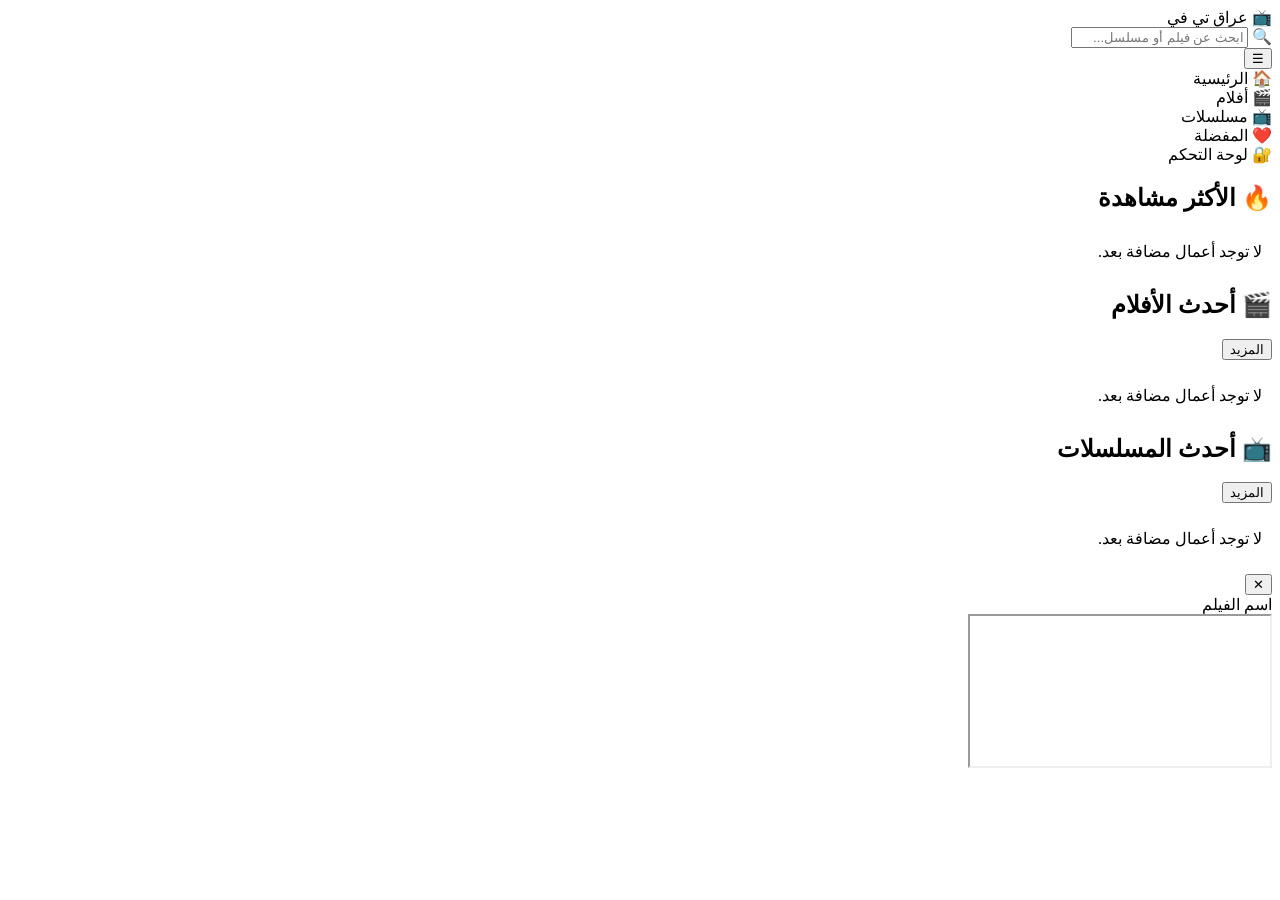
==== commit 92cbfd62: "Update index.html" ====
--- a/index.html
+++ b/index.html
@@ -2,45 +2,38 @@
 <html lang="ar" dir="rtl">
 <head>
     <meta charset="UTF-8">
-    <meta name="viewport" content="width=device-width, initial-scale=1.0, maximum-scale=5.0">
-    <title>عراق تي في | Iraq TV</title>
-    <meta name="description" content="منصة عراقية لمشاهدة الأفلام والمسلسلات">
+    <meta name="viewport" content="width=device-width, initial-scale=1.0">
+    <title>عراق تي في | IraqTV</title>
     <link rel="icon" type="image/svg+xml" href="favicon.svg">
-    <link rel="stylesheet" href="css/style.css">
+    <link rel="stylesheet" href="./css/style.css">
 </head>
 <body>
-    <!-- Loading Screen -->
+
     <div class="loading-screen" id="loadingScreen">
         <div class="loader"></div>
     </div>
 
-    <!-- Navbar -->
     <nav class="navbar">
         <div class="logo" onclick="showHome()">📺 عراق تي في</div>
         <div class="search-box">
             <span>🔍</span>
-            <input type="text" id="searchInput" placeholder="ابحث...">
+            <input type="text" id="searchInput" placeholder="ابحث عن فيلم أو مسلسل...">
         </div>
-        <div class="nav-actions">
-            <button class="menu-btn" onclick="toggleMenu()">⋮</button>
-            <div class="dropdown-menu" id="dropdownMenu">
-                <div class="dropdown-item" onclick="showHome()">🏠 الرئيسية</div>
-                <div class="dropdown-item" onclick="showMovies()">🎬 أفلام</div>
-                <div class="dropdown-item" onclick="showSeries()">📺 مسلسلات</div>
-                <div class="dropdown-item" onclick="showFavorites()">❤️ المفضلة</div>
-                <div class="dropdown-item" onclick="window.location.href='admin.html'">🔐 لوحة التحكم</div>
-            </div>
+        <button class="menu-btn" onclick="toggleMenu()">☰</button>
+        <div class="dropdown-menu" id="dropdownMenu">
+            <div class="dropdown-item" onclick="showHome()">🏠 الرئيسية</div>
+            <div class="dropdown-item" onclick="showMovies()">🎬 أفلام</div>
+            <div class="dropdown-item" onclick="showSeries()">📺 مسلسلات</div>
+            <div class="dropdown-item" onclick="showFavorites()">❤️ المفضلة</div>
+            <div class="dropdown-item" onclick="window.location.href='admin.html'">🔐 لوحة التحكم</div>
         </div>
     </nav>
 
-    <!-- Hero Slider -->
     <div class="hero-slider" id="heroSlider"></div>
 
-    <!-- Sections -->
     <div class="section">
         <div class="section-header">
             <h2>🔥 الأكثر مشاهدة</h2>
-            <button onclick="loadMore('trending')">المزيد</button>
         </div>
         <div class="movie-grid" id="trendingGrid"></div>
     </div>
@@ -48,7 +41,7 @@
     <div class="section">
         <div class="section-header">
             <h2>🎬 أحدث الأفلام</h2>
-            <button onclick="loadMore('movies')">المزيد</button>
+            <button onclick="showMovies()">المزيد</button>
         </div>
         <div class="movie-grid" id="moviesGrid"></div>
     </div>
@@ -56,24 +49,23 @@
     <div class="section">
         <div class="section-header">
             <h2>📺 أحدث المسلسلات</h2>
-            <button onclick="loadMore('series')">المزيد</button>
+            <button onclick="showSeries()">المزيد</button>
         </div>
         <div class="movie-grid" id="seriesGrid"></div>
     </div>
 
-    <!-- Player Modal -->
     <div class="player-modal" id="playerModal">
         <div class="player-header">
             <button class="close-btn" onclick="closePlayer()">✕</button>
-            <span class="player-title" id="playerTitle"></span>
+            <div class="player-title" id="playerTitle">اسم الفيلم</div>
         </div>
         <div class="server-tabs" id="serverTabs"></div>
+        <div class="episode-selector" id="episodeSelector"></div>
         <div class="player-container">
             <iframe id="playerFrame" src="" allowfullscreen></iframe>
         </div>
-        <div class="episode-selector" id="episodeSelector"></div>
     </div>
 
-    <script src="js/main.js"></script>
+    <script src="./js/main.js"></script>
 </body>
 </html>
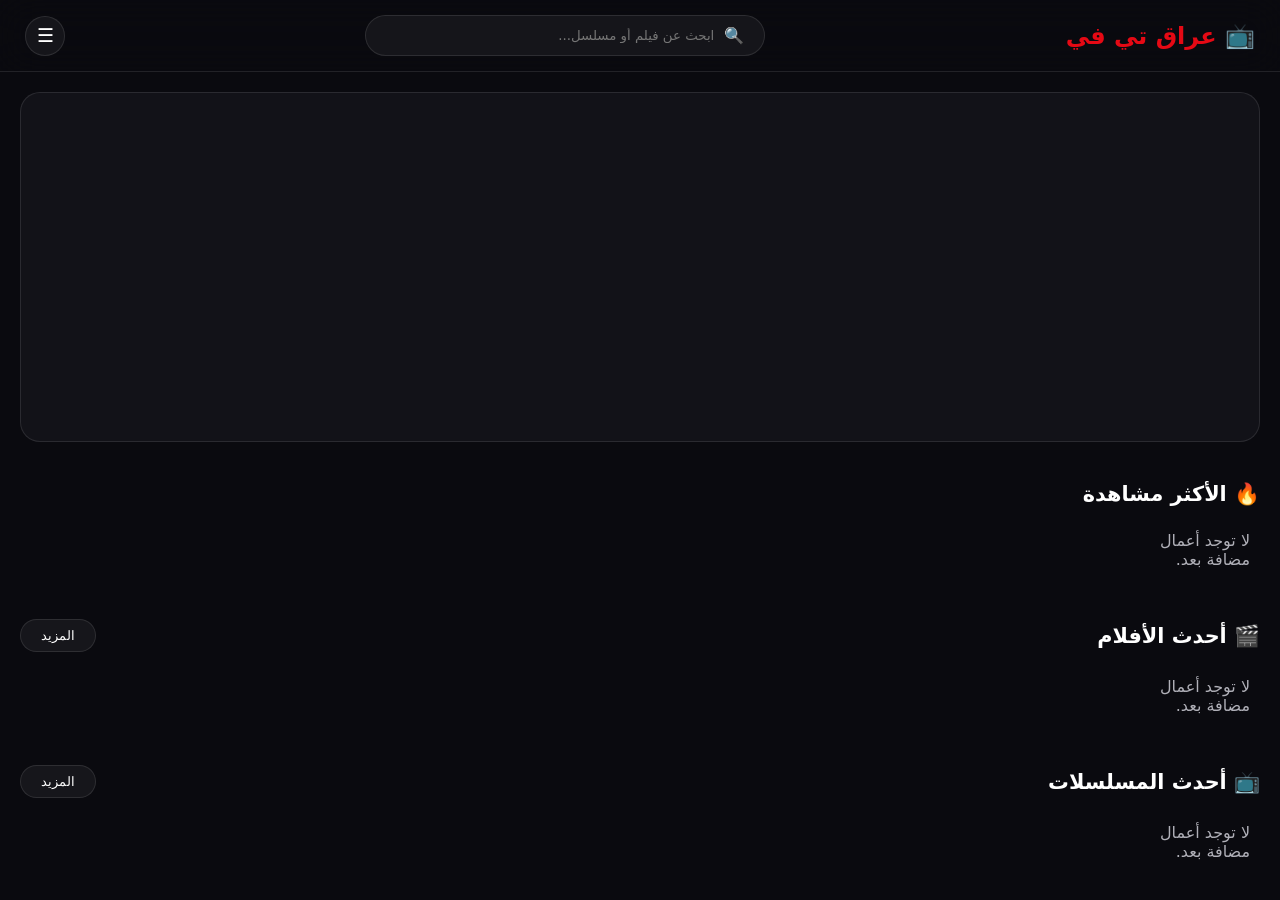
==== commit 8fc9987e: "Update index.html" ====
--- a/index.html
+++ b/index.html
@@ -5,14 +5,212 @@
     <meta name="viewport" content="width=device-width, initial-scale=1.0">
     <title>عراق تي في | IraqTV</title>
     <link rel="icon" type="image/svg+xml" href="favicon.svg">
-    <link rel="stylesheet" href="./css/style.css">
+    <style>
+        :root {
+            --bg: #0a0a0f;
+            --bg2: #121218;
+            --glass: rgba(255,255,255,0.05);
+            --border: rgba(255,255,255,0.1);
+            --accent: #e50914;
+            --gold: #ffd700;
+            --text: #fff;
+            --text2: #b0b0b8;
+        }
+
+        * { margin: 0; padding: 0; box-sizing: border-box; }
+
+        body {
+            font-family: 'Segoe UI', 'Tajawal', system-ui, sans-serif;
+            background: var(--bg);
+            color: var(--text);
+            min-height: 100vh;
+            overflow-x: hidden;
+        }
+
+        .loading-screen {
+            position: fixed;
+            inset: 0;
+            background: var(--bg);
+            display: flex;
+            align-items: center;
+            justify-content: center;
+            z-index: 9999;
+            transition: opacity 0.5s, visibility 0.5s;
+        }
+
+        .loading-screen.hidden { opacity: 0; visibility: hidden; }
+
+        .loader {
+            width: 50px;
+            height: 50px;
+            border: 4px solid var(--border);
+            border-top-color: var(--accent);
+            border-radius: 50%;
+            animation: spin 1s linear infinite;
+        }
+
+        @keyframes spin { to { transform: rotate(360deg); } }
+
+        .navbar {
+            display: flex;
+            align-items: center;
+            justify-content: space-between;
+            gap: 15px;
+            padding: 15px 25px;
+            background: rgba(10, 10, 15, 0.8);
+            backdrop-filter: blur(20px);
+            border-bottom: 1px solid var(--border);
+            position: sticky;
+            top: 0;
+            z-index: 100;
+        }
+
+        .logo {
+            font-size: 1.5rem;
+            font-weight: 800;
+            cursor: pointer;
+            color: var(--accent);
+        }
+
+        .search-box {
+            display: flex;
+            align-items: center;
+            gap: 10px;
+            background: var(--glass);
+            border: 1px solid var(--border);
+            border-radius: 50px;
+            padding: 10px 20px;
+            flex: 1;
+            max-width: 400px;
+        }
+
+        .search-box input {
+            background: none;
+            border: none;
+            outline: none;
+            color: var(--text);
+            width: 100%;
+            font-family: inherit;
+        }
+
+        .menu-btn {
+            width: 40px;
+            height: 40px;
+            border-radius: 50%;
+            background: var(--glass);
+            border: 1px solid var(--border);
+            color: var(--text);
+            font-size: 1.2rem;
+            cursor: pointer;
+        }
+
+        .dropdown-menu {
+            position: absolute;
+            top: 60px;
+            left: 25px;
+            background: var(--bg2);
+            border: 1px solid var(--border);
+            border-radius: 12px;
+            min-width: 200px;
+            display: none;
+            z-index: 1000;
+            overflow: hidden;
+        }
+
+        .dropdown-menu.active { display: block; }
+
+        .dropdown-item {
+            padding: 12px 20px;
+            cursor: pointer;
+            transition: 0.3s;
+        }
+
+        .dropdown-item:hover { background: var(--glass); }
+
+        .hero-slider {
+            position: relative;
+            height: 350px;
+            margin: 20px;
+            border-radius: 20px;
+            overflow: hidden;
+            border: 1px solid var(--border);
+            background: var(--bg2);
+        }
+
+        .section { padding: 20px; }
+
+        .section-header {
+            display: flex;
+            justify-content: space-between;
+            align-items: center;
+            margin-bottom: 15px;
+        }
+
+        .section-header h2 { font-size: 1.3rem; }
+
+        .section-header button {
+            padding: 8px 20px;
+            background: var(--glass);
+            border: 1px solid var(--border);
+            border-radius: 50px;
+            color: var(--text);
+            cursor: pointer;
+        }
+
+        .movie-grid {
+            display: grid;
+            grid-template-columns: repeat(auto-fill, minmax(130px, 1fr));
+            gap: 15px;
+        }
+
+        .empty-msg {
+            color: var(--text2);
+            padding: 20px 0;
+            font-size: 0.95rem;
+        }
+
+        .player-modal {
+            position: fixed;
+            inset: 0;
+            background: rgba(0,0,0,0.95);
+            z-index: 2000;
+            display: none;
+            flex-direction: column;
+        }
+
+        .player-modal.active { display: flex; }
+
+        .player-header {
+            display: flex;
+            align-items: center;
+            gap: 15px;
+            padding: 15px 20px;
+            background: var(--bg2);
+        }
+
+        .close-btn {
+            width: 40px;
+            height: 40px;
+            border-radius: 50%;
+            background: var(--glass);
+            border: 1px solid var(--border);
+            color: var(--text);
+            font-size: 1.2rem;
+            cursor: pointer;
+        }
+
+        .player-container { flex: 1; }
+        .player-container iframe { width: 100%; height: 100%; border: none; }
+    </style>
 </head>
 <body>
 
+    <!-- شاشة التحميل -->
     <div class="loading-screen" id="loadingScreen">
         <div class="loader"></div>
     </div>
 
+    <!-- النافبار -->
     <nav class="navbar">
         <div class="logo" onclick="showHome()">📺 عراق تي في</div>
         <div class="search-box">
@@ -29,13 +227,17 @@
         </div>
     </nav>
 
+    <!-- السلايدر -->
     <div class="hero-slider" id="heroSlider"></div>
 
+    <!-- الأقسام -->
     <div class="section">
         <div class="section-header">
             <h2>🔥 الأكثر مشاهدة</h2>
         </div>
-        <div class="movie-grid" id="trendingGrid"></div>
+        <div class="movie-grid" id="trendingGrid">
+            <div class="empty-msg">لا توجد أعمال مضافة بعد.</div>
+        </div>
     </div>
 
     <div class="section">
@@ -43,7 +245,9 @@
             <h2>🎬 أحدث الأفلام</h2>
             <button onclick="showMovies()">المزيد</button>
         </div>
-        <div class="movie-grid" id="moviesGrid"></div>
+        <div class="movie-grid" id="moviesGrid">
+            <div class="empty-msg">لا توجد أعمال مضافة بعد.</div>
+        </div>
     </div>
 
     <div class="section">
@@ -51,21 +255,22 @@
             <h2>📺 أحدث المسلسلات</h2>
             <button onclick="showSeries()">المزيد</button>
         </div>
-        <div class="movie-grid" id="seriesGrid"></div>
-    </div>
-
+        <div class="movie-grid" id="seriesGrid">
+            <div class="empty-msg">لا توجد أعمال مضافة بعد.</div>
+        </div>
+    </div>
+
+    <!-- المشغل -->
     <div class="player-modal" id="playerModal">
         <div class="player-header">
             <button class="close-btn" onclick="closePlayer()">✕</button>
-            <div class="player-title" id="playerTitle">اسم الفيلم</div>
-        </div>
-        <div class="server-tabs" id="serverTabs"></div>
-        <div class="episode-selector" id="episodeSelector"></div>
+            <div class="player-title" id="playerTitle">مشاهدة العمل</div>
+        </div>
         <div class="player-container">
             <iframe id="playerFrame" src="" allowfullscreen></iframe>
         </div>
     </div>
 
-    <script src="./js/main.js"></script>
+    <script src="js/main.js"></script>
 </body>
 </html>
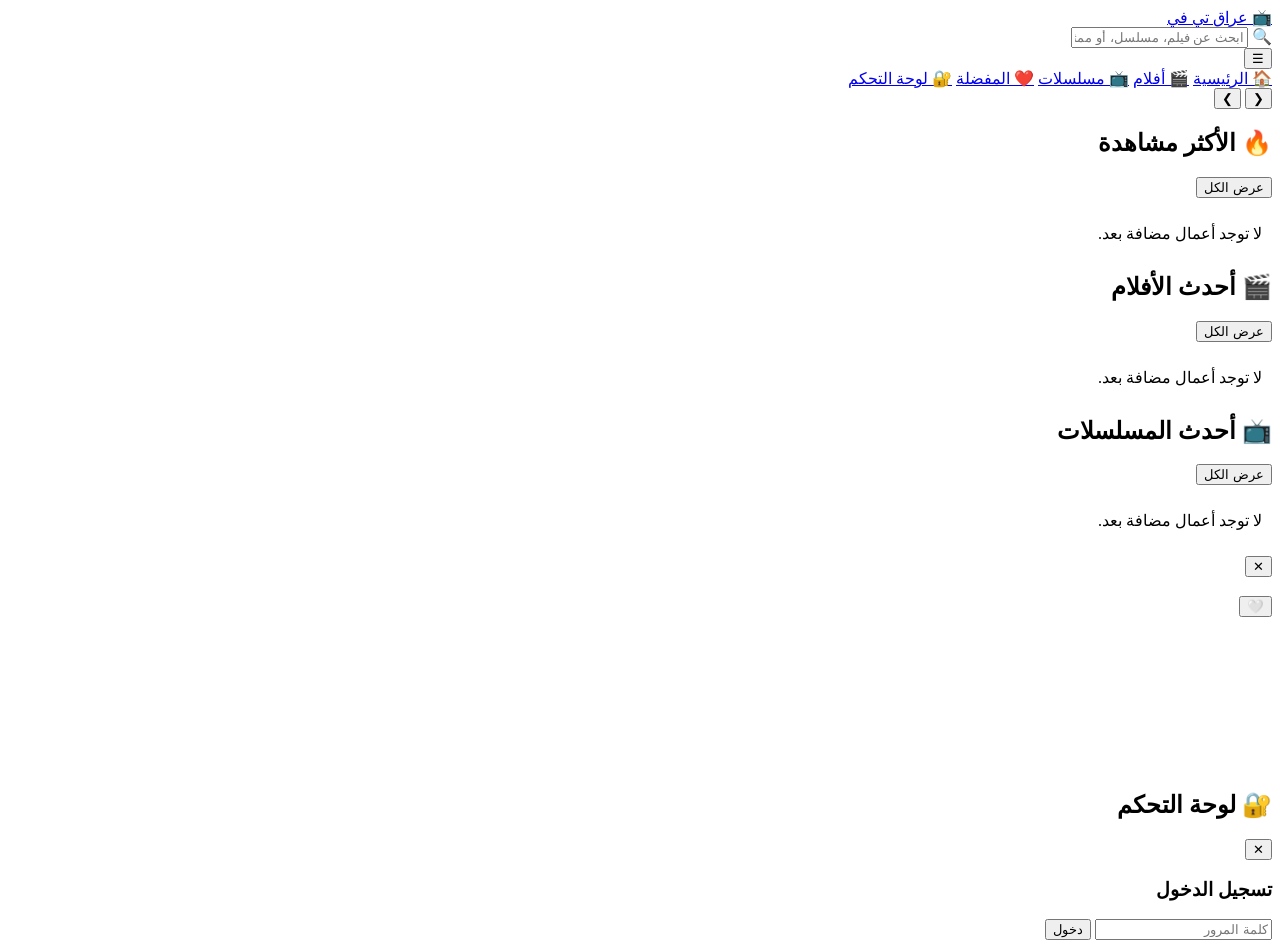
==== commit 2697b20e: "Update index.html" ====
--- a/index.html
+++ b/index.html
@@ -2,272 +2,162 @@
 <html lang="ar" dir="rtl">
 <head>
     <meta charset="UTF-8">
-    <meta name="viewport" content="width=device-width, initial-scale=1.0">
-    <title>عراق تي في | IraqTV</title>
-    <link rel="icon" type="image/svg+xml" href="favicon.svg">
-    <style>
-        :root {
-            --bg: #0a0a0f;
-            --bg2: #121218;
-            --glass: rgba(255,255,255,0.05);
-            --border: rgba(255,255,255,0.1);
-            --accent: #e50914;
-            --gold: #ffd700;
-            --text: #fff;
-            --text2: #b0b0b8;
-        }
-
-        * { margin: 0; padding: 0; box-sizing: border-box; }
-
-        body {
-            font-family: 'Segoe UI', 'Tajawal', system-ui, sans-serif;
-            background: var(--bg);
-            color: var(--text);
-            min-height: 100vh;
-            overflow-x: hidden;
-        }
-
-        .loading-screen {
-            position: fixed;
-            inset: 0;
-            background: var(--bg);
-            display: flex;
-            align-items: center;
-            justify-content: center;
-            z-index: 9999;
-            transition: opacity 0.5s, visibility 0.5s;
-        }
-
-        .loading-screen.hidden { opacity: 0; visibility: hidden; }
-
-        .loader {
-            width: 50px;
-            height: 50px;
-            border: 4px solid var(--border);
-            border-top-color: var(--accent);
-            border-radius: 50%;
-            animation: spin 1s linear infinite;
-        }
-
-        @keyframes spin { to { transform: rotate(360deg); } }
-
-        .navbar {
-            display: flex;
-            align-items: center;
-            justify-content: space-between;
-            gap: 15px;
-            padding: 15px 25px;
-            background: rgba(10, 10, 15, 0.8);
-            backdrop-filter: blur(20px);
-            border-bottom: 1px solid var(--border);
-            position: sticky;
-            top: 0;
-            z-index: 100;
-        }
-
-        .logo {
-            font-size: 1.5rem;
-            font-weight: 800;
-            cursor: pointer;
-            color: var(--accent);
-        }
-
-        .search-box {
-            display: flex;
-            align-items: center;
-            gap: 10px;
-            background: var(--glass);
-            border: 1px solid var(--border);
-            border-radius: 50px;
-            padding: 10px 20px;
-            flex: 1;
-            max-width: 400px;
-        }
-
-        .search-box input {
-            background: none;
-            border: none;
-            outline: none;
-            color: var(--text);
-            width: 100%;
-            font-family: inherit;
-        }
-
-        .menu-btn {
-            width: 40px;
-            height: 40px;
-            border-radius: 50%;
-            background: var(--glass);
-            border: 1px solid var(--border);
-            color: var(--text);
-            font-size: 1.2rem;
-            cursor: pointer;
-        }
-
-        .dropdown-menu {
-            position: absolute;
-            top: 60px;
-            left: 25px;
-            background: var(--bg2);
-            border: 1px solid var(--border);
-            border-radius: 12px;
-            min-width: 200px;
-            display: none;
-            z-index: 1000;
-            overflow: hidden;
-        }
-
-        .dropdown-menu.active { display: block; }
-
-        .dropdown-item {
-            padding: 12px 20px;
-            cursor: pointer;
-            transition: 0.3s;
-        }
-
-        .dropdown-item:hover { background: var(--glass); }
-
-        .hero-slider {
-            position: relative;
-            height: 350px;
-            margin: 20px;
-            border-radius: 20px;
-            overflow: hidden;
-            border: 1px solid var(--border);
-            background: var(--bg2);
-        }
-
-        .section { padding: 20px; }
-
-        .section-header {
-            display: flex;
-            justify-content: space-between;
-            align-items: center;
-            margin-bottom: 15px;
-        }
-
-        .section-header h2 { font-size: 1.3rem; }
-
-        .section-header button {
-            padding: 8px 20px;
-            background: var(--glass);
-            border: 1px solid var(--border);
-            border-radius: 50px;
-            color: var(--text);
-            cursor: pointer;
-        }
-
-        .movie-grid {
-            display: grid;
-            grid-template-columns: repeat(auto-fill, minmax(130px, 1fr));
-            gap: 15px;
-        }
-
-        .empty-msg {
-            color: var(--text2);
-            padding: 20px 0;
-            font-size: 0.95rem;
-        }
-
-        .player-modal {
-            position: fixed;
-            inset: 0;
-            background: rgba(0,0,0,0.95);
-            z-index: 2000;
-            display: none;
-            flex-direction: column;
-        }
-
-        .player-modal.active { display: flex; }
-
-        .player-header {
-            display: flex;
-            align-items: center;
-            gap: 15px;
-            padding: 15px 20px;
-            background: var(--bg2);
-        }
-
-        .close-btn {
-            width: 40px;
-            height: 40px;
-            border-radius: 50%;
-            background: var(--glass);
-            border: 1px solid var(--border);
-            color: var(--text);
-            font-size: 1.2rem;
-            cursor: pointer;
-        }
-
-        .player-container { flex: 1; }
-        .player-container iframe { width: 100%; height: 100%; border: none; }
-    </style>
+    <meta name="viewport" content="width=device-width, initial-scale=1.0, maximum-scale=5.0">
+    <title>عراق تي في | Iraq TV - منصة المشاهدة السينمائية</title>
+    <meta name="description" content="عراق تي في - منصة عراقية لمشاهدة الأفلام والمسلسلات بجودة عالية">
+    
+    <!-- Fonts -->
+    <link rel="preconnect" href="https://fonts.googleapis.com">
+    <link rel="preconnect" href="https://fonts.gstatic.com" crossorigin>
+    <link href="https://fonts.googleapis.com/css2?family=Tajawal:wght@300;400;500;700;800;900&display=swap" rel="stylesheet">
+    
+    <!-- Favicon -->
+    <link rel="icon" type="image/svg+xml" href="data:image/svg+xml,<svg xmlns='http://www.w3.org/2000/svg' viewBox='0 0 100 100'><text y='.9em' font-size='90'>📺</text></svg>">
+    
+    <!-- CSS -->
+    <link rel="stylesheet" href="css/style.css">
 </head>
 <body>
+    <!-- Loading Bar -->
+    <div class="loading-bar" id="loadingBar"></div>
 
-    <!-- شاشة التحميل -->
-    <div class="loading-screen" id="loadingScreen">
-        <div class="loader"></div>
-    </div>
+    <!-- Navbar -->
+    <header class="navbar">
+        <div class="nav-container">
+            <a href="#" class="logo" onclick="showSection('home')">
+                <span class="logo-icon">📺</span>
+                <span class="logo-text">عراق تي في</span>
+            </a>
+            
+            <div class="search-container">
+                <span class="search-icon">🔍</span>
+                <input type="text" class="search-input" id="searchInput" placeholder="ابحث عن فيلم، مسلسل، أو ممثل..." autocomplete="off">
+                <div class="search-results" id="searchResults"></div>
+            </div>
+            
+            <nav class="nav-links">
+                <button class="menu-toggle" onclick="toggleMenu()">☰</button>
+                <div class="menu-dropdown" id="menuDropdown">
+                    <a href="#" onclick="showSection('home')">🏠 الرئيسية</a>
+                    <a href="#" onclick="showSection('movies')">🎬 أفلام</a>
+                    <a href="#" onclick="showSection('series')">📺 مسلسلات</a>
+                    <a href="#" onclick="showSection('favorites')">❤️ المفضلة</a>
+                    <a href="#" onclick="openAdminPanel()">🔐 لوحة التحكم</a>
+                </div>
+            </nav>
+        </div>
+    </header>
 
-    <!-- النافبار -->
-    <nav class="navbar">
-        <div class="logo" onclick="showHome()">📺 عراق تي في</div>
-        <div class="search-box">
-            <span>🔍</span>
-            <input type="text" id="searchInput" placeholder="ابحث عن فيلم أو مسلسل...">
-        </div>
-        <button class="menu-btn" onclick="toggleMenu()">☰</button>
-        <div class="dropdown-menu" id="dropdownMenu">
-            <div class="dropdown-item" onclick="showHome()">🏠 الرئيسية</div>
-            <div class="dropdown-item" onclick="showMovies()">🎬 أفلام</div>
-            <div class="dropdown-item" onclick="showSeries()">📺 مسلسلات</div>
-            <div class="dropdown-item" onclick="showFavorites()">❤️ المفضلة</div>
-            <div class="dropdown-item" onclick="window.location.href='admin.html'">🔐 لوحة التحكم</div>
-        </div>
-    </nav>
+    <!-- Hero Slider -->
+    <section class="hero-slider" id="heroSlider">
+        <div class="hero-container" id="heroContainer"></div>
+        <button class="hero-nav prev" onclick="changeHero(-1)">❮</button>
+        <button class="hero-nav next" onclick="changeHero(1)">❯</button>
+        <div class="hero-dots" id="heroDots"></div>
+    </section>
 
-    <!-- السلايدر -->
-    <div class="hero-slider" id="heroSlider"></div>
+    <!-- Main Content -->
+    <main class="main-content">
+        <!-- Trending Section -->
+        <section class="content-section" id="trendingSection">
+            <div class="section-header">
+                <h2 class="section-title">🔥 الأكثر مشاهدة</h2>
+                <button class="see-all-btn" onclick="showSection('movies')">عرض الكل</button>
+            </div>
+            <div class="movie-grid" id="trendingGrid"></div>
+        </section>
 
-    <!-- الأقسام -->
-    <div class="section">
-        <div class="section-header">
-            <h2>🔥 الأكثر مشاهدة</h2>
-        </div>
-        <div class="movie-grid" id="trendingGrid">
-            <div class="empty-msg">لا توجد أعمال مضافة بعد.</div>
-        </div>
-    </div>
+        <!-- Movies Section -->
+        <section class="content-section" id="moviesSection">
+            <div class="section-header">
+                <h2 class="section-title">🎬 أحدث الأفلام</h2>
+                <button class="see-all-btn" onclick="showSection('movies')">عرض الكل</button>
+            </div>
+            <div class="movie-grid" id="moviesGrid"></div>
+        </section>
 
-    <div class="section">
-        <div class="section-header">
-            <h2>🎬 أحدث الأفلام</h2>
-            <button onclick="showMovies()">المزيد</button>
-        </div>
-        <div class="movie-grid" id="moviesGrid">
-            <div class="empty-msg">لا توجد أعمال مضافة بعد.</div>
-        </div>
-    </div>
+        <!-- Series Section -->
+        <section class="content-section" id="seriesSection">
+            <div class="section-header">
+                <h2 class="section-title">📺 أحدث المسلسلات</h2>
+                <button class="see-all-btn" onclick="showSection('series')">عرض الكل</button>
+            </div>
+            <div class="movie-grid" id="seriesGrid"></div>
+        </section>
 
-    <div class="section">
-        <div class="section-header">
-            <h2>📺 أحدث المسلسلات</h2>
-            <button onclick="showSeries()">المزيد</button>
-        </div>
-        <div class="movie-grid" id="seriesGrid">
-            <div class="empty-msg">لا توجد أعمال مضافة بعد.</div>
-        </div>
-    </div>
+        <!-- Favorites Section -->
+        <section class="content-section" id="favoritesSection" style="display: none;">
+            <div class="section-header">
+                <h2 class="section-title">❤️ المفضلة</h2>
+            </div>
+            <div class="movie-grid" id="favoritesGrid"></div>
+        </section>
+    </main>
 
-    <!-- المشغل -->
+    <!-- Player Modal -->
     <div class="player-modal" id="playerModal">
         <div class="player-header">
             <button class="close-btn" onclick="closePlayer()">✕</button>
-            <div class="player-title" id="playerTitle">مشاهدة العمل</div>
+            <h3 class="player-title" id="playerTitle"></h3>
+            <button class="fav-btn" id="playerFavBtn" onclick="togglePlayerFavorite()">🤍</button>
         </div>
+        
+        <div class="server-tabs" id="serverTabs"></div>
+        
         <div class="player-container">
-            <iframe id="playerFrame" src="" allowfullscreen></iframe>
+            <iframe id="playerFrame" src="" frameborder="0" allowfullscreen allow="autoplay; encrypted-media; picture-in-picture"></iframe>
+        </div>
+        
+        <div class="episode-selector" id="episodeSelector"></div>
+    </div>
+
+    <!-- Admin Panel Modal -->
+    <div class="admin-modal" id="adminModal">
+        <div class="admin-container">
+            <div class="admin-header">
+                <h2>🔐 لوحة التحكم</h2>
+                <button class="close-btn" onclick="closeAdminPanel()">✕</button>
+            </div>
+            
+            <div id="adminLogin">
+                <h3>تسجيل الدخول</h3>
+                <input type="password" id="adminPassword" placeholder="كلمة المرور">
+                <button class="btn-primary" onclick="adminLogin()">دخول</button>
+            </div>
+            
+            <div id="adminContent" style="display: none;">
+                <h3>إضافة محتوى جديد</h3>
+                
+                <div class="admin-form">
+                    <input type="text" id="adminTitle" placeholder="عنوان العمل">
+                    
+                    <select id="adminType">
+                        <option value="movie">فيلم</option>
+                        <option value="series">مسلسل</option>
+                    </select>
+                    
+                    <input type="text" id="adminPoster" placeholder="رابط البوستر">
+                    <input type="text" id="adminBackdrop" placeholder="رابط الخلفية">
+                    
+                    <input type="text" id="adminServer1" placeholder="سيرفر 1">
+                    <input type="text" id="adminServer2" placeholder="سيرفر 2">
+                    <input type="text" id="adminServer3" placeholder="سيرفر 3">
+                    <input type="text" id="adminServer4" placeholder="سيرفر 4">
+                    <input type="text" id="adminServer5" placeholder="سيرفر 5">
+                    
+                    <input type="number" id="adminRating" placeholder="التقييم (0-10)" min="0" max="10" step="0.1">
+                    
+                    <label class="checkbox-label">
+                        <input type="checkbox" id="adminHero">
+                        <span>عرض في السلايدر الرئيسي</span>
+                    </label>
+                    
+                    <button class="btn-primary" onclick="addContent()">➕ إضافة</button>
+                </div>
+                
+                <h3>المحتوى الحالي</h3>
+                <div id="adminContentList"></div>
+            </div>
         </div>
     </div>
 
